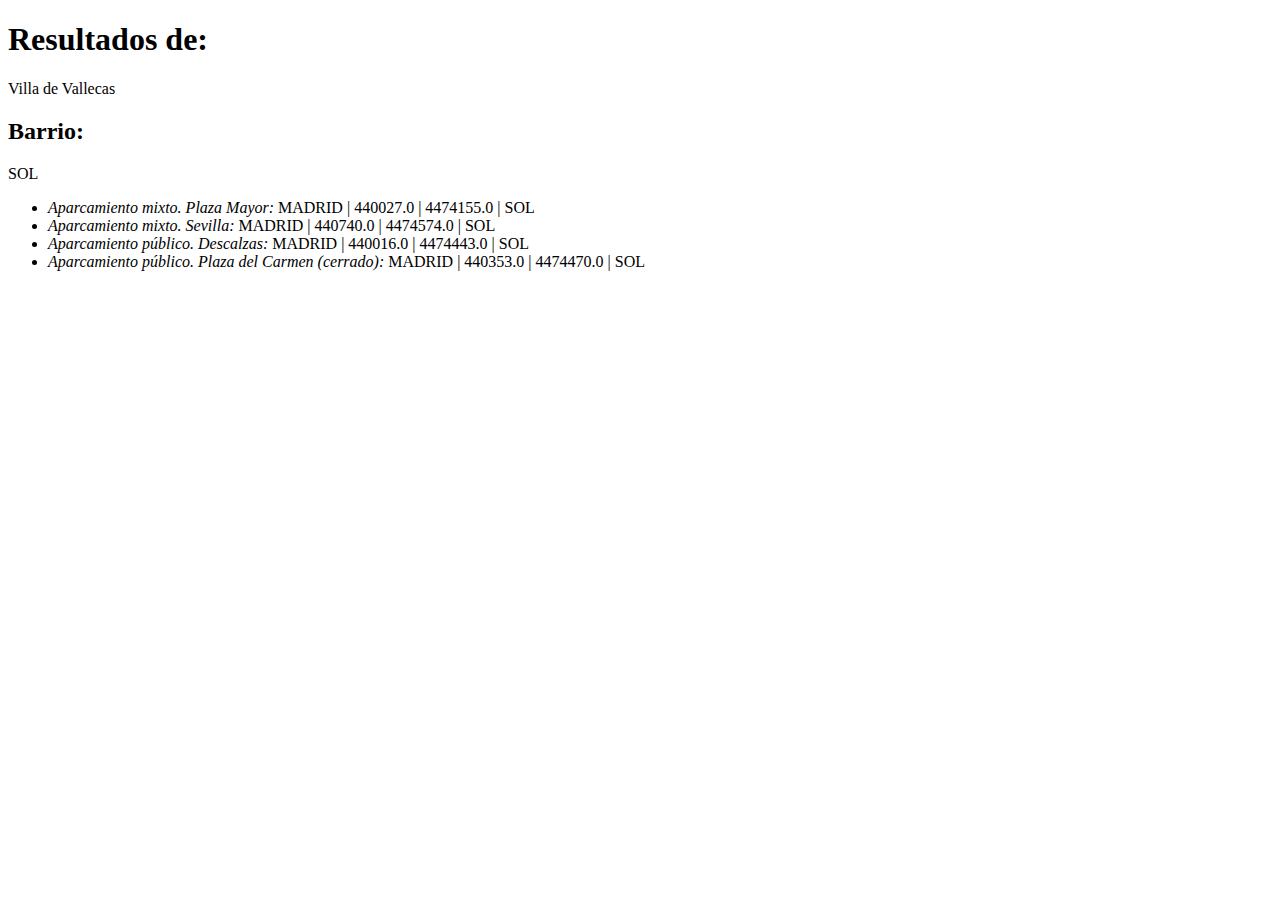
==== resultado.html @ 436b0865 "Cambio de nombre plantilla.html" ====
<!DOCTYPE html>
<html lang="en">
<head>
  <meta charset="utf-8">
  <title>Informacion</title>
  <!-- bootsrap link -->
  <!-- https://getbootstrap.com/docs/5.0/components/accordion/ -->
</head>

<body>
  <h1>Resultados de: </h1> Villa de Vallecas  
  <h2>Barrio: </h2> SOL 
  <ul>
  
    <li>
      <em>Aparcamiento mixto. Plaza Mayor:</em> MADRID | 440027.0 | 4474155.0 | SOL
    </li>
  
    <li>
      <em>Aparcamiento mixto. Sevilla:</em> MADRID | 440740.0 | 4474574.0 | SOL
    </li>
  
    <li>
      <em>Aparcamiento público. Descalzas:</em> MADRID | 440016.0 | 4474443.0 | SOL
    </li>
  
    <li>
      <em>Aparcamiento público. Plaza del Carmen (cerrado):</em> MADRID | 440353.0 | 4474470.0 | SOL
    </li>
  
  </ul>
</body>
</html>
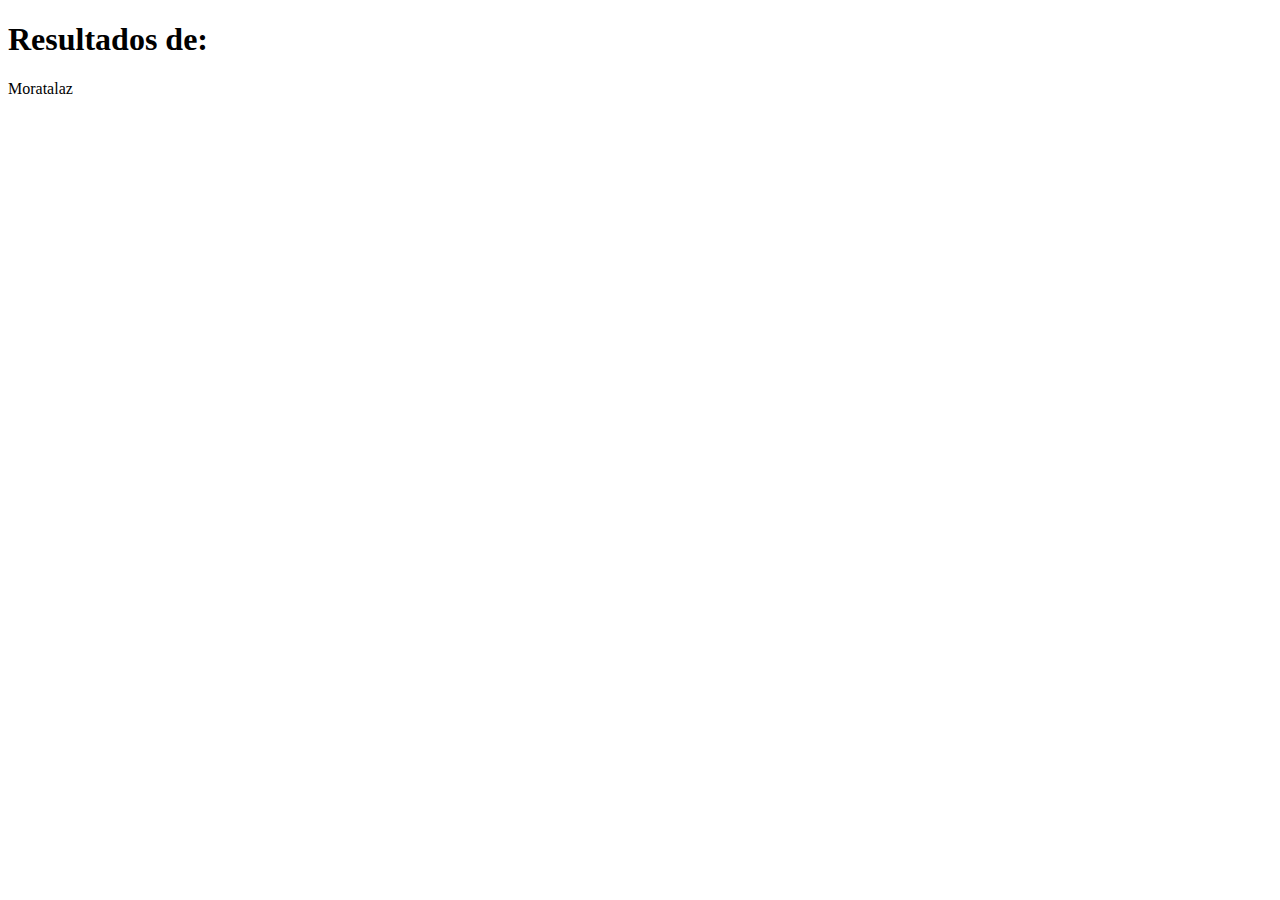
==== commit b78f3aff: "Modificacion consola.py para que html2 coga datos historicos, aparcamiento y clima" ====
--- a/resultado.html
+++ b/resultado.html
@@ -8,26 +8,7 @@
 </head>
 
 <body>
-  <h1>Resultados de: </h1> Villa de Vallecas  
-  <h2>Barrio: </h2> SOL 
-  <ul>
+  <h1>Resultados de: </h1> Moratalaz 
   
-    <li>
-      <em>Aparcamiento mixto. Plaza Mayor:</em> MADRID | 440027.0 | 4474155.0 | SOL
-    </li>
-  
-    <li>
-      <em>Aparcamiento mixto. Sevilla:</em> MADRID | 440740.0 | 4474574.0 | SOL
-    </li>
-  
-    <li>
-      <em>Aparcamiento público. Descalzas:</em> MADRID | 440016.0 | 4474443.0 | SOL
-    </li>
-  
-    <li>
-      <em>Aparcamiento público. Plaza del Carmen (cerrado):</em> MADRID | 440353.0 | 4474470.0 | SOL
-    </li>
-  
-  </ul>
 </body>
 </html>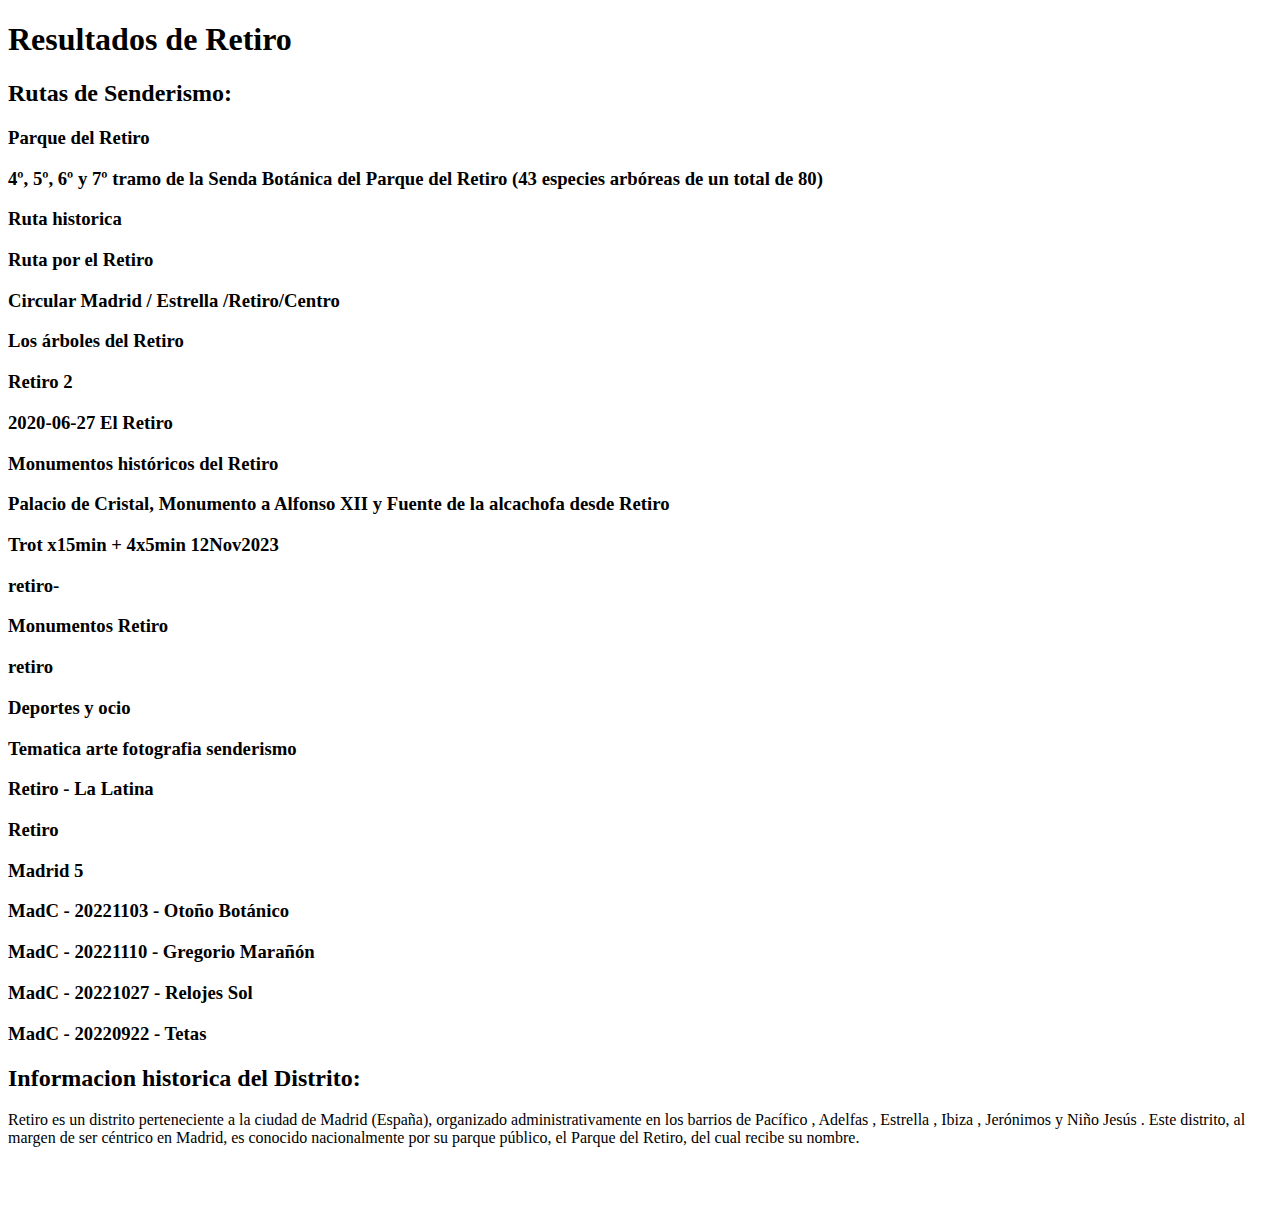
==== commit 01fd4ff2: "Despliegue de informacion de rutas" ====
--- a/resultado.html
+++ b/resultado.html
@@ -1,14 +1,428 @@
-<!DOCTYPE html>
-<html lang="en">
-<head>
-  <meta charset="utf-8">
-  <title>Informacion</title>
-  <!-- bootsrap link -->
-  <!-- https://getbootstrap.com/docs/5.0/components/accordion/ -->
-</head>
-
-<body>
-  <h1>Resultados de: </h1> Moratalaz 
-  
-</body>
+<!DOCTYPE html>
+<html lang="en">
+<head>
+  <meta charset="utf-8">
+  <title>Informacion de Retiro</title>
+  <link rel="stylesheet" href="style.css">
+  <!-- bootsrap link -->
+  <!-- https://getbootstrap.com/docs/5.0/components/accordion/ -->
+</head>
+
+<body>
+  <h1>Resultados de Retiro </h1>  
+
+  <h2>Rutas de Senderismo:</h2>
+
+  <div>
+  
+    <div class="read-more-btn">
+      <h3>Parque del Retiro</h3>
+    </div>
+
+    <div class="hideText" id="detalles-">
+        <p>Distancia: 6,54 km</p>
+        <p>Tiempo: una hora 32 minutos</p>
+        <p>Dificultad: Fácil</p>
+        <p>Tipo de Ruta: Solo ida</p>
+        <p>Descripcion: Ruta por el parque del Retiro  Esta ruta trata de ver los lugares mas destacables del Retiro  En este enlace se puede encontrar un mapa detallado con todos los puntos importantes del parque.  Ruta Partimos del Estanque, y cogemos la senda que lleva al Palacio de Velazquez. De ahi vamos hacia el Palacio de Cristal y la cascada situada frente a el. A continuacion, cogemos el Paseo de Fernan Nuñez, el cual seguimos hacia la Puerta del Angel Caido pasando por el camino por la Rosaleda y la estatua del Angel Caido.  Al llegar a la puerta del Angel Caido retornamos de nuevo hacia el parque, pasando por el Centro Deportivo de La Chopera y llegando al Paseo de Paraguay. Desde este paseo podemos disfrutar de monumento a Jacinto Benavente y del parterre que da a la Puerta de la Calle Alfonso XII  Desde el Paseo de Paraguay volvemos al Estanque y tomando el Paseo de Venezuela volvemos a conectar con el Paseo de Fernan Nuñez, el cual cogemos ahora en direccion contraria hacia la Puerta de la calle O'Donnell, viendo a su paso el Monumento a Martinez Campos.  Desde la Puerta de la calle O'Donnell cogemos un sendero hacia la Puerta de la calle de Alcala, girando antes de llegar a esta para rodear el Teatro de la Casa de Vacas y llegando a la fuente de los Galapagos.  Desde este punto podemos ver el parterre que da a la Puerta de la calle de Alcala.  Cogemos el Paseo del Estanque y rodeamos el estanque, para acceder al monumento a Alfonso XII y desde alli volvemos al Paseo de Venezuela para volver a coger el Paseo de Fernan Nuñez en direccion a la Puerta del Angel Caido.  Al llegar a la Rosaleda tomamos el desvio hacia la Puerta que da a la Calle Menendez Pelayo saliendo por ella del Retiro.</p>
+        <p>Calidad de la ruta: 38</p>
+        <p>Desnivel positivo: 30 m</p>
+        <p>Desnivel negativo: 79 m</p>
+        <p>Altitud maxima: 671 m</p>
+        <p>Altitud minima: 616 m</p>
+    </div>
+  
+    <div class="read-more-btn">
+      <h3>4º, 5º, 6º y 7º tramo de la Senda Botánica del Parque del Retiro (43 especies arbóreas de un total de 80)</h3>
+    </div>
+
+    <div class="hideText" id="detalles-">
+        <p>Distancia: 3,63 km</p>
+        <p>Tiempo: 2 horas 24 minutos</p>
+        <p>Dificultad: Fácil</p>
+        <p>Tipo de Ruta: Solo ida</p>
+        <p>Descripcion: Esta es una ruta ilustrativa que nos deleita con un paseo muy agradable, por este Parque de inigualable belleza que tenemos en mi querido “pueblo” de Madrid.  La Senda consta de siete tramos que he tenido que repartir en dos porque mi programa de PC no admite.  Por ello para ver y utilizar toda ella hay que bajarse también la de los tramos que faltan aquí, es decir, la primera parte: 1º, 2º, y 3er. tramo de la Senda Botánica del Parque del Retiro (37 especies arbóreas de un total de 80).  En esta segunda parte de la ruta, partimos del “Waypoint” 37 de la primera parte de la Senda, cerca de La Rosaleda. Desde ahí ya enlazamos con el 38 y así hasta el 80 y final en el mismo punto de inicio de la Senda.  Con poca exageración, se puede decir que esta Senda circular abarca casi todo el perímetro del Parque.  Prácticamente en cada uno de los 80 “Waypoints” de la ruta se encuentra un cartel indicativo con las características y leyendas del árbol que se trate. Sólo en los número 6, 27, 34, 45, 56 y 71 no hemos sido capaces de localizarlos, pero los he puesto en el lugar que me indicaba un plano oficial de la Senda y que he pensado se correspondían con los árboles en cuestión.  Algún cartel se encuentra un tanto sucio y deteriorado, por lo que sería bueno que las autoridades locales se plantearan su arreglo. También sería bueno que para su correcta localización pusieran otro más pequeño y solamente con el número, al pie justo del árbol para que su identificación fuese fácil. Hay muchos en los que, debido a la cantidad de árboles juntos y a su separación del cartel indicativo, no se puede saber con exactitud a cual se refiere.  Esta ruta nosotros la hemos efectuado en dos días distintos para aprovechar nuestra visita al Parque y disfrutarlo en toda su extensión.  El tiempo que te puede llevar hacerla en su totalidad depende exclusivamente de ti y los deseos que tengas de “empollarte” en lo que se expone en dichos carteles.  Recreándonos y fotografiando los diversos ejemplares localizados, nosotros invertimos 4 horas y 36 minutos en hacerla en su totalidad.  Fecha de realización: 26 y 30 de Junio 2016 Kilómetros podómetro: 6,800 Nivel de esfuerzo: bajo</p>
+        <p>Calidad de la ruta: 33</p>
+        <p>Desnivel positivo: 306 m</p>
+        <p>Desnivel negativo: 313 m</p>
+        <p>Altitud maxima: 683 m</p>
+        <p>Altitud minima: 644 m</p>
+    </div>
+  
+    <div class="read-more-btn">
+      <h3>Ruta historica</h3>
+    </div>
+
+    <div class="hideText" id="detalles-">
+        <p>Distancia: 3 km</p>
+        <p>Tiempo: 62</p>
+        <p>Dificultad: Fácil</p>
+        <p>Tipo de Ruta: Circular</p>
+        <p>Descripcion: En esta ruta vamos visitar estos puntos de interés: -Fuente del Ángel caído. -Monumento a Santiago Ramón y Cajal. -Monumento a Alfonso XII de España. -Monumento al general Martinez Campos. -Casa de Vacas. -Templete. -Fuente de los Galápagos. -Fuente de la alcachofa. -Palacio de Velazquez. -Palacio de cristal.</p>
+        <p>Calidad de la ruta: 32</p>
+        <p>Desnivel positivo: 1 m</p>
+        <p>Desnivel negativo: 1 m</p>
+        <p>Altitud maxima: 670 m</p>
+        <p>Altitud minima: 660 m</p>
+    </div>
+  
+    <div class="read-more-btn">
+      <h3>Ruta por el Retiro</h3>
+    </div>
+
+    <div class="hideText" id="detalles-">
+        <p>Distancia: 3,3 km</p>
+        <p>Tiempo: 41</p>
+        <p>Dificultad: Fácil</p>
+        <p>Tipo de Ruta: Circular</p>
+        <p>Descripcion: Es una ruta temática por el parque del Retiro que incluyen varios puntos de interés culturales e históricos en los que comentamos un poco el nacimiento de estas obras y como se desarrollaron etc... Esta ruta dura aproximadamente una hora.</p>
+        <p>Calidad de la ruta: 31</p>
+        <p>Desnivel positivo: 16 m</p>
+        <p>Desnivel negativo: 16 m</p>
+        <p>Altitud maxima: 671 m</p>
+        <p>Altitud minima: 653 m</p>
+    </div>
+  
+    <div class="read-more-btn">
+      <h3>Circular Madrid / Estrella /Retiro/Centro</h3>
+    </div>
+
+    <div class="hideText" id="detalles-">
+        <p>Distancia: 11,27 km</p>
+        <p>Tiempo: 3 horas 38 minutos</p>
+        <p>Dificultad: Fácil</p>
+        <p>Tipo de Ruta: Circular</p>
+        <p>Descripcion: Ruta o paseo circular en Madrid. Desde Barrio de la Estrella nos dirigimos hacia el Parque del Retiro por la C/ Sainz de Baranda, atravesamos el parque hasta la C/ Alfonso XXII, Puerta de Alcala, Cibeles . Tomamos Gran Via hasta Callao, Preciados, Sol, Arenal, Palacio Real, Mercado San Miguel, Plaza Mayor, Sol, Congreso de los Diputados, El Prado, Retiro y de nuevo Estrella.+Precioso paseo por calles y lugares que nos son tan familiares.</p>
+        <p>Calidad de la ruta: 29</p>
+        <p>Desnivel positivo: 146 m</p>
+        <p>Desnivel negativo: 146 m</p>
+        <p>Altitud maxima: 696 m</p>
+        <p>Altitud minima: 642 m</p>
+    </div>
+  
+    <div class="read-more-btn">
+      <h3>Los árboles del Retiro</h3>
+    </div>
+
+    <div class="hideText" id="detalles-">
+        <p>Distancia: 3,56 km</p>
+        <p>Tiempo: 81</p>
+        <p>Dificultad: Fácil</p>
+        <p>Tipo de Ruta: Circular</p>
+        <p>Descripcion: Ruta temática circular para conocer jardines importantes en el Retiro explicando los diferentes waypones que se proponen. Las paradas se harán en los puntos de interés. El inicio y el final será en la fuente del Ángel Caído.</p>
+        <p>Calidad de la ruta: 26</p>
+        <p>Desnivel positivo: 16 m</p>
+        <p>Desnivel negativo: 16 m</p>
+        <p>Altitud maxima: 670 m</p>
+        <p>Altitud minima: 647 m</p>
+    </div>
+  
+    <div class="read-more-btn">
+      <h3>Retiro 2</h3>
+    </div>
+
+    <div class="hideText" id="detalles-">
+        <p>Distancia: 3,11 km</p>
+        <p>Tiempo: 34 minutos</p>
+        <p>Dificultad: Fácil</p>
+        <p>Tipo de Ruta: Circular</p>
+        <p>Descripcion: ruta sencilla,divertida y cultural para un grupo de personas dispuetas a conocer el retiro de madrid de una forma nueva</p>
+        <p>Calidad de la ruta: 24</p>
+        <p>Desnivel positivo: 7 m</p>
+        <p>Desnivel negativo: 7 m</p>
+        <p>Altitud maxima: 670 m</p>
+        <p>Altitud minima: 656 m</p>
+    </div>
+  
+    <div class="read-more-btn">
+      <h3>2020-06-27 El Retiro</h3>
+    </div>
+
+    <div class="hideText" id="detalles-">
+        <p>Distancia: 6,67 km</p>
+        <p>Tiempo: 2 horas 13 minutos</p>
+        <p>Dificultad: Fácil</p>
+        <p>Tipo de Ruta: Circular</p>
+        <p>Descripcion: Parque de El Retiro, Madrid. Tipo de recorrido: CIRCULAR (comienza y finaliza en el mismo punto). Calificación de la dificultad con condiciones meteorológicas óptimas. Correspondencia entre la calificación de la dificultad en el CAM y en Wikiloc (pinchar en "Ver más").</p>
+        <p>Calidad de la ruta: 22</p>
+        <p>Desnivel positivo: 22 m</p>
+        <p>Desnivel negativo: 22 m</p>
+        <p>Altitud maxima: 687 m</p>
+        <p>Altitud minima: 651 m</p>
+    </div>
+  
+    <div class="read-more-btn">
+      <h3>Monumentos históricos del Retiro</h3>
+    </div>
+
+    <div class="hideText" id="detalles-">
+        <p>Distancia: 3,35 km</p>
+        <p>Tiempo: 45 minutos</p>
+        <p>Dificultad: Fácil</p>
+        <p>Tipo de Ruta: Circular</p>
+        <p>Descripcion: Es una ruta temática que incluyen varios puntos de interés culturales e históricos en los que comentamos un poco el nacimiento de estas obras y como se desarrollaron etc... Esta ruta dura aproximadamente una hora.</p>
+        <p>Calidad de la ruta: 14</p>
+        <p>Desnivel positivo: 21 m</p>
+        <p>Desnivel negativo: 21 m</p>
+        <p>Altitud maxima: 671 m</p>
+        <p>Altitud minima: 652 m</p>
+    </div>
+  
+    <div class="read-more-btn">
+      <h3>Palacio de Cristal, Monumento a Alfonso XII y Fuente de la alcachofa desde Retiro</h3>
+    </div>
+
+    <div class="hideText" id="detalles-">
+        <p>Distancia: 4,17 km</p>
+        <p>Tiempo: 34</p>
+        <p>Dificultad: Moderado</p>
+        <p>Tipo de Ruta: Circular</p>
+        <p>Descripcion: Ruta circular desde Retiro pasando por: - Palacio de Cristal - Cedro Del Atlas - Fuente del Ángel Caído - Jardines de Cecilio Rodríguez - Fuente de las gaviotas - Monumento a Santiago Ramón y Cajal - Monumento a Alfonso XII - Árbol del amor - Arizónica - Fuente de los Galapagos - Monumento a Jacinto Benavente - Fuente de la alcachofa</p>
+        <p>Calidad de la ruta: 12</p>
+        <p>Desnivel positivo: 23 m</p>
+        <p>Desnivel negativo: 23 m</p>
+        <p>Altitud maxima: 670 m</p>
+        <p>Altitud minima: 647 m</p>
+    </div>
+  
+    <div class="read-more-btn">
+      <h3>Trot x15min + 4x5min 12Nov2023</h3>
+    </div>
+
+    <div class="hideText" id="detalles-">
+        <p>Distancia: 1,33 km</p>
+        <p>Tiempo: 11 minutos</p>
+        <p>Dificultad: Moderado</p>
+        <p>Tipo de Ruta: Solo ida</p>
+        <p>Descripcion: La primera ronda extra me ha molestado la rodilla derecha. La molestia ha ido bajando progresivamente, pero seguía un poco cuando he terminado</p>
+        <p>Calidad de la ruta: 9</p>
+        <p>Desnivel positivo: 7 m</p>
+        <p>Desnivel negativo: 0 m</p>
+        <p>Altitud maxima: 669 m</p>
+        <p>Altitud minima: 652 m</p>
+    </div>
+  
+    <div class="read-more-btn">
+      <h3>retiro-</h3>
+    </div>
+
+    <div class="hideText" id="detalles-">
+        <p>Distancia: 2,99 km</p>
+        <p>Tiempo: 87</p>
+        <p>Dificultad: Fácil</p>
+        <p>Tipo de Ruta: Circular</p>
+        <p>Descripcion: Ruta de chill para disfrutar del retiro ideal para gente sin experiencia o de tercera edad.</p>
+        <p>Calidad de la ruta: 6</p>
+        <p>Desnivel positivo: 8 m</p>
+        <p>Desnivel negativo: 8 m</p>
+        <p>Altitud maxima: 670 m</p>
+        <p>Altitud minima: 656 m</p>
+    </div>
+  
+    <div class="read-more-btn">
+      <h3>Monumentos Retiro</h3>
+    </div>
+
+    <div class="hideText" id="detalles-">
+        <p>Distancia: 7,43 km</p>
+        <p>Tiempo: 54 minutos</p>
+        <p>Dificultad: Moderado</p>
+        <p>Tipo de Ruta: Solo ida</p>
+        <p>Descripcion: Monumentos Retiro</p>
+        <p>Calidad de la ruta: 38</p>
+        <p>Desnivel positivo: 61 m</p>
+        <p>Desnivel negativo: 57 m</p>
+        <p>Altitud maxima: 668 m</p>
+        <p>Altitud minima: 655 m</p>
+    </div>
+  
+    <div class="read-more-btn">
+      <h3>retiro</h3>
+    </div>
+
+    <div class="hideText" id="detalles-">
+        <p>Distancia: 3,7 km</p>
+        <p>Tiempo: 114</p>
+        <p>Dificultad: Moderado</p>
+        <p>Tipo de Ruta: Circular</p>
+        <p>Descripcion: No hay descripcion para esta ruta</p>
+        <p>Calidad de la ruta: 1</p>
+        <p>Desnivel positivo: 23 m</p>
+        <p>Desnivel negativo: 23 m</p>
+        <p>Altitud maxima: 670 m</p>
+        <p>Altitud minima: 652 m</p>
+    </div>
+  
+    <div class="read-more-btn">
+      <h3>Deportes y ocio</h3>
+    </div>
+
+    <div class="hideText" id="detalles-">
+        <p>Distancia: 3,97 km</p>
+        <p>Tiempo: 43 minutos</p>
+        <p>Dificultad: Moderado</p>
+        <p>Tipo de Ruta: Circular</p>
+        <p>Descripcion: Deportes y ocio</p>
+        <p>Calidad de la ruta: 31</p>
+        <p>Desnivel positivo: 8 m</p>
+        <p>Desnivel negativo: 8 m</p>
+        <p>Altitud maxima: 730 m</p>
+        <p>Altitud minima: 660 m</p>
+    </div>
+  
+    <div class="read-more-btn">
+      <h3>Tematica arte fotografia senderismo</h3>
+    </div>
+
+    <div class="hideText" id="detalles-">
+        <p>Distancia: 7,03 km</p>
+        <p>Tiempo: 56 minutos</p>
+        <p>Dificultad: Moderado</p>
+        <p>Tipo de Ruta: Circular</p>
+        <p>Descripcion: Tematica arte fotografia senderismo</p>
+        <p>Calidad de la ruta: 28</p>
+        <p>Desnivel positivo: 64 m</p>
+        <p>Desnivel negativo: 64 m</p>
+        <p>Altitud maxima: 676 m</p>
+        <p>Altitud minima: 653 m</p>
+    </div>
+  
+    <div class="read-more-btn">
+      <h3>Retiro - La Latina</h3>
+    </div>
+
+    <div class="hideText" id="detalles-">
+        <p>Distancia: 6,85 km</p>
+        <p>Tiempo: una hora 48 minutos</p>
+        <p>Dificultad: Moderado</p>
+        <p>Tipo de Ruta: Solo ida</p>
+        <p>Descripcion: Retiro - La Latina</p>
+        <p>Calidad de la ruta: 23</p>
+        <p>Desnivel positivo: 1 m</p>
+        <p>Desnivel negativo: 78 m</p>
+        <p>Altitud maxima: 661 m</p>
+        <p>Altitud minima: 580 m</p>
+    </div>
+  
+    <div class="read-more-btn">
+      <h3>Retiro</h3>
+    </div>
+
+    <div class="hideText" id="detalles-">
+        <p>Distancia: 22,05 km</p>
+        <p>Tiempo: 7 horas 34 minutos</p>
+        <p>Dificultad: Moderado</p>
+        <p>Tipo de Ruta: Circular</p>
+        <p>Descripcion: Retiro </p>
+        <p>Calidad de la ruta: 21</p>
+        <p>Desnivel positivo: 2.359 m</p>
+        <p>Desnivel negativo: 2.380 m</p>
+        <p>Altitud maxima: 747 m</p>
+        <p>Altitud minima: 551 m</p>
+    </div>
+  
+    <div class="read-more-btn">
+      <h3>Madrid 5</h3>
+    </div>
+
+    <div class="hideText" id="detalles-">
+        <p>Distancia: 1,82 km</p>
+        <p>Tiempo: 27 minutos</p>
+        <p>Dificultad: Moderado</p>
+        <p>Tipo de Ruta: Solo ida</p>
+        <p>Descripcion: MADRID 5</p>
+        <p>Calidad de la ruta: 21</p>
+        <p>Desnivel positivo: 0 m</p>
+        <p>Desnivel negativo: 29 m</p>
+        <p>Altitud maxima: 664 m</p>
+        <p>Altitud minima: 580 m</p>
+    </div>
+  
+    <div class="read-more-btn">
+      <h3>MadC - 20221103 - Otoño Botánico</h3>
+    </div>
+
+    <div class="hideText" id="detalles-">
+        <p>Distancia: 19,31 km</p>
+        <p>Tiempo: 696</p>
+        <p>Dificultad: Moderado</p>
+        <p>Tipo de Ruta: Solo ida</p>
+        <p>Descripcion: MadC - 20221103 - Otoño Botánico</p>
+        <p>Calidad de la ruta: 21</p>
+        <p>Desnivel positivo: 117 m</p>
+        <p>Desnivel negativo: 134 m</p>
+        <p>Altitud maxima: 676 m</p>
+        <p>Altitud minima: 566 m</p>
+    </div>
+  
+    <div class="read-more-btn">
+      <h3>MadC - 20221110 - Gregorio Marañón</h3>
+    </div>
+
+    <div class="hideText" id="detalles-">
+        <p>Distancia: 16,83 km</p>
+        <p>Tiempo: 562</p>
+        <p>Dificultad: Moderado</p>
+        <p>Tipo de Ruta: Solo ida</p>
+        <p>Descripcion: MadC - 20221110 - Gregorio Marañón</p>
+        <p>Calidad de la ruta: 21</p>
+        <p>Desnivel positivo: 147 m</p>
+        <p>Desnivel negativo: 160 m</p>
+        <p>Altitud maxima: 700 m</p>
+        <p>Altitud minima: 583 m</p>
+    </div>
+  
+    <div class="read-more-btn">
+      <h3>MadC - 20221027 - Relojes Sol</h3>
+    </div>
+
+    <div class="hideText" id="detalles-">
+        <p>Distancia: 18,58 km</p>
+        <p>Tiempo: 639</p>
+        <p>Dificultad: Moderado</p>
+        <p>Tipo de Ruta: Solo ida</p>
+        <p>Descripcion: MadC - 20221027 - Relojes Sol</p>
+        <p>Calidad de la ruta: 19</p>
+        <p>Desnivel positivo: 158 m</p>
+        <p>Desnivel negativo: 171 m</p>
+        <p>Altitud maxima: 698 m</p>
+        <p>Altitud minima: 576 m</p>
+    </div>
+  
+    <div class="read-more-btn">
+      <h3>MadC - 20220922 - Tetas</h3>
+    </div>
+
+    <div class="hideText" id="detalles-">
+        <p>Distancia: 15,62 km</p>
+        <p>Tiempo: 443</p>
+        <p>Dificultad: Moderado</p>
+        <p>Tipo de Ruta: Solo ida</p>
+        <p>Descripcion: MadC - 20220922 - Tetas</p>
+        <p>Calidad de la ruta: 19</p>
+        <p>Desnivel positivo: 160 m</p>
+        <p>Desnivel negativo: 182 m</p>
+        <p>Altitud maxima: 692 m</p>
+        <p>Altitud minima: 608 m</p>
+    </div>
+  
+  </div>
+
+  <h2>Informacion historica del Distrito: </h2>
+  <p>Retiro es un distrito perteneciente a la ciudad de Madrid (España), organizado administrativamente en los barrios de Pacífico , Adelfas , Estrella , Ibiza , Jerónimos  y Niño Jesús . Este distrito, al margen de ser céntrico en Madrid, es conocido nacionalmente por su parque público, el Parque del Retiro, del cual recibe su nombre.
+</p>
+
+  <!-- Tiempo meteorologico -->
+  <pre>
+    
+  </pre>
+
+  <ul>
+  
+  </ul>
+  
+  <script src="masinfo.js"></script>
+
+</body>
 </html>--- a/style.css
+++ b/style.css
@@ -0,0 +1,7 @@
+.hideText {
+  display: none;
+}
+
+.showText {
+  display: block;
+}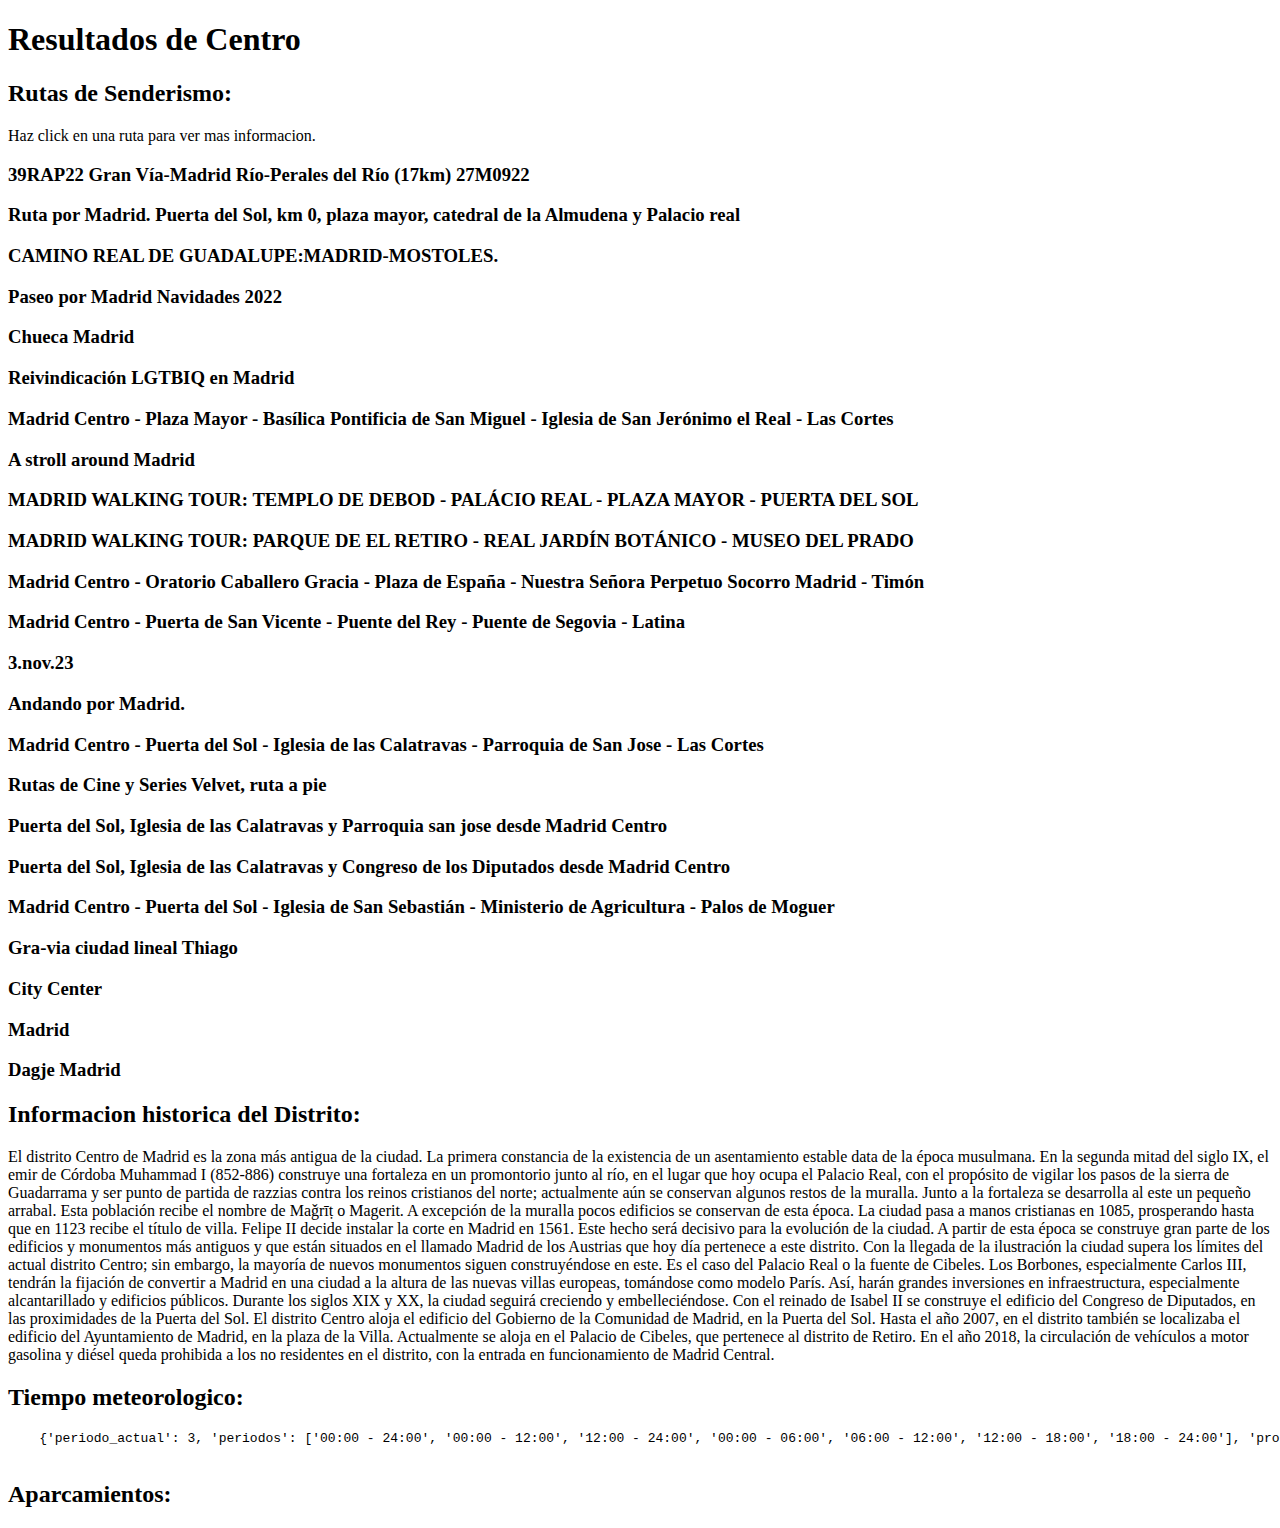
==== commit 0bcff77d: "Aemet en html" ====
--- a/resultado.html
+++ b/resultado.html
@@ -2,422 +2,431 @@
 <html lang="en">
 <head>
   <meta charset="utf-8">
-  <title>Informacion de Retiro</title>
+  <title>Informacion de Centro</title>
   <link rel="stylesheet" href="style.css">
   <!-- bootsrap link -->
   <!-- https://getbootstrap.com/docs/5.0/components/accordion/ -->
 </head>
 
 <body>
-  <h1>Resultados de Retiro </h1>  
+  <h1>Resultados de Centro </h1>  
 
   <h2>Rutas de Senderismo:</h2>
+  <p>Haz click en una ruta para ver mas informacion.</p>
 
   <div>
   
     <div class="read-more-btn">
-      <h3>Parque del Retiro</h3>
-    </div>
-
-    <div class="hideText" id="detalles-">
-        <p>Distancia: 6,54 km</p>
-        <p>Tiempo: una hora 32 minutos</p>
-        <p>Dificultad: Fácil</p>
-        <p>Tipo de Ruta: Solo ida</p>
-        <p>Descripcion: Ruta por el parque del Retiro  Esta ruta trata de ver los lugares mas destacables del Retiro  En este enlace se puede encontrar un mapa detallado con todos los puntos importantes del parque.  Ruta Partimos del Estanque, y cogemos la senda que lleva al Palacio de Velazquez. De ahi vamos hacia el Palacio de Cristal y la cascada situada frente a el. A continuacion, cogemos el Paseo de Fernan Nuñez, el cual seguimos hacia la Puerta del Angel Caido pasando por el camino por la Rosaleda y la estatua del Angel Caido.  Al llegar a la puerta del Angel Caido retornamos de nuevo hacia el parque, pasando por el Centro Deportivo de La Chopera y llegando al Paseo de Paraguay. Desde este paseo podemos disfrutar de monumento a Jacinto Benavente y del parterre que da a la Puerta de la Calle Alfonso XII  Desde el Paseo de Paraguay volvemos al Estanque y tomando el Paseo de Venezuela volvemos a conectar con el Paseo de Fernan Nuñez, el cual cogemos ahora en direccion contraria hacia la Puerta de la calle O'Donnell, viendo a su paso el Monumento a Martinez Campos.  Desde la Puerta de la calle O'Donnell cogemos un sendero hacia la Puerta de la calle de Alcala, girando antes de llegar a esta para rodear el Teatro de la Casa de Vacas y llegando a la fuente de los Galapagos.  Desde este punto podemos ver el parterre que da a la Puerta de la calle de Alcala.  Cogemos el Paseo del Estanque y rodeamos el estanque, para acceder al monumento a Alfonso XII y desde alli volvemos al Paseo de Venezuela para volver a coger el Paseo de Fernan Nuñez en direccion a la Puerta del Angel Caido.  Al llegar a la Rosaleda tomamos el desvio hacia la Puerta que da a la Calle Menendez Pelayo saliendo por ella del Retiro.</p>
-        <p>Calidad de la ruta: 38</p>
-        <p>Desnivel positivo: 30 m</p>
+      <h3>39RAP22 Gran Vía-Madrid Río-Perales del Río (17km) 27M0922</h3>
+    </div>
+
+    <div class="hideText" id="detalles-">
+        <p>Distancia: 16,55 km</p>
+        <p>Tiempo: 791</p>
+        <p>Dificultad: Moderado</p>
+        <p>Tipo de Ruta: Solo ida</p>
+        <p>Descripcion: 39RAP22 Gran Vía-Madrid Río-Perales del Río (17km) 27M0922</p>
+        <p>Calidad de la ruta: 43</p>
+        <p>Desnivel positivo: 31 m</p>
+        <p>Desnivel negativo: 130 m</p>
+        <p>Altitud maxima: 716 m</p>
+        <p>Altitud minima: 552 m</p>
+    </div>
+  
+    <div class="read-more-btn">
+      <h3>Ruta por Madrid. Puerta del Sol, km 0, plaza mayor, catedral de la Almudena y Palacio real</h3>
+    </div>
+
+    <div class="hideText" id="detalles-">
+        <p>Distancia: 9,38 km</p>
+        <p>Tiempo: 2 horas 15 minutos</p>
+        <p>Dificultad: Fácil</p>
+        <p>Tipo de Ruta: Circular</p>
+        <p>Descripcion: Ruta entretenida. Con muchas cositas para ver, los tiempos no corresponden con la ruta real. Puesto que hemos parado bastante en todos los sitios, para hacer fotos. todo se puede hacer en una hora y media o dos tranquilamente</p>
+        <p>Calidad de la ruta: 37</p>
+        <p>Desnivel positivo: 32 m</p>
+        <p>Desnivel negativo: 32 m</p>
+        <p>Altitud maxima: 720 m</p>
+        <p>Altitud minima: 676 m</p>
+    </div>
+  
+    <div class="read-more-btn">
+      <h3>CAMINO REAL DE GUADALUPE:MADRID-MOSTOLES.</h3>
+    </div>
+
+    <div class="hideText" id="detalles-">
+        <p>Distancia: 28,18 km</p>
+        <p>Tiempo: 8 horas un minuto</p>
+        <p>Dificultad: Moderado</p>
+        <p>Tipo de Ruta: Solo ida</p>
+        <p>Descripcion: 15-ENERO-2013.+CAMINO REAL DE GUADALUPE: 1ªetapa:MADRID-MOSTOLES. Salgo del metro Sevilla me dirijo a la iglesia de los Jerónimos junto al Museo del prado, para iniciar la ruta, al salir de la casa de campo y hasta Alcorcón me pierdo e improviso.+Despues hacia Móstoles y termino en la estación de El soto para volver a Madrid.</p>
+        <p>Calidad de la ruta: 32</p>
+        <p>Desnivel positivo: 353 m</p>
+        <p>Desnivel negativo: 518 m</p>
+        <p>Altitud maxima: 722 m</p>
+        <p>Altitud minima: 570 m</p>
+    </div>
+  
+    <div class="read-more-btn">
+      <h3>Paseo por Madrid Navidades 2022</h3>
+    </div>
+
+    <div class="hideText" id="detalles-">
+        <p>Distancia: 6,92 km</p>
+        <p>Tiempo: una hora 29 minutos</p>
+        <p>Dificultad: Moderado</p>
+        <p>Tipo de Ruta: Solo ida</p>
+        <p>Descripcion: Plaza de España. Campo del Moro. Ermita Virgen del puerto. Cripta de la Almudena. Museo de la Imprenta.</p>
+        <p>Calidad de la ruta: 31</p>
+        <p>Desnivel positivo: 68 m</p>
         <p>Desnivel negativo: 79 m</p>
-        <p>Altitud maxima: 671 m</p>
-        <p>Altitud minima: 616 m</p>
-    </div>
-  
-    <div class="read-more-btn">
-      <h3>4º, 5º, 6º y 7º tramo de la Senda Botánica del Parque del Retiro (43 especies arbóreas de un total de 80)</h3>
-    </div>
-
-    <div class="hideText" id="detalles-">
-        <p>Distancia: 3,63 km</p>
-        <p>Tiempo: 2 horas 24 minutos</p>
-        <p>Dificultad: Fácil</p>
-        <p>Tipo de Ruta: Solo ida</p>
-        <p>Descripcion: Esta es una ruta ilustrativa que nos deleita con un paseo muy agradable, por este Parque de inigualable belleza que tenemos en mi querido “pueblo” de Madrid.  La Senda consta de siete tramos que he tenido que repartir en dos porque mi programa de PC no admite.  Por ello para ver y utilizar toda ella hay que bajarse también la de los tramos que faltan aquí, es decir, la primera parte: 1º, 2º, y 3er. tramo de la Senda Botánica del Parque del Retiro (37 especies arbóreas de un total de 80).  En esta segunda parte de la ruta, partimos del “Waypoint” 37 de la primera parte de la Senda, cerca de La Rosaleda. Desde ahí ya enlazamos con el 38 y así hasta el 80 y final en el mismo punto de inicio de la Senda.  Con poca exageración, se puede decir que esta Senda circular abarca casi todo el perímetro del Parque.  Prácticamente en cada uno de los 80 “Waypoints” de la ruta se encuentra un cartel indicativo con las características y leyendas del árbol que se trate. Sólo en los número 6, 27, 34, 45, 56 y 71 no hemos sido capaces de localizarlos, pero los he puesto en el lugar que me indicaba un plano oficial de la Senda y que he pensado se correspondían con los árboles en cuestión.  Algún cartel se encuentra un tanto sucio y deteriorado, por lo que sería bueno que las autoridades locales se plantearan su arreglo. También sería bueno que para su correcta localización pusieran otro más pequeño y solamente con el número, al pie justo del árbol para que su identificación fuese fácil. Hay muchos en los que, debido a la cantidad de árboles juntos y a su separación del cartel indicativo, no se puede saber con exactitud a cual se refiere.  Esta ruta nosotros la hemos efectuado en dos días distintos para aprovechar nuestra visita al Parque y disfrutarlo en toda su extensión.  El tiempo que te puede llevar hacerla en su totalidad depende exclusivamente de ti y los deseos que tengas de “empollarte” en lo que se expone en dichos carteles.  Recreándonos y fotografiando los diversos ejemplares localizados, nosotros invertimos 4 horas y 36 minutos en hacerla en su totalidad.  Fecha de realización: 26 y 30 de Junio 2016 Kilómetros podómetro: 6,800 Nivel de esfuerzo: bajo</p>
-        <p>Calidad de la ruta: 33</p>
-        <p>Desnivel positivo: 306 m</p>
-        <p>Desnivel negativo: 313 m</p>
-        <p>Altitud maxima: 683 m</p>
+        <p>Altitud maxima: 788 m</p>
+        <p>Altitud minima: 629 m</p>
+    </div>
+  
+    <div class="read-more-btn">
+      <h3>Chueca Madrid</h3>
+    </div>
+
+    <div class="hideText" id="detalles-">
+        <p>Distancia: 3,14 km</p>
+        <p>Tiempo: 19</p>
+        <p>Dificultad: Moderado</p>
+        <p>Tipo de Ruta: Circular</p>
+        <p>Descripcion: Ruta circular desde Madrid Centro pasando por: - Oratorio Caballero Gracia (0.1 km) - Parroquia de San Jose (0.5 km) - Plaza de Cibeles (0.8 km) - Monasterio Inmaculada y San Pascual Madrid (1.0 km) - Plaza de Colon (1.5 km) - Parroquia san ildefonso (2.7 km)  Madrid Map Visit the most important monuments in Madrid.  Plaza de España Plaza de La Villa Puerta del Sol Plaza Mayor Campo del Moro Puente de Segovia Hermita de la Virgen del Puerto Puente del Rey Catedral de la Almudena Palacio Real Plaza de Oriente Opera Caba Baja Basílica de San Andrés Plaza de la Paja Jardín de Anglona Basílica de San Miguel Cuchilleros Mercado de San Miguel Iglesia de San Nicolás Plaza de Santa Ana Jardín del Ángel Congreso de los Diputados Convento de las Trinitarias Palacio de la Equitativa Convento de las Descalzas Reales Templo de Debod Fuente de Cibeles Banco de España Palacio de Liria Palacio de Comunicaciones Edificio Metrópolis Edificio Telefonica Plaza de Callao Círculo de Bellas Artes Museo del Prado Real Jardín Botánico Estación de Atocha Palacio de Cristal Estanque Parterre Puerta de Alcalá Plaza de Colón Biblioteca Nacional Museo Arqueológico Nacional Palacio de Buenavista Jardines de Sabatini Casa de Lope de Vega Museo Reina Sofía Corrala Escuelas Pías San Francisco el Grande Las Vistillas Ruinas de La Almudena Ruinas de la Muralla Árabe Fuente de Neptuno Iglesia de los Jerónimos Casón del Retiro Ángel Caído Museo Thyssen Gran Vía Madrid Rio Plaza de Oriente Prado Boulevard Vistillas & Cuesta de la Vega Retiro Park Royal Botanical Garden Plaza de España Campo del Moro Madrid Rio West Park 13th century Barrio de las Letras Chueca Pasadizo de San Ginés Convento de las Salesas Calle Fuencarral Mercado de San Antón Palacio de Longoria</p>
+        <p>Calidad de la ruta: 25</p>
+        <p>Desnivel positivo: 21 m</p>
+        <p>Desnivel negativo: 21 m</p>
+        <p>Altitud maxima: 672 m</p>
+        <p>Altitud minima: 648 m</p>
+    </div>
+  
+    <div class="read-more-btn">
+      <h3>Reivindicación LGTBIQ en Madrid</h3>
+    </div>
+
+    <div class="hideText" id="detalles-">
+        <p>Distancia: 3,92 km</p>
+        <p>Tiempo: una hora 5 minutos</p>
+        <p>Dificultad: Fácil</p>
+        <p>Tipo de Ruta: Solo ida</p>
+        <p>Descripcion: Pequeña ruta que repasa los lugares más emblemáticos de la reivindicación LGTBIQ en Madrid. No están todos los que son, pero si son todos los que están.</p>
+        <p>Calidad de la ruta: 23</p>
+        <p>Desnivel positivo: 3 m</p>
+        <p>Desnivel negativo: 20 m</p>
+        <p>Altitud maxima: 668 m</p>
         <p>Altitud minima: 644 m</p>
     </div>
   
     <div class="read-more-btn">
-      <h3>Ruta historica</h3>
-    </div>
-
-    <div class="hideText" id="detalles-">
-        <p>Distancia: 3 km</p>
-        <p>Tiempo: 62</p>
-        <p>Dificultad: Fácil</p>
-        <p>Tipo de Ruta: Circular</p>
-        <p>Descripcion: En esta ruta vamos visitar estos puntos de interés: -Fuente del Ángel caído. -Monumento a Santiago Ramón y Cajal. -Monumento a Alfonso XII de España. -Monumento al general Martinez Campos. -Casa de Vacas. -Templete. -Fuente de los Galápagos. -Fuente de la alcachofa. -Palacio de Velazquez. -Palacio de cristal.</p>
-        <p>Calidad de la ruta: 32</p>
+      <h3>Madrid Centro - Plaza Mayor - Basílica Pontificia de San Miguel - Iglesia de San Jerónimo el Real - Las Cortes</h3>
+    </div>
+
+    <div class="hideText" id="detalles-">
+        <p>Distancia: 8,54 km</p>
+        <p>Tiempo: 2 horas 52 minutos</p>
+        <p>Dificultad: Moderado</p>
+        <p>Tipo de Ruta: Solo ida</p>
+        <p>Descripcion: Ruta de Madrid Centro a Las Cortes pasando por:- Parroquia de Nuestra Señora del Carmen y San Luis Obispo (0.5 km)- Parroquia de San Ginés (1.1 km)- Plaza Mayor (1.3 km)- Basílica Pontificia de San Miguel (1.7 km)- Iglesia de San Andrés (2.1 km)- Santuario María Auxiliadora (4.7 km)- Iglesia de San Jerónimo el Real (6.2 km)</p>
+        <p>Calidad de la ruta: 19</p>
+        <p>Desnivel positivo: 28 m</p>
+        <p>Desnivel negativo: 42 m</p>
+        <p>Altitud maxima: 684 m</p>
+        <p>Altitud minima: 619 m</p>
+    </div>
+  
+    <div class="read-more-btn">
+      <h3>A stroll around Madrid</h3>
+    </div>
+
+    <div class="hideText" id="detalles-">
+        <p>Distancia: 18,57 km</p>
+        <p>Tiempo: 4 horas 40 minutos</p>
+        <p>Dificultad: Fácil</p>
+        <p>Tipo de Ruta: Solo ida</p>
+        <p>Descripcion: In reality, my walk was about 5km shorter, as my GPS kept jumping all over the place at the start.Still, a very pleasant stroll!</p>
+        <p>Calidad de la ruta: 49</p>
+        <p>Desnivel positivo: 129 m</p>
+        <p>Desnivel negativo: 130 m</p>
+        <p>Altitud maxima: 691 m</p>
+        <p>Altitud minima: 592 m</p>
+    </div>
+  
+    <div class="read-more-btn">
+      <h3>MADRID WALKING TOUR: TEMPLO DE DEBOD - PALÁCIO REAL - PLAZA MAYOR - PUERTA DEL SOL</h3>
+    </div>
+
+    <div class="hideText" id="detalles-">
+        <p>Distancia: 12,8 km</p>
+        <p>Tiempo: 5 horas 37 minutos</p>
+        <p>Dificultad: Fácil</p>
+        <p>Tipo de Ruta: Circular</p>
+        <p>Descripcion:   FOTOS DESTA E DE OUTRAS TRILHAS EM ”CAMINHANTES"  Visitar Madrid, a capital de Espanha, é visitar uma cidade vibrante e repleta de coisas para ver e fazer. Madrid é uma cidade que apaixona assim que se chega. Um dos maiores centros financeiros da Europa, com uma arquitetura riquíssima, preservada e repleta de opções. Palácios Reais, museus de arte, parques verdes, edifícios históricos que remetem à Espanha imperial, mercados gastronómicos e tapas inesquecíveis...  A proposta “Madrid Walking Tours” consiste em percorrer a cidade a pé à descoberta dos seus encantos, proporcionando uma excelente oportunidade para sentir a atmosfera desta cidade com os seus inúmeros e fantásticos museus, eventos culturais e vibrante vida noturna.  O percurso aqui apresentado pretende mostrar o que se pode visitar em Madrid numa curta estadia, como foi o caso, de dois dias. Optamos por guardar o terceiro dia para visitar Segovia.  1º Dia Gran Vía - Templo de Debod - La Rosaleda - Jardines do Campo do Mouro - Palácio Real - Catedral de Santa Maria A Real de Almudena - Mercado de La Cebada - Barrio das Letras - Plaza Mayor - Mercado de San Miguel - Puerta del Sol  2º Dia Gran Vía - Fuente de La Diosa Cibeles - Puerta de Alcalá - Parque de El Retiro - Museo Reina Sofía - Real Jardín Botánico - Museo Nacional del Prado - Museo Nacional Thyssen-Bornemisza - Congreso de Los Diputados  1º DIA  GRAN VÍA - BROADWAY MADRILENHA A Gran Vía é uma das principais ruas da cidade de Madrid. Começa na rua de Alcalá e termina na praça da Espanha. É uma importante área comercial, turística e de lazer, com os seus muitos cinemas, teatros e musicais. Por isso, o troço da Gran Vía compreendido entre a praça do Callao e a praça da Espanha é conhecido como a Broadway Madrilenha. A Deusa da Vitória vigia a rua a partir do topo do icónico Edifício Metrópolis.  TEMPLO DE DEBOD O Templo de Debod constitui um dos poucos testemunhos arquitectónicos núbio-egípcios completos que podem ser contemplados fora do Egito e o único destas caraterísticas existentes em Espanha. Construído no século IV a.C. pelo Rei Cuchita Adijalamani para reverenciar o Deus Amun, até há apenas algumas décadas situava-se 15 km ao sul de Assuão, no Egito, muito próximo da primeira catarata do Nilo e do grande centro religioso da deusa Ísis, em Filé. Em 1961, devido à construção da nova represa de Assuão, as suas pedras foram desmontadas e depositadas na ilha Elefantinaaté o seu posterior traslado ao porto de Alexandria. Em 1968, o templo foi doado a Espanha pelo Estado egípcio em agradecimento pela ajuda prestada ao salvamento dos templos de Abu Simbel. Uma vez transferido a Espanha, pedra por pedra, o templo foi exposto a um complicado trabalho de reconstrução e restauração. Estes trabalhos incluíram a instalação no seu interior de ar condicionado quente para criar uma atmosfera seca que se aproximasse do clima de Núbia. Para representar o rio que teve o templo nas suas proximidades, construiu-se um tanque de pouca profundidade que se estende ao longo dos três portais de acesso ao templo. Os trabalhos de reconstrução do monumento tardaram dois anos. O templo foi inaugurado a 20 de Julho de 1972.  LA ROSALEDA DEL PARQUE DEL OESTE A Rosaleda del Parque del Oeste também denominada como Jardín de Ramón Ortíz, Rosaleda de Madrid é um jardim de diversas variedades de rosas numa extensão de 32.000m² que se encontra no Parque del Oeste da cidade de Madrid. Foi desenhada e construída pelo jardineiro mayor del ayuntamiento de Madrid Ramón Ortíz en 1956.  JARDINES DO CAMPO DO MOURO Estes Jardins devem o seu nome ao facto de este lugar ter sido usado pelos muçulmanos para acampar as tropas que sitiavam a cidade na Idade Média. As primeiras obras para acondicionar os jardins devem-se a Filipe IV, o qual transformou o lugar construindo fontes e plantando diferentes tipos de vegetação, mas ainda assim estava bastante descuidado. Durante a reconstrução do Palácio Real, no século XVIII, realizaram-se diversos projectos de ajardinamento baseados nos jardins do Palácio Real de La Granja de San Ildefonso, os quais não se chegaram a realizar por falta de fundos. Só no reinado de Isabel II se começou o ajardinamento a sério do Campo do Mouro. Nesta época desenhou-se um grande parque e instalaram-se fontes trazidas do Palácio de Aranjuez. Infelizmente, com a queda de Isabel II houve um período de abandono e descuido, durante o qual se perdeu uma parte do desenho do jardim, o qual era de tipo romântico. Durante a regência de Maria Cristina iniciaram-se uma série de obras de recuperação, ortigando-lhe um desenho actual, de acordo com o traçado dos parques ingleses do século XIX.  PALÁCIO REAL DE MADRID O Palácio Real de Madrid, também denominado de Palácio de Oriente e, durante a Segunda República Espanhola, de Palácio Nacional, é a residência oficial do Rei de Espanha, situado em Madrid, a capital espanhola. Com uma área de 135 000 m² e 4318 quartos, é o maior palácio real na Europa. Foi construído no mesmo local onde se encontrava um outro palácio, denominado de Real Alcázar de Madrid, destruído por um incêndio que durou três dias, no ano de 1734. As obras começaram a 6 de Abril de 1738, quando se lançou a primeira pedra. O seu arquitecto foi Giovanni Battista Sacchetti. O Palácio Real de Madrid continua a ser, oficialmente, a residência do Rei de Espanha, apesar de, na actualidade, o Rei o utiliza somente para ocasiões de gala, almoços, recepções oficiais, entregas de prémios e audiências, já que a Família Real optou por viver num palácio mais modesto, o Palácio da Zarzuela. Os reis consideram que na sua residência do Monte de El Pardo podem preservar a sua intimidade mais facilmente que num palácio com as dimensões do Palácio Real de Madrid. Afonso XIII foi o último monarca a residir permanentemente no palácio, e Manuel Azaña o último chefe de estado a habitá-lo. Os aposentos privados utilizados por Afonso XIII estiveram em estado de semi-abandono durante muito tempo, estando em processo de restauro. Estes encontram-se na denominada Ala de San Gil. Também se projecta a construção de um Museu de Colecções Reais nas proximidades, entre a Plaza de la Armería e la Almudena. Este edifício, em parte subterrâneo, albergará diversas colecções que permanecem armazenadas. Actualmente, o Palácio Real de Madrid é administrado pelo Património Nacional de Espanha, dependente do Ministério da Presidência.  CATEDRAL DE SANTA MARIA A REAL DE ALMUDENA A Catedral de Santa Maria a Real de Almudena é a sede episcopal da diocese de Madrid, em Espanha. Tem 102 metros de comprimento e 73 de altura; a sua arquitectura é uma mistura de vários estilos: neoclássico no exterior, neogótico no interior e neorromânico na cripta. Foi consagrada pelo papa João Paulo II na sua quarta visita a Espanha, a 15 de Junho de 1993. É a primeira catedral espanhola consagrada por um Papa e a primeira consagrada por João Paulo II fora de Roma. Situa-se no centro da cidade. A fachada principal dá para a plaza de Armería, em frente ao Palácio do Oriente. A porta lateral é acessível através da calle de Bailén e, a cripta, através da calle Mayor. A diferença desta catedral em relação às demais, é a sua orientação norte-sul, sendo que o habitual é este-oeste; isso foi fruto de sua construção em conjunto com o Palácio Real de Madrid. É feita em pedra de Novelda (Alicante) e granito proveniente de Colmenar Viejo (Madrid).  MERCADO DE LA CEBADA O Mercado de la Cebada, situado no centro do distrito, é um dos mercados de abastecimento maiores de Madrid. O edifício tem dois pisos com uma superfície superior a 6000m2, repartidos por 91 bancas de talhos, charcutarias, frutarias, peixarias entre outros estabelecimentos especializados como perfumaria, óptica, florista, etc…  BARRIO DAS LETRAS O seu nome, Bairro das Letras, deve-se a ter sido o lugar onde residiram durante os seus anos em Madrid alguns dos escritores mais ilustres do Século de Ouro das Letras Espanholas (século XVII). Miguel de Cervantes, Lope de Vega, Francisco de Quevedo, Tirso de Molina ou Góngora, entre outros, escolheram este bairro para nele estabelecerem a sua residência na capital. Estes escritores deram nome a muitas das ruas da zona, como tributo da cidade a uma das páginas mais brilhantes da sua cultura e da sua história. Históricamente o Barrio de Las Letras foi o lugar preferido de escritores e artistas, junto com amantes da literatura que frequentavam os “corrales”, ou pátios de comédia, de Príncipe de la Pacheca ou De la Cruz para desfrutar das grandes obras que ali se representavam. No cenário do corral de comedias del Príncipe, actual Teatro Espanhol, estrearam-se as melhores comédias dos autores do Século de Ouro da literatura espanhola. O Teatro de la Cruz teve a honra de albergar as estreias de El sí de las niñas, do ilustrado Leandro Fernández de Moratín, a ópera O barbeiro de Sevilha, de Rossini, ou o Don Juan Tenorio, de Zorrilla.  PLAZA MAYOR É uma praça retangular, rodeada de todos os lados de edifícios de três pisos, sendo a sua entrada apenas possível através dos nove pórticos. Tem 129 metros de comprimento e 94 de largura. Existem ao todo 237 varandas ao longo de toda a praça. O pórtico mais conhecido é o Arco de Cuchilleros, na esquina sudoeste da praça. Ao centro, no lado norte, ergue-se a Casa de la Panadería e à sua frente, no lado sul, a Casa de la Carnicería. Debaixo dos pórticos, nas suas arcadas, estão estabelecidas lojas tradicionais, constituindo um dos pontos turísticos de maior relevo na cidade. As origens da praça remontam ao século XV, quando na confluência dos caminhos que ligavam Toledo a Atocha, fora da cidade medieval, estava a Plaza del Arrabal, o mercado principal da vila, tendo sido construída um primeiro edifício portificado para regular o comércio da zona. Em 1580, depois de ter transferido as cortes para Madrid em 1561, Filipe II encarregou Juan de Herrera de remodelar a praça. A Casa de la Panadería, que estava ao cargo de Diego Sillero, foi o primeiro edifício a surgir na nova praça em 1590. Em 1617, Filipe III, encarregou Juan Gómez de Mora de finalizar as obras, tendo sido terminadas as obras em 1619. A Plaza Mayor sofreu três grandes incêndios durante a sua história. O primeiro foi em 1631, e as obras de reconstrução foram entregues ao mesmo arquitecto que a tinha terminado, Juan Gómez de Mora. O segundo ocorreu em 1670; Tomás Román foi o arquitecto encarregado da sua reconstrução. O último e terceiro incêndio na praça foi em 1790; os trabalhos de reconstrução foram comandados por Juan de Villanueva, que reduziu a altura dos edifícios da praça, de cinco pisos a três. As obras prosseguiram até 1854, tendo os discíplos de Villanueva terminado a obra, Antonio López Aguado e Custodio Moreno. Em 1848 foi colocada no centro a estátua equestre de Filipe III.  MERCADO DE SAN MIGUEL Desde a Idade Média, já existia um mercado popular a céu aberto nas proximidades de igreja de São Miguel dos Octoes. O mercado vendia produtos das corporações de ofício. Em 1790, a igreja foi grandemente afetada com o incêndio da Praça Maior, anexa à igreja, vindo a ser, finalmente, derrubada em 28 de novembro de 1809 durante a reforma urbanística promovida por José I Bonaparte, que promoveu a criação de espaços abertos na cidade. Em seu lugar, foi criada a praça de São Miguel. O mercado a céu aberto, especializado em peixes, passou então a operar na praça. Duranta a segunda metade do século XIX, as ideias de higienismo começaram a influenciar os urbanistas. Nesse contexto, começaram a ser construídos mercados cobertos na cidade, não só por questões de higiene, mas também para melhorar o trânsito de veículos, pois os vendedores dos mercados a céu aberto costumavam ocupar as ruas, prejudicando o trânsito. No período 1913-1916, foi construída a atual estrutura de ferro para abrigar o mercado. A estrutura foi projetada pelo arquiteto espanhol Alfonso Dubé y Díaz, inspirado em outros mercados de ferro europeus da época como o Les Halles de Paris. Atualmente, o mercado é o último exemplo da arquitetura do ferro que continua de pé na cidade, pois todas as outras construções do gênero que haviam sido erguidas no último terço do século XIX na cidade já foram derrubadas e, em geral, substituídas por novas construções, como é o caso dos mercados de Mostenses (1875), la Cebada (1875), Chamberí (1876) e la Paz (1882).  PUERTA DEL SOL A Puerta del Sol é um dos locais mais famosos e concorridos da cidade espanhola de Madrid. É neste local que se encontra desde 1950, o quilómetro zero das estradas espanholas. O edifício mais antigo da Puerta del Sol é a Real Casa de Correos e nele destaca-se o relógio da torre que foi construído e doado no séc. XIX por José Rodriguez de Losada, e que faz tradicionalmente a contagem decrescente para a entrada do novo ano todos os 31 de Dezembro, assim como o tradicional comer das passas. A Puerta del Sol foi nas suas origens, um dos acessos do muro que rodeava Madrid no século XV. Este muro incluía no seu perímetro os arredores medievais que tinham crescido extramuros, à volta da muralha cristã do século XII. O nome da porta provém de um sol que adornava a entrada, colocado ali pelo facto de a porta estar orientada a levante (Este). Entre os edifícios que a tornavam uma zona de prestígio nos seus primórdios encontram-se a Iglesia del Buen Suceso e o Convento de São Felipe. Ainda que desde o século XVII ao século XIX a porta tinha importância como local de encontro (aqui podíamos encontrar um dos locais mais importantes para as pessoas se reunirem e falarem da “villa” desde o Século de Ouro Espanhol, as famosas escadarias de São Felipe), não era uma praça bem definida, como a Plaza Maior, e ocupava metade do atual espaço. A Real Casa de Correos foi construída pelo arquiteto francês Jaime Marquet entre 1766 e 1768; a mesma foi posteriormente Ministerio de la Gobernación (Interior) e a Direción General de Securidad do estado espanhol durante a ditadura franquista e, atualmente, é a sede da Presidência da Comunidade Autónoma de Madrid. Será esta Real Casa de Correos que iniciará as bases urbanísticas daquilo que é hoje a Puerta del Sol e da sua crescente importância como ponto central de Madrid. Depois da conversão da Real Casa de Correos em sede do Ministerio de la Gobernación (1847), decide-se derrubar algumas casas da zona para realçar o edifício e torná-lo mais seguro. O resultado seria a criação de uma grande praça.  Fonte: wikipedia</p>
+        <p>Calidad de la ruta: 75</p>
+        <p>Desnivel positivo: 105 m</p>
+        <p>Desnivel negativo: 105 m</p>
+        <p>Altitud maxima: 818 m</p>
+        <p>Altitud minima: 532 m</p>
+    </div>
+  
+    <div class="read-more-btn">
+      <h3>MADRID WALKING TOUR: PARQUE DE EL RETIRO - REAL JARDÍN BOTÁNICO - MUSEO DEL PRADO</h3>
+    </div>
+
+    <div class="hideText" id="detalles-">
+        <p>Distancia: 7,55 km</p>
+        <p>Tiempo: 8 horas 45 minutos</p>
+        <p>Dificultad: Moderado</p>
+        <p>Tipo de Ruta: Circular</p>
+        <p>Descripcion:   FOTOS DESTA E DE OUTRAS TRILHAS EM ”CAMINHANTES"  Visitar Madrid, a capital de Espanha, é visitar uma cidade vibrante e repleta de coisas para ver e fazer. Madrid é uma cidade que apaixona assim que se chega. Um dos maiores centros financeiros da Europa, com uma arquitetura riquíssima, preservada e repleta de opções. Palácios Reais, museus de arte, parques verdes, edifícios históricos que remetem à Espanha imperial, mercados gastronómicos e tapas inesquecíveis...  A proposta “Madrid Walking Tours” consiste em percorrer a cidade a pé à descoberta dos seus encantos, proporcionando uma excelente oportunidade para sentir a atmosfera desta cidade com os seus inúmeros e fantásticos museus, eventos culturais e vibrante vida noturna.  O percurso aqui apresentado pretende mostrar o que se pode visitar em Madrid numa curta estadia, como foi o caso, de dois dias. Optamos por guardar o terceiro dia para visitar Segovia.  1º Dia Gran Vía - Templo de Debod - La Rosaleda - Jardines do Campo do Mouro - Palácio Real - Catedral de Santa Maria A Real de Almudena - Mercado de La Cebada - Barrio das Letras - Plaza Mayor - Mercado de San Miguel - Puerta del Sol  2º Dia Gran Vía - Fuente de La Diosa Cibeles - Puerta de Alcalá - Parque de El Retiro - Museo Reina Sofía - Real Jardín Botánico - Museo Nacional del Prado - Museo Nacional Thyssen-Bornemisza - Congreso de Los Diputados  2º DIA  GRAN VÍA - BROADWAY MADRILENHA A Gran Vía é uma das principais ruas da cidade de Madrid. Começa na rua de Alcalá e termina na praça da Espanha. É uma importante área comercial, turística e de lazer, com os seus muitos cinemas, teatros e musicais. Por isso, o troço da Gran Vía compreendido entre a praça do Callao e a praça da Espanha é conhecido como a Broadway Madrilenha. A Deusa da Vitória vigia a rua a partir do topo do icónico Edifício Metrópolis.  FUENTE DE LA DIOSA CIBELES A Plaza de Cibeles é um dos sítios mais simbólicos da capital, divide os limites dos bairros Centro, Retiro e Salamanca. No centro do recinto, situa-se a famosa Fonte de Cibeles, esculpida no ano de 1782, a partir de um desenho de Ventura Rodríguez. Em cada uma das quatro esquinas da praça estão edifícios emblemáticos, construídos entre o final do século XVIII e o início do século XX. O Palacio de Buenavista ou Cuartel General del Ejército, que data de 1777, é o mais antigo de todos eles. Situa-se no ângulo noroeste, em frente ao Palácio de Linares ou Casa de América, que se localiza na parte nordeste. Por sua vez, o Palácio de Comunicaciones, sede da Prefeitura de Madri desde 2007, estende-se sobre o extremo sudeste e o Banco de Espanha sobre o sudoeste.  PUERTA DE ALCALÁ A Porta de Alcalá é um monumento situado na Praça da Independência, constituído por duas portas retangulares que ladeiam três arcos. Foi construído em 1778 pelo Rei Carlos III para servir como porta de entrada da cidade. O projetista da obra foi Francisco Sabatini e as esculturas nela existentes são de autoria de Roberto Michel e Francisco Gutiérrez.  PARQUE DE EL RETIRO O Parque do Retiro de Madrid ou os Jardins do Bom Retiro é o parque da cidade, criado entre 1630 e 1640, quando o Conde-Duque de Olivares, vassalo atencioso do rei Filipe IV (r. 1621–1665), ofereceu ao monarca alguns terrenos para o lazer da Corte em redor do Convento de San Jerónimo el Real. Quando se começou a adaptar esse complexo, conhecido Palácio do Bom Retiro, a área de 145 hectares que o envolvia foi toda ajardinada. Esses jardins foram concebidos pelo cenógrafo italiano Cosme Lotti. Ao longo dos anos foram feitas muitas modificações, nem sempre planeadas, que alteraram os jardins, como por exemplo a Real Fábrica de Porcelana do Bom Retiro, durante o reinado de Carlos III (r. 1759–1788), ou o Observatório Astronómico, durante o reinado de Carlos IV (r. 1788–1808). O Rei D. Carlos III foi o primeiro monarca a permitir que os cidadãos tivessem acesso ao recinto, desde que estivessem "bem vestidos e lavados". Durante a invasão francesa, em 1808, os jardins ficaram parcialmente destruídos devido ao facto do complexo ter sido utilizado como quartel das tropas de Napoleão; o palácio foi igualmente destruído. Depois da Guerra Peninsular, Fernando VII (r. 1814–1833) iniciou a reconstrução do jardim e abriu-o ao público. O monarca reservou uma zona onde construiu uma série de edifícios para fins lúdicos característicos da época. No reinado de Isabel II de Espanha (r. 1833–1868) parte dos jardins foi vendido para aí se construíram habitações particulares. Após a revolução de 1868, a Gloriosa, os jardins passaram a propriedade municipal e as suas portas abriram-se para todos os cidadãos. Foram feitas as fontes das Galápagos, da Alcachofra e ainda a Fonte do Anjo Caído, obra de Ricardo Bellver. No Campo Grande foram construídos o Palácio de Cristal e o Palácio de Velázquez, obra de Ricardo Velázquez Bosco.  MUSEO REINA SOFÍA O Museu Nacional Centro de Arte Reina Sofia é um dos mais importantes museus de arte moderna espanhóis. Colegialmente denominado por Centro de Arte Moderna Reina Sofia, foi inaugurado oficialmente a 10 de Setembro de 1992 e o seu nome presta homenagem à Rainha Sofia, rainha consorte de Espanha. Actualmente, o museu alberga excelentes coleções de arte do século XX, sendo considerado um dos melhores e mais importantes museus de arte moderna de toda a Europa. Destacam-se das colecções, as obras dos geniais Pablo Picasso, Salvador Dalí, Juan Miró e Eduardo Chillida. Para além destes, o museu conta com obras de Juan Gris, Eusebio Sempere, Julio González, Pablo Palazuelo, Antoni Tàpies, Lucio Muñoz, Jorge Oteiza, José Luis Gutiérrez Solana, Pablo Gargallo e Pierre Bonnard, Kandinsky, Georges Braque, Jacques Lipchitz, Joseph Beuys, Yves Klein, Wolf Vostell, Nam June Paik, Mark Rothko, Roy Lichtenstein, Francis Bacon, entre outros. As obras de maior destaque no museu são, sem dúvida, Guernica e Mãe com menino morto, dois dos mais conhecidos quadros do espanhol Pablo Picasso, Forma, uma excepcional escultura de Mateo Inurria, Sem Título, uma bonita obra surrealista concebida por Eusebio Sempere, Espírito dos pássaros, uma enigmática e contraditória escultura de Eduardo Chillida, O Grande Masturbador, uma das melhores pinturas de Salvador Dalí, e Dançarina Espanhola e Caracol, mulher, flor e toalha, duas conhecidas obras do surrealista Juan Miró. Para além de tudo isto, o museu conta com uma excelsa biblioteca especializada em arte, que alberga mais de 100 000 livros e documentos, 3 500 gravações sonoras e cerca de mil vídeos.  REAL JARDÍN BOTÁNICO O Real Jardim Botânico de Madrid é um centro de pesquisas e jardim botânico localizado no Paseo del Prado, um importante logradouro da cidade. Foi fundado em 17 de outubro de 1755 por decreto real de Fernando VI nas proximidades do rio Manzanares, tendo sido transferido para a localização atual por Carlos III em 1781 como instituição adjacente ao Museu do Prado. Uma das mais referenciadas instituições de pesquisa botânica na Espanha, o Real Jardim Botânico abriga três terraços e espécies nativas das Américas e do Pacífico, além das nativas europeias. É também considerado uma atração turística da cidade. Desde 1939, é administrado pelo Conselho Superior de Investigações Científicas.  MUSEO NACIONAL DEL PRADO O Museu do Prado é o mais importante museu da Espanha e um dos mais importantes do mundo. Apresentando belas e preciosas obras de arte e foi mandado construir por Carlos III. As obras de construção prolongaram-se por muitos anos, tendo sido inaugurado somente no reinado de Fernando VII. Quando o Rei Carlos III regressou de Nápoles à sua cidade natal, apercebeu-se de que Madrid não havia melhorado em nada desde que de lá tinha saído: Madrid continuava aquele lugar que, convertido repentinamente em capital por obra e graça de Filipe II, cresceu precipitada e desordenadamente e de um modo pouco consistente. Decidiu assim encarregar Juan de Villanueva, o arquitecto real, de projectar um edifício destinado às Ciências e que pudesse albergar o Gabinete de História Natural. Tal foi o culminar da carreira artística de Juan de Villanueva, sendo esta a maior e mais ambiciosa obra do neoclassicismo espanhol. Com a construção deste edifício, concebido como uma operação urbanística de elevados custos, o Rei Carlos III pretendia dotar a capital do seu reino com um espaço urbano e monumental, como os que abundavam nas restantes capitais europeias. As obras de construção do museu prolongaram-se por muitos anos, ao largo de todo o reinado de Carlos IV. Porém, a chegada dos franceses a Espanha e a Guerra da Independência, interromperam-nas. Foi então utilizado para fins militares, tendo-se aqui estabelecido um quartel militar. Neste momento começou a deterioração do edifício, que se notava cada vez mais, à medida que os anos avançavam. Aborrecidos, Fernando VII e a sua esposa, Maria Isabel de Bragança, puseram fim a tal situação, impedindo que o museu chegasse à ruína total e recuperando-o. Este importante museu alberga numerosas e valiosíssimas colecções, entre elas, a de pintura e escultura. A colecção de pintura é bastante completa e complexa, existindo neste museu colecções de pintura espanhola, francesa, flamenga, alemã e italiana: Bela e interessante, a colecção de pintura francesa deriva das relações hispano-francesas no século XVII e das aquisições de alguns reis e nobres espanhóis, como Filipe IV e Filipe V. Esta reúne obras de pintores como Georges de La Tour, Valentin de Boulogne, Nicolas Poussin, Simon Vouet, Sébastien Bourdon e Claude Lorrain, bem como de Hyacinthe Rigaud, Louis-Michel van Loo, Jean Ranc, Antoine Watteau e de François Boucher. A colecção de pintura espanhola é a mais importante do museu, sendo a que lhe concede o renome internacional que actualmente tem. Obedecendo a um critério cronológico, o Prado expõe desde os murais românicos do século XII à produção de Francisco Goya. Esta colecção alberga obras de pintores espanhóis de fama internacional, como El Greco, Luis de Morales, Velázquez, Zurbarán, José de Ribera, Esteban Murillo, Luis Paret, Luis Meléndez, Vicente López, Eduardo Rosales, Mariano Fortuny, Joaquín Sorolla, José de Madrazo e o filho deste, Federico de Madrazo y Kuntz. O facto de os Países Baixos terem integrado o grande império espanhol, durante o chamado El siglo de oro, explica a riqueza da colecção da escola flamenga no Museu do Prado. A colecção alberga pintura de pintores como Hieronymus Bosch, Rogier van der Weyden, Petrus Christus, Dirck Bouts, Jan Gossaert, Pieter Coecke, Hans Memling, Pieter Bruegel o velho e Adriaan Isenbrant, tal como de Rubens, Anthony van Dyck, Jacob Jordaens, Rembrandt, Gabriel Metsu, Adriaen van Ostade... Reduzida em número, mas de grande qualidade, a colecção de pintura alemã alberga obras desde o século XVI ao século XVIII, dedicando diversas salas a pinturas capitais de Albrecht Dürer, Lucas Cranach, Hans Baldung e Anton Raphael Mengs. Com dezesseis salas dedicadas à sua exposição, a secção da colecção de pintura italiana alberga obras desde a Baixa Renascença até ao século XVIII, reunindo pinturas de artistas muito famosos como Fra Angelico, Antonello da Messina, Andrea Mantegna, Giambattista Pittoni, Botticelli, Raffaello Sanzio, Andrea del Sarto, Antonio da Correggio, Parmigianino, Sebastiano del Piombo, Federico Barocci, Annibale Carracci, Caravaggio, Orazio Gentileschi, Pietro da Cortona, Luca Giordano, Giambattista Tiepolo, Pompeo Batoni, Giovanni Pannini e Corrado Giaquinto. Para além destes, podem aqui observar-se excelsas obras de Ticiano, Tintoretto, Veronèse, Jacopo Bassano... Já a colecção de escultura é composta por mais de duzentas e vinte esculturas da Antiguidade Clássica, trazidas de Itália entre os séculos XVI e XIX. A colecção alberga esculturas do período greco-arcaico ao período helenístico, tal como do Renascimento. A colecção de desenhos e estampas, conta com cerca de 4 mil desenhos, destacando os cerca de quinhentos desenhos de Francisco Goya, a mais importante do mundo. Duas salas, instaladas no segundo andar do museu, mostram rotativamente, por razões de conservação, esta importante e rica colecção. Por último, a colecção de artes decorativas é das mais bonitas e ricas do Prado, albergando até o famoso Tesouro do Delfim.  MUSEO NACIONAL THYSSEN-BORNEMISZA O Museu Thyssen-Bornemisza foi organizado quando da aquisição, pelo governo da Espanha, em julho de 1993, da maior parte (a mais abundante e valiosa) da coleção de arte da família Thyssen-Bornemisza. Está situado no Palácio de Villahermosa, que foi construído entre o final do século XVIII e o início do século XIX em estilo neoclássico; foi desenhado por Antonio López de Aguado para María Pignatelli y Gonzaga. A reabilitação do espaço, para aí acolher o museu, e a posterior ampliação ficou a cargo de Rafael Moneo. Foi inaugurado a 8 de Outubro de 1992. Em 2004 foi ampliado; há que notar que apenas foi mantida a fachada do edifício, todo o interior foi modificado. O museu mostra as coleções cronologicamente, começando no Renascimento e terminando no século XX. Estão expostas no terceiro andar obras de mestres italianos, alemães e holandeses do século XVI como Jan Van Eyck, Robert Campin, Hans Memling, Duccio, Vittore Carpaccio, Alberto Durero e Hans Holbein. Existe ainda uma galería dedicada a Tiziano, Tintoretto, Bassano, Sebastiano del Piombo, El Greco, Bernini e Caravaggio, entre outros. No segundo andar está a coleção de pintura holandesa, desde Frans Hals e Rembrandt, do século XVII, a Max Beckmann, do século XX. Conta ainda com algumas obras do Realismo, Rococó, Neoclassicismo, Romantismo e Impressionismo: Giambattista Tiepolo, Giambattista Pittoni, Canaletto, Fragonard, Thomas Gainsborough, Francisco de Goya, Gustave Courbet, Renoir, Van Gogh, Paul Gauguin, Cézanne... O primeiro andar reúne obras do século XX, desde o cubismo e as primeiras vanguardas, até a Pop Art. Destacam-se algumas obras primas contemporâneas de Kandinsky, Picasso, Georges Braque, Piet Mondrian, Marc Chagall, Edward Hopper, Salvador Dalí, Jackson Pollock, entre outros.  CONGRESO DE LOS DIPUTADOS O Congresso dos Deputados é a Câmara Baixa das Cortes Gerais de Espanha, o órgão constitucional que representa o povo espanhol. Reúne-se para sessões no Palácio das Cortes, situado na praça das Cortes de Madrid. A Constituição Espanhola estabelece no artigo 68.1 que o Congresso dos Deputados deve ser composto por um mínimo de 300 e um máximo de 400 deputados. O número atual é de 350 deputados por determinação da Lei Orgânica do Regime Eleitoral Geral, aprovada em 1985.  Fonte: Wikipedia</p>
+        <p>Calidad de la ruta: 74</p>
+        <p>Desnivel positivo: 35 m</p>
+        <p>Desnivel negativo: 35 m</p>
+        <p>Altitud maxima: 703 m</p>
+        <p>Altitud minima: 621 m</p>
+    </div>
+  
+    <div class="read-more-btn">
+      <h3>Madrid Centro - Oratorio Caballero Gracia - Plaza de España - Nuestra Señora Perpetuo Socorro Madrid - Timón</h3>
+    </div>
+
+    <div class="hideText" id="detalles-">
+        <p>Distancia: 17,99 km</p>
+        <p>Tiempo: 5 horas 32 minutos</p>
+        <p>Dificultad: Moderado</p>
+        <p>Tipo de Ruta: Solo ida</p>
+        <p>Descripcion: Itinéraire de Madrid Centro à Timón en passant par :- Oratorio Caballero Gracia (1.7 km)- Plaza de España (3.3 km)- Nuestra Señora Perpetuo Socorro Madrid (4.8 km)</p>
+        <p>Calidad de la ruta: 16</p>
+        <p>Desnivel positivo: 0 m</p>
+        <p>Desnivel negativo: 41 m</p>
+        <p>Altitud maxima: 705 m</p>
+        <p>Altitud minima: 620 m</p>
+    </div>
+  
+    <div class="read-more-btn">
+      <h3>Madrid Centro - Puerta de San Vicente - Puente del Rey - Puente de Segovia - Latina</h3>
+    </div>
+
+    <div class="hideText" id="detalles-">
+        <p>Distancia: 7,4 km</p>
+        <p>Tiempo: una hora 9 minutos</p>
+        <p>Dificultad: Moderado</p>
+        <p>Tipo de Ruta: Solo ida</p>
+        <p>Descripcion: Ruta de Madrid Centro a Latina pasando por:- Plaza de España- Fuente del Cielo- Puerta de San Vicente- Puente del Rey- Puente de Segovia- Puente del Principado de Andorra- Ascensión del Señor</p>
+        <p>Calidad de la ruta: 16</p>
+        <p>Desnivel positivo: 65 m</p>
+        <p>Desnivel negativo: 79 m</p>
+        <p>Altitud maxima: 731 m</p>
+        <p>Altitud minima: 577 m</p>
+    </div>
+  
+    <div class="read-more-btn">
+      <h3>3.nov.23</h3>
+    </div>
+
+    <div class="hideText" id="detalles-">
+        <p>Distancia: 5,13 km</p>
+        <p>Tiempo: 52 minutos</p>
+        <p>Dificultad: Moderado</p>
+        <p>Tipo de Ruta: Solo ida</p>
+        <p>Descripcion: Ruta de Madrid Centro a Moncloa-Aravaca pasando por:- Plaza de España (1.2 km)- Fuente del Cielo (1.4 km)- Puerta de San Vicente (2.0 km)- Ermita de San Antonio de la Florida (2.7 km)</p>
+        <p>Calidad de la ruta: 16</p>
+        <p>Desnivel positivo: 18 m</p>
+        <p>Desnivel negativo: 77 m</p>
+        <p>Altitud maxima: 661 m</p>
+        <p>Altitud minima: 583 m</p>
+    </div>
+  
+    <div class="read-more-btn">
+      <h3>Andando por Madrid.</h3>
+    </div>
+
+    <div class="hideText" id="detalles-">
+        <p>Distancia: 9,15 km</p>
+        <p>Tiempo: 3 horas 42 minutos</p>
+        <p>Dificultad: Fácil</p>
+        <p>Tipo de Ruta: Solo ida</p>
+        <p>Descripcion: Paseo un rato por Madrid.</p>
+        <p>Calidad de la ruta: 64</p>
+        <p>Desnivel positivo: 29 m</p>
+        <p>Desnivel negativo: 59 m</p>
+        <p>Altitud maxima: 676 m</p>
+        <p>Altitud minima: 618 m</p>
+    </div>
+  
+    <div class="read-more-btn">
+      <h3>Madrid Centro - Puerta del Sol - Iglesia de las Calatravas - Parroquia de San Jose - Las Cortes</h3>
+    </div>
+
+    <div class="hideText" id="detalles-">
+        <p>Distancia: 3,79 km</p>
+        <p>Tiempo: 30 minutos</p>
+        <p>Dificultad: Moderado</p>
+        <p>Tipo de Ruta: Solo ida</p>
+        <p>Descripcion: Ruta de Madrid Centro a Las Cortes pasando por:- Puerta del Sol (0.2 km)- Iglesia de las Calatravas (2.3 km)- Parroquia de San Jose (2.9 km)</p>
+        <p>Calidad de la ruta: 9</p>
+        <p>Desnivel positivo: 14 m</p>
+        <p>Desnivel negativo: 16 m</p>
+        <p>Altitud maxima: 646 m</p>
+        <p>Altitud minima: 613 m</p>
+    </div>
+  
+    <div class="read-more-btn">
+      <h3>Rutas de Cine y Series Velvet, ruta a pie</h3>
+    </div>
+
+    <div class="hideText" id="detalles-">
+        <p>Distancia: 1,59 km</p>
+        <p>Tiempo: 95</p>
+        <p>Dificultad: Moderado</p>
+        <p>Tipo de Ruta: Solo ida</p>
+        <p>Descripcion: Ruta de Madrid Centro a Las Cortes pasando por: - Parroquia de Nuestra Señora del Carmen y San Luis Obispo - Puerta del Sol - Iglesia de las Calatravas</p>
+        <p>Calidad de la ruta: 9</p>
         <p>Desnivel positivo: 1 m</p>
         <p>Desnivel negativo: 1 m</p>
-        <p>Altitud maxima: 670 m</p>
-        <p>Altitud minima: 660 m</p>
-    </div>
-  
-    <div class="read-more-btn">
-      <h3>Ruta por el Retiro</h3>
-    </div>
-
-    <div class="hideText" id="detalles-">
-        <p>Distancia: 3,3 km</p>
-        <p>Tiempo: 41</p>
-        <p>Dificultad: Fácil</p>
-        <p>Tipo de Ruta: Circular</p>
-        <p>Descripcion: Es una ruta temática por el parque del Retiro que incluyen varios puntos de interés culturales e históricos en los que comentamos un poco el nacimiento de estas obras y como se desarrollaron etc... Esta ruta dura aproximadamente una hora.</p>
-        <p>Calidad de la ruta: 31</p>
+        <p>Altitud maxima: 660 m</p>
+        <p>Altitud minima: 657 m</p>
+    </div>
+  
+    <div class="read-more-btn">
+      <h3>Puerta del Sol, Iglesia de las Calatravas y Parroquia san jose desde Madrid Centro</h3>
+    </div>
+
+    <div class="hideText" id="detalles-">
+        <p>Distancia: 4,05 km</p>
+        <p>Tiempo: 35 minutos</p>
+        <p>Dificultad: Moderado</p>
+        <p>Tipo de Ruta: Circular</p>
+        <p>Descripcion: Ruta circular desde Madrid Centro pasando por:- Puerta del Sol- Iglesia de las Calatravas- Parroquia san jose</p>
+        <p>Calidad de la ruta: 9</p>
         <p>Desnivel positivo: 16 m</p>
         <p>Desnivel negativo: 16 m</p>
-        <p>Altitud maxima: 671 m</p>
+        <p>Altitud maxima: 688 m</p>
         <p>Altitud minima: 653 m</p>
     </div>
   
     <div class="read-more-btn">
-      <h3>Circular Madrid / Estrella /Retiro/Centro</h3>
-    </div>
-
-    <div class="hideText" id="detalles-">
-        <p>Distancia: 11,27 km</p>
-        <p>Tiempo: 3 horas 38 minutos</p>
-        <p>Dificultad: Fácil</p>
-        <p>Tipo de Ruta: Circular</p>
-        <p>Descripcion: Ruta o paseo circular en Madrid. Desde Barrio de la Estrella nos dirigimos hacia el Parque del Retiro por la C/ Sainz de Baranda, atravesamos el parque hasta la C/ Alfonso XXII, Puerta de Alcala, Cibeles . Tomamos Gran Via hasta Callao, Preciados, Sol, Arenal, Palacio Real, Mercado San Miguel, Plaza Mayor, Sol, Congreso de los Diputados, El Prado, Retiro y de nuevo Estrella.-Precioso paseo por calles y lugares que nos son tan familiares.</p>
-        <p>Calidad de la ruta: 29</p>
-        <p>Desnivel positivo: 146 m</p>
-        <p>Desnivel negativo: 146 m</p>
-        <p>Altitud maxima: 696 m</p>
-        <p>Altitud minima: 642 m</p>
-    </div>
-  
-    <div class="read-more-btn">
-      <h3>Los árboles del Retiro</h3>
-    </div>
-
-    <div class="hideText" id="detalles-">
-        <p>Distancia: 3,56 km</p>
-        <p>Tiempo: 81</p>
-        <p>Dificultad: Fácil</p>
-        <p>Tipo de Ruta: Circular</p>
-        <p>Descripcion: Ruta temática circular para conocer jardines importantes en el Retiro explicando los diferentes waypones que se proponen. Las paradas se harán en los puntos de interés. El inicio y el final será en la fuente del Ángel Caído.</p>
-        <p>Calidad de la ruta: 26</p>
-        <p>Desnivel positivo: 16 m</p>
-        <p>Desnivel negativo: 16 m</p>
-        <p>Altitud maxima: 670 m</p>
-        <p>Altitud minima: 647 m</p>
-    </div>
-  
-    <div class="read-more-btn">
-      <h3>Retiro 2</h3>
-    </div>
-
-    <div class="hideText" id="detalles-">
-        <p>Distancia: 3,11 km</p>
-        <p>Tiempo: 34 minutos</p>
-        <p>Dificultad: Fácil</p>
-        <p>Tipo de Ruta: Circular</p>
-        <p>Descripcion: ruta sencilla,divertida y cultural para un grupo de personas dispuetas a conocer el retiro de madrid de una forma nueva</p>
-        <p>Calidad de la ruta: 24</p>
-        <p>Desnivel positivo: 7 m</p>
-        <p>Desnivel negativo: 7 m</p>
-        <p>Altitud maxima: 670 m</p>
-        <p>Altitud minima: 656 m</p>
-    </div>
-  
-    <div class="read-more-btn">
-      <h3>2020-06-27 El Retiro</h3>
-    </div>
-
-    <div class="hideText" id="detalles-">
-        <p>Distancia: 6,67 km</p>
-        <p>Tiempo: 2 horas 13 minutos</p>
-        <p>Dificultad: Fácil</p>
-        <p>Tipo de Ruta: Circular</p>
-        <p>Descripcion: Parque de El Retiro, Madrid. Tipo de recorrido: CIRCULAR (comienza y finaliza en el mismo punto). Calificación de la dificultad con condiciones meteorológicas óptimas. Correspondencia entre la calificación de la dificultad en el CAM y en Wikiloc (pinchar en "Ver más").</p>
-        <p>Calidad de la ruta: 22</p>
-        <p>Desnivel positivo: 22 m</p>
-        <p>Desnivel negativo: 22 m</p>
-        <p>Altitud maxima: 687 m</p>
-        <p>Altitud minima: 651 m</p>
-    </div>
-  
-    <div class="read-more-btn">
-      <h3>Monumentos históricos del Retiro</h3>
-    </div>
-
-    <div class="hideText" id="detalles-">
-        <p>Distancia: 3,35 km</p>
-        <p>Tiempo: 45 minutos</p>
-        <p>Dificultad: Fácil</p>
-        <p>Tipo de Ruta: Circular</p>
-        <p>Descripcion: Es una ruta temática que incluyen varios puntos de interés culturales e históricos en los que comentamos un poco el nacimiento de estas obras y como se desarrollaron etc... Esta ruta dura aproximadamente una hora.</p>
-        <p>Calidad de la ruta: 14</p>
-        <p>Desnivel positivo: 21 m</p>
-        <p>Desnivel negativo: 21 m</p>
-        <p>Altitud maxima: 671 m</p>
-        <p>Altitud minima: 652 m</p>
-    </div>
-  
-    <div class="read-more-btn">
-      <h3>Palacio de Cristal, Monumento a Alfonso XII y Fuente de la alcachofa desde Retiro</h3>
-    </div>
-
-    <div class="hideText" id="detalles-">
-        <p>Distancia: 4,17 km</p>
-        <p>Tiempo: 34</p>
-        <p>Dificultad: Moderado</p>
-        <p>Tipo de Ruta: Circular</p>
-        <p>Descripcion: Ruta circular desde Retiro pasando por: - Palacio de Cristal - Cedro Del Atlas - Fuente del Ángel Caído - Jardines de Cecilio Rodríguez - Fuente de las gaviotas - Monumento a Santiago Ramón y Cajal - Monumento a Alfonso XII - Árbol del amor - Arizónica - Fuente de los Galapagos - Monumento a Jacinto Benavente - Fuente de la alcachofa</p>
-        <p>Calidad de la ruta: 12</p>
-        <p>Desnivel positivo: 23 m</p>
-        <p>Desnivel negativo: 23 m</p>
-        <p>Altitud maxima: 670 m</p>
-        <p>Altitud minima: 647 m</p>
-    </div>
-  
-    <div class="read-more-btn">
-      <h3>Trot x15min + 4x5min 12Nov2023</h3>
-    </div>
-
-    <div class="hideText" id="detalles-">
-        <p>Distancia: 1,33 km</p>
-        <p>Tiempo: 11 minutos</p>
-        <p>Dificultad: Moderado</p>
-        <p>Tipo de Ruta: Solo ida</p>
-        <p>Descripcion: La primera ronda extra me ha molestado la rodilla derecha. La molestia ha ido bajando progresivamente, pero seguía un poco cuando he terminado</p>
+      <h3>Puerta del Sol, Iglesia de las Calatravas y Congreso de los Diputados desde Madrid Centro</h3>
+    </div>
+
+    <div class="hideText" id="detalles-">
+        <p>Distancia: 3,22 km</p>
+        <p>Tiempo: 41 minutos</p>
+        <p>Dificultad: Moderado</p>
+        <p>Tipo de Ruta: Circular</p>
+        <p>Descripcion: Ruta circular desde Madrid Centro pasando por:- Puerta del Sol (0.2 km)- Iglesia de las Calatravas (1.2 km)- Parroquia de San Jose (1.7 km)- Congreso de los Diputados (2.2 km)</p>
+        <p>Calidad de la ruta: 9</p>
+        <p>Desnivel positivo: 15 m</p>
+        <p>Desnivel negativo: 15 m</p>
+        <p>Altitud maxima: 665 m</p>
+        <p>Altitud minima: 634 m</p>
+    </div>
+  
+    <div class="read-more-btn">
+      <h3>Madrid Centro - Puerta del Sol - Iglesia de San Sebastián - Ministerio de Agricultura - Palos de Moguer</h3>
+    </div>
+
+    <div class="hideText" id="detalles-">
+        <p>Distancia: 4,24 km</p>
+        <p>Tiempo: 52 minutos</p>
+        <p>Dificultad: Moderado</p>
+        <p>Tipo de Ruta: Solo ida</p>
+        <p>Descripcion: Ruta de Madrid Centro a Palos de Moguer pasando por:- Puerta del Sol- Capilla Ave María Madrid- Iglesia de San Sebastián- Ministerio de Agricultura</p>
         <p>Calidad de la ruta: 9</p>
         <p>Desnivel positivo: 7 m</p>
-        <p>Desnivel negativo: 0 m</p>
-        <p>Altitud maxima: 669 m</p>
-        <p>Altitud minima: 652 m</p>
-    </div>
-  
-    <div class="read-more-btn">
-      <h3>retiro-</h3>
-    </div>
-
-    <div class="hideText" id="detalles-">
-        <p>Distancia: 2,99 km</p>
-        <p>Tiempo: 87</p>
-        <p>Dificultad: Fácil</p>
-        <p>Tipo de Ruta: Circular</p>
-        <p>Descripcion: Ruta de chill para disfrutar del retiro ideal para gente sin experiencia o de tercera edad.</p>
-        <p>Calidad de la ruta: 6</p>
-        <p>Desnivel positivo: 8 m</p>
-        <p>Desnivel negativo: 8 m</p>
-        <p>Altitud maxima: 670 m</p>
-        <p>Altitud minima: 656 m</p>
-    </div>
-  
-    <div class="read-more-btn">
-      <h3>Monumentos Retiro</h3>
-    </div>
-
-    <div class="hideText" id="detalles-">
-        <p>Distancia: 7,43 km</p>
-        <p>Tiempo: 54 minutos</p>
-        <p>Dificultad: Moderado</p>
-        <p>Tipo de Ruta: Solo ida</p>
-        <p>Descripcion: Monumentos Retiro</p>
-        <p>Calidad de la ruta: 38</p>
-        <p>Desnivel positivo: 61 m</p>
-        <p>Desnivel negativo: 57 m</p>
-        <p>Altitud maxima: 668 m</p>
-        <p>Altitud minima: 655 m</p>
-    </div>
-  
-    <div class="read-more-btn">
-      <h3>retiro</h3>
-    </div>
-
-    <div class="hideText" id="detalles-">
-        <p>Distancia: 3,7 km</p>
-        <p>Tiempo: 114</p>
-        <p>Dificultad: Moderado</p>
-        <p>Tipo de Ruta: Circular</p>
-        <p>Descripcion: No hay descripcion para esta ruta</p>
-        <p>Calidad de la ruta: 1</p>
-        <p>Desnivel positivo: 23 m</p>
-        <p>Desnivel negativo: 23 m</p>
-        <p>Altitud maxima: 670 m</p>
-        <p>Altitud minima: 652 m</p>
-    </div>
-  
-    <div class="read-more-btn">
-      <h3>Deportes y ocio</h3>
-    </div>
-
-    <div class="hideText" id="detalles-">
-        <p>Distancia: 3,97 km</p>
-        <p>Tiempo: 43 minutos</p>
-        <p>Dificultad: Moderado</p>
-        <p>Tipo de Ruta: Circular</p>
-        <p>Descripcion: Deportes y ocio</p>
-        <p>Calidad de la ruta: 31</p>
-        <p>Desnivel positivo: 8 m</p>
-        <p>Desnivel negativo: 8 m</p>
-        <p>Altitud maxima: 730 m</p>
-        <p>Altitud minima: 660 m</p>
-    </div>
-  
-    <div class="read-more-btn">
-      <h3>Tematica arte fotografia senderismo</h3>
-    </div>
-
-    <div class="hideText" id="detalles-">
-        <p>Distancia: 7,03 km</p>
-        <p>Tiempo: 56 minutos</p>
-        <p>Dificultad: Moderado</p>
-        <p>Tipo de Ruta: Circular</p>
-        <p>Descripcion: Tematica arte fotografia senderismo</p>
-        <p>Calidad de la ruta: 28</p>
-        <p>Desnivel positivo: 64 m</p>
-        <p>Desnivel negativo: 64 m</p>
-        <p>Altitud maxima: 676 m</p>
-        <p>Altitud minima: 653 m</p>
-    </div>
-  
-    <div class="read-more-btn">
-      <h3>Retiro - La Latina</h3>
-    </div>
-
-    <div class="hideText" id="detalles-">
-        <p>Distancia: 6,85 km</p>
-        <p>Tiempo: una hora 48 minutos</p>
-        <p>Dificultad: Moderado</p>
-        <p>Tipo de Ruta: Solo ida</p>
-        <p>Descripcion: Retiro - La Latina</p>
-        <p>Calidad de la ruta: 23</p>
-        <p>Desnivel positivo: 1 m</p>
-        <p>Desnivel negativo: 78 m</p>
-        <p>Altitud maxima: 661 m</p>
-        <p>Altitud minima: 580 m</p>
-    </div>
-  
-    <div class="read-more-btn">
-      <h3>Retiro</h3>
-    </div>
-
-    <div class="hideText" id="detalles-">
-        <p>Distancia: 22,05 km</p>
-        <p>Tiempo: 7 horas 34 minutos</p>
-        <p>Dificultad: Moderado</p>
-        <p>Tipo de Ruta: Circular</p>
-        <p>Descripcion: Retiro </p>
-        <p>Calidad de la ruta: 21</p>
-        <p>Desnivel positivo: 2.359 m</p>
-        <p>Desnivel negativo: 2.380 m</p>
-        <p>Altitud maxima: 747 m</p>
-        <p>Altitud minima: 551 m</p>
-    </div>
-  
-    <div class="read-more-btn">
-      <h3>Madrid 5</h3>
-    </div>
-
-    <div class="hideText" id="detalles-">
-        <p>Distancia: 1,82 km</p>
-        <p>Tiempo: 27 minutos</p>
-        <p>Dificultad: Moderado</p>
-        <p>Tipo de Ruta: Solo ida</p>
-        <p>Descripcion: MADRID 5</p>
-        <p>Calidad de la ruta: 21</p>
-        <p>Desnivel positivo: 0 m</p>
-        <p>Desnivel negativo: 29 m</p>
-        <p>Altitud maxima: 664 m</p>
-        <p>Altitud minima: 580 m</p>
-    </div>
-  
-    <div class="read-more-btn">
-      <h3>MadC - 20221103 - Otoño Botánico</h3>
-    </div>
-
-    <div class="hideText" id="detalles-">
-        <p>Distancia: 19,31 km</p>
-        <p>Tiempo: 696</p>
-        <p>Dificultad: Moderado</p>
-        <p>Tipo de Ruta: Solo ida</p>
-        <p>Descripcion: MadC - 20221103 - Otoño Botánico</p>
-        <p>Calidad de la ruta: 21</p>
-        <p>Desnivel positivo: 117 m</p>
-        <p>Desnivel negativo: 134 m</p>
-        <p>Altitud maxima: 676 m</p>
-        <p>Altitud minima: 566 m</p>
-    </div>
-  
-    <div class="read-more-btn">
-      <h3>MadC - 20221110 - Gregorio Marañón</h3>
-    </div>
-
-    <div class="hideText" id="detalles-">
-        <p>Distancia: 16,83 km</p>
-        <p>Tiempo: 562</p>
-        <p>Dificultad: Moderado</p>
-        <p>Tipo de Ruta: Solo ida</p>
-        <p>Descripcion: MadC - 20221110 - Gregorio Marañón</p>
-        <p>Calidad de la ruta: 21</p>
-        <p>Desnivel positivo: 147 m</p>
-        <p>Desnivel negativo: 160 m</p>
+        <p>Desnivel negativo: 28 m</p>
+        <p>Altitud maxima: 658 m</p>
+        <p>Altitud minima: 630 m</p>
+    </div>
+  
+    <div class="read-more-btn">
+      <h3>Gra-via ciudad lineal Thiago</h3>
+    </div>
+
+    <div class="hideText" id="detalles-">
+        <p>Distancia: 12,01 km</p>
+        <p>Tiempo: 2 horas 53 minutos</p>
+        <p>Dificultad: Moderado</p>
+        <p>Tipo de Ruta: Solo ida</p>
+        <p>Descripcion: Gra-via ciudad lineal Thiago</p>
+        <p>Calidad de la ruta: 41</p>
+        <p>Desnivel positivo: 101 m</p>
+        <p>Desnivel negativo: 71 m</p>
+        <p>Altitud maxima: 690 m</p>
+        <p>Altitud minima: 630 m</p>
+    </div>
+  
+    <div class="read-more-btn">
+      <h3>City Center</h3>
+    </div>
+
+    <div class="hideText" id="detalles-">
+        <p>Distancia: 10,12 km</p>
+        <p>Tiempo: 7 horas 4 minutos</p>
+        <p>Dificultad: Fácil</p>
+        <p>Tipo de Ruta: Solo ida</p>
+        <p>Descripcion: City Center</p>
+        <p>Calidad de la ruta: 27</p>
+        <p>Desnivel positivo: 737 m</p>
+        <p>Desnivel negativo: 784 m</p>
+        <p>Altitud maxima: 807 m</p>
+        <p>Altitud minima: 674 m</p>
+    </div>
+  
+    <div class="read-more-btn">
+      <h3>Madrid</h3>
+    </div>
+
+    <div class="hideText" id="detalles-">
+        <p>Distancia: 15,11 km</p>
+        <p>Tiempo: 3 horas un minuto</p>
+        <p>Dificultad: Moderado</p>
+        <p>Tipo de Ruta: Solo ida</p>
+        <p>Descripcion: Madrid</p>
+        <p>Calidad de la ruta: 26</p>
+        <p>Desnivel positivo: 65 m</p>
+        <p>Desnivel negativo: 58 m</p>
+        <p>Altitud maxima: 721 m</p>
+        <p>Altitud minima: 645 m</p>
+    </div>
+  
+    <div class="read-more-btn">
+      <h3>Dagje Madrid</h3>
+    </div>
+
+    <div class="hideText" id="detalles-">
+        <p>Distancia: 24,88 km</p>
+        <p>Tiempo: 2 horas 47 minutos</p>
+        <p>Dificultad: Moderado</p>
+        <p>Tipo de Ruta: Circular</p>
+        <p>Descripcion: Met Noortje. Ontbijtje, Plaza Mayor, Mercato de San Miguel (overdekte doodmaakt), Palacio de Christal (glazen paleis), Plaza de Toro (stierenvechten arena), Bernabeú (stadion Real Madrid), Museo Chicote (cocktailbar), hotel 7Islas om te douchen, eten bij Bandida, hotel</p>
+        <p>Calidad de la ruta: 26</p>
+        <p>Desnivel positivo: 202 m</p>
+        <p>Desnivel negativo: 202 m</p>
         <p>Altitud maxima: 700 m</p>
-        <p>Altitud minima: 583 m</p>
-    </div>
-  
-    <div class="read-more-btn">
-      <h3>MadC - 20221027 - Relojes Sol</h3>
-    </div>
-
-    <div class="hideText" id="detalles-">
-        <p>Distancia: 18,58 km</p>
-        <p>Tiempo: 639</p>
-        <p>Dificultad: Moderado</p>
-        <p>Tipo de Ruta: Solo ida</p>
-        <p>Descripcion: MadC - 20221027 - Relojes Sol</p>
-        <p>Calidad de la ruta: 19</p>
-        <p>Desnivel positivo: 158 m</p>
-        <p>Desnivel negativo: 171 m</p>
-        <p>Altitud maxima: 698 m</p>
-        <p>Altitud minima: 576 m</p>
-    </div>
-  
-    <div class="read-more-btn">
-      <h3>MadC - 20220922 - Tetas</h3>
-    </div>
-
-    <div class="hideText" id="detalles-">
-        <p>Distancia: 15,62 km</p>
-        <p>Tiempo: 443</p>
-        <p>Dificultad: Moderado</p>
-        <p>Tipo de Ruta: Solo ida</p>
-        <p>Descripcion: MadC - 20220922 - Tetas</p>
-        <p>Calidad de la ruta: 19</p>
-        <p>Desnivel positivo: 160 m</p>
-        <p>Desnivel negativo: 182 m</p>
-        <p>Altitud maxima: 692 m</p>
-        <p>Altitud minima: 608 m</p>
+        <p>Altitud minima: 464 m</p>
     </div>
   
   </div>
 
   <h2>Informacion historica del Distrito: </h2>
-  <p>Retiro es un distrito perteneciente a la ciudad de Madrid (España), organizado administrativamente en los barrios de Pacífico , Adelfas , Estrella , Ibiza , Jerónimos  y Niño Jesús . Este distrito, al margen de ser céntrico en Madrid, es conocido nacionalmente por su parque público, el Parque del Retiro, del cual recibe su nombre.
+  <p>El distrito Centro de Madrid es la zona más antigua de la ciudad. La primera constancia de la existencia de un asentamiento estable data de la época musulmana. En la segunda mitad del siglo IX, el emir de Córdoba Muhammad I (852-886) construye una fortaleza en un promontorio junto al río, en el lugar que hoy ocupa el Palacio Real, con el propósito de vigilar los pasos de la sierra de Guadarrama y ser punto de partida de razzias contra los reinos cristianos del norte; actualmente aún se conservan algunos restos de la muralla. Junto a la fortaleza se desarrolla al este un pequeño arrabal. Esta población recibe el nombre de Maǧrīṭ o Magerit. A excepción de la muralla pocos edificios se conservan de esta época.
+ 
+La ciudad pasa a manos cristianas en 1085, prosperando hasta que en 1123 recibe el título de villa. Felipe II decide instalar la corte en Madrid en 1561. Este hecho será decisivo para la evolución de la ciudad. A partir de esta época se construye gran parte de los edificios y monumentos más antiguos y que están situados en el llamado Madrid de los Austrias que hoy día pertenece a este distrito.
+ 
+Con la llegada de la ilustración la ciudad supera los límites del actual distrito Centro; sin embargo, la mayoría de nuevos monumentos siguen construyéndose en este. Es el caso del Palacio Real o la fuente de Cibeles. Los Borbones, especialmente Carlos III, tendrán la fijación de convertir a Madrid en una ciudad a la altura de las nuevas villas europeas, tomándose como modelo París. Así, harán grandes inversiones en infraestructura, especialmente alcantarillado y edificios públicos.
+ 
+Durante los siglos XIX y XX, la ciudad seguirá creciendo y embelleciéndose. Con el reinado de Isabel II se construye el edificio del Congreso de Diputados, en las proximidades de la Puerta del Sol. El distrito Centro aloja el edificio del Gobierno de la Comunidad de Madrid, en la Puerta del Sol. Hasta el año 2007, en el distrito también se localizaba el edificio del Ayuntamiento de Madrid, en la plaza de la Villa. Actualmente se aloja en el Palacio de Cibeles, que pertenece al distrito de Retiro. En el año 2018, la circulación de vehículos a motor gasolina y diésel queda prohibida a los no residentes en el distrito, con la entrada en funcionamiento de Madrid Central.​
 </p>
-
-  <!-- Tiempo meteorologico -->
+  
+  <h2>Tiempo meteorologico:</h2>
   <pre>
-    
+    {'periodo_actual': 3, 'periodos': ['00:00 - 24:00', '00:00 - 12:00', '12:00 - 24:00', '00:00 - 06:00', '06:00 - 12:00', '12:00 - 18:00', '18:00 - 24:00'], 'probabilidad_precipitacion': ['0 %', '0 %', '0 %', '', '', '', ''], 'probabilidad_nieve': ['0 %', '0 %', '0 %', '', '', '', ''], 'nubosidad': ['Nubes altas', 'Nubes altas', 'Nubes altas', '', '', '', ''], 'viento': [{'direccion': 'No hay viento', 'velocidad': '0 Km/h'}, {'direccion': 'Norte', 'velocidad': '5 Km/h'}, {'direccion': 'Suroeste', 'velocidad': '10 Km/h'}, {}, {}, {}, {}], 'temperatura': {'maxima': 14, 'minima': 4, 'dato': []}, 'status': 200}
   </pre>
 
+  <h2>Aparcamientos: </h2>
   <ul>
   
   </ul>
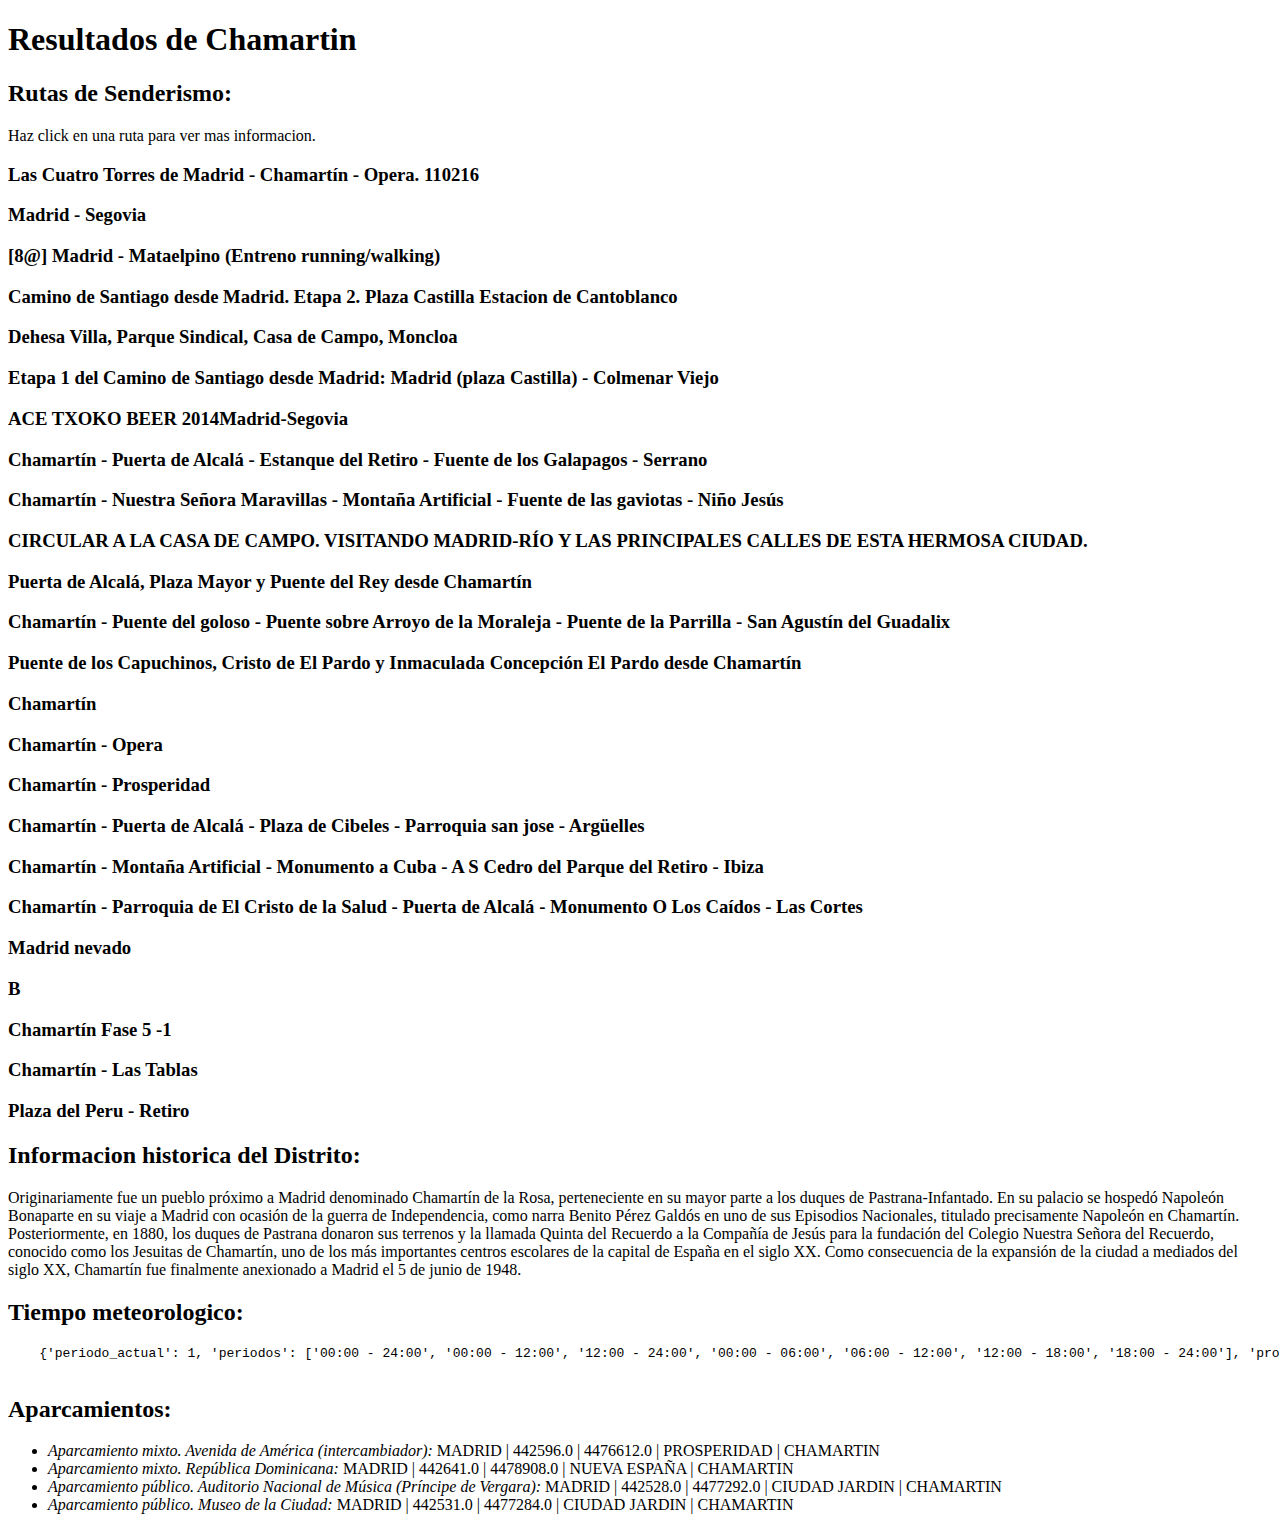
==== commit 9049bc3c: "Se muestra bien distritos" ====
--- a/resultado.html
+++ b/resultado.html
@@ -2,14 +2,14 @@
 <html lang="en">
 <head>
   <meta charset="utf-8">
-  <title>Informacion de Centro</title>
+  <title>Informacion de Chamartin</title>
   <link rel="stylesheet" href="style.css">
   <!-- bootsrap link -->
   <!-- https://getbootstrap.com/docs/5.0/components/accordion/ -->
 </head>
 
 <body>
-  <h1>Resultados de Centro </h1>  
+  <h1>Resultados de Chamartin </h1>  
 
   <h2>Rutas de Senderismo:</h2>
   <p>Haz click en una ruta para ver mas informacion.</p>
@@ -17,418 +17,448 @@
   <div>
   
     <div class="read-more-btn">
-      <h3>39RAP22 Gran Vía-Madrid Río-Perales del Río (17km) 27M0922</h3>
-    </div>
-
-    <div class="hideText" id="detalles-">
-        <p>Distancia: 16,55 km</p>
-        <p>Tiempo: 791</p>
-        <p>Dificultad: Moderado</p>
-        <p>Tipo de Ruta: Solo ida</p>
-        <p>Descripcion: 39RAP22 Gran Vía-Madrid Río-Perales del Río (17km) 27M0922</p>
-        <p>Calidad de la ruta: 43</p>
-        <p>Desnivel positivo: 31 m</p>
-        <p>Desnivel negativo: 130 m</p>
-        <p>Altitud maxima: 716 m</p>
-        <p>Altitud minima: 552 m</p>
-    </div>
-  
-    <div class="read-more-btn">
-      <h3>Ruta por Madrid. Puerta del Sol, km 0, plaza mayor, catedral de la Almudena y Palacio real</h3>
-    </div>
-
-    <div class="hideText" id="detalles-">
-        <p>Distancia: 9,38 km</p>
-        <p>Tiempo: 2 horas 15 minutos</p>
+      <h3 class="clickableTitle">Las Cuatro Torres de Madrid - Chamartín - Opera. 110216</h3>
+    </div>
+
+    <div class="hideText" id="detalles-">
+        <p>Distancia: 9,12 km</p>
+        <p>Tiempo: 2 horas 25 minutos</p>
+        <p>Dificultad: Moderado</p>
+        <p>Tipo de Ruta: Solo ida</p>
+        <p>Descripcion: Chamartín - Opera. 110216  Las Cuatro Torres de Madrid  Las Cuatro Torres representan la parte más moderna y futurista de Madrid. Su construcción comenzó en 2004 y fueron inauguradas entre finales de 2008 y principios de 2009. El nombre oficial del complejo es Cuatro Torres Business Area (CTBA)  Las torres se encuentran donde estaba localizada la antigua Ciudad Deportiva del Real Madrid. Actualmente la zona cuenta con espacios abiertos, jardines y fuentes.  Las Cuatro Torres son los cuatro rascacielos más altos de España en la actualidad. Uno por uno:  Torre Caja Madrid  La Torre Caja Madrid es el edificio más alto de España con 250 metros de altura. Además de ser el rascacielos más alto de los cuatro, la obra de Norman Foster es el edificio que posee una arquitectura más sorprendente.  Aunque en un principio iba a ser la nueva sede de Repsol, este impresionante rascacielos fue adquirido por Caja Madrid en 2007.  Torre PwC  La Torre PwC es la única de las cuatro torres construida por arquitectos españoles: Carlos Rubio Carvajal y Enrique Álvarez-Sala Walter. Tiene una altura de 236 metros.  En esta torre se encuentra uno de los hoteles más lujosos de Madrid, el Eurostars Madrid Tower. El hotel ocupa hasta la planta 31, teniendo en las dos últimas plantas un lujoso restaurante panorámico.  Torre de Cristal  Construida por el mismo arquitecto que las Torres Petronas de Kuala Lumpur, César Pelli, la Torre de Cristal es la segunda más alta de las cuatro torres con 249 metros de altura.  Torre Espacio  Con más de 230 metros de altura y 57 plantas la Torre Espacio es un edificio destinado a albergar oficinas de importantes empresas y diversas embajadas.   La Estación de Chamartín es la segunda estación de tren más importante de Madrid por detrás de Atocha. Es la estación encargada de comunicar Madrid con el noroeste de la península Ibérica.</p>
+        <p>Calidad de la ruta: 78</p>
+        <p>Desnivel positivo: 264 m</p>
+        <p>Desnivel negativo: 439 m</p>
+        <p>Altitud maxima: 863 m</p>
+        <p>Altitud minima: 619 m</p>
+    </div>
+  
+    <div class="read-more-btn">
+      <h3 class="clickableTitle">Madrid - Segovia</h3>
+    </div>
+
+    <div class="hideText" id="detalles-">
+        <p>Distancia: 100,81 km</p>
+        <p>Tiempo: 23 horas 6 minutos</p>
         <p>Dificultad: Fácil</p>
-        <p>Tipo de Ruta: Circular</p>
-        <p>Descripcion: Ruta entretenida. Con muchas cositas para ver, los tiempos no corresponden con la ruta real. Puesto que hemos parado bastante en todos los sitios, para hacer fotos. todo se puede hacer en una hora y media o dos tranquilamente</p>
+        <p>Tipo de Ruta: Solo ida</p>
+        <p>Descripcion: Marcha Ultrafondo Madrid - Segovia.  Hora Inicio: 09/20/2014 08:31 Hora Fin: 09/21/2014 07:38 Distancia recorrida: 100,8 km (23:06) Tiempo en movimiento: 19:32 Velocidad media: 4,4 km/h Vel. en Mov.: 5,2 km/h Ganancia Altitud: 2516 m Pérdida Altitud: -2256 m Tiempo Ascenso: 10:08 Tiempo Descenso: 08:43  Más información e imágenes en: Nuevas Sendas de Viaje</p>
+        <p>Calidad de la ruta: 38</p>
+        <p>Desnivel positivo: 2.354 m</p>
+        <p>Desnivel negativo: 2.105 m</p>
+        <p>Altitud maxima: 1.793 m</p>
+        <p>Altitud minima: 671 m</p>
+    </div>
+  
+    <div class="read-more-btn">
+      <h3 class="clickableTitle">[8@] Madrid - Mataelpino (Entreno running/walking)</h3>
+    </div>
+
+    <div class="hideText" id="detalles-">
+        <p>Distancia: 50,79 km</p>
+        <p>Tiempo: 7 horas 56 minutos</p>
+        <p>Dificultad: Moderado</p>
+        <p>Tipo de Ruta: Solo ida</p>
+        <p>Descripcion: Salida de noche (4:40am) desde Plaza Castilla corriendo, hasta la estación de cercanías de Colmenar Viejo. 27,6 kms en 2h46min. Ya con Helen, continuamos andando hasta Mataelpino. + El track sólo corriendo hasta Colmenar Viejo aqui: http://es.wikiloc.com/wikiloc/view.do?id=10719146</p>
         <p>Calidad de la ruta: 37</p>
-        <p>Desnivel positivo: 32 m</p>
-        <p>Desnivel negativo: 32 m</p>
-        <p>Altitud maxima: 720 m</p>
-        <p>Altitud minima: 676 m</p>
-    </div>
-  
-    <div class="read-more-btn">
-      <h3>CAMINO REAL DE GUADALUPE:MADRID-MOSTOLES.</h3>
-    </div>
-
-    <div class="hideText" id="detalles-">
-        <p>Distancia: 28,18 km</p>
-        <p>Tiempo: 8 horas un minuto</p>
-        <p>Dificultad: Moderado</p>
-        <p>Tipo de Ruta: Solo ida</p>
-        <p>Descripcion: 15-ENERO-2013.-CAMINO REAL DE GUADALUPE: 1ªetapa:MADRID-MOSTOLES. Salgo del metro Sevilla me dirijo a la iglesia de los Jerónimos junto al Museo del prado, para iniciar la ruta, al salir de la casa de campo y hasta Alcorcón me pierdo e improviso.-Despues hacia Móstoles y termino en la estación de El soto para volver a Madrid.</p>
+        <p>Desnivel positivo: 870 m</p>
+        <p>Desnivel negativo: 550 m</p>
+        <p>Altitud maxima: 1.079 m</p>
+        <p>Altitud minima: 660 m</p>
+    </div>
+  
+    <div class="read-more-btn">
+      <h3 class="clickableTitle">Camino de Santiago desde Madrid. Etapa 2. Plaza Castilla Estacion de Cantoblanco</h3>
+    </div>
+
+    <div class="hideText" id="detalles-">
+        <p>Distancia: 12,62 km</p>
+        <p>Tiempo: 13 días 22 horas 36 minutos</p>
+        <p>Dificultad: Moderado</p>
+        <p>Tipo de Ruta: Solo ida</p>
+        <p>Descripcion: Segunda etapa saliendo desde la Plaza de Castilla donde finalizó la etapa anterior. Al porquito de salir aparece la primera flecha amarilla en la base de una farola (gracias a los Amigos del Camino de Santiago de Madrid). Se pasa al lado de las torres del la antigua Ciudad Doportiva del Madrid hasta el hospital La Paz donde se gira a la izquierda, esta zona es la mas complicada, gracias al GPS y los trakcs subidos por los peregrinos que nos han precedido y las flechas amarillas se sigue adelante. Una vez que cruzas hacia el hospital Ramon y Cajal la señalización es mucho más frecuente, pero en toda la ciudad ni una sola del ayuntamiento, una pena... +Y llegas casi sin darte cuenta a Montecarmelo y al cementerio de Fuencarral donde comienza el campo libre y te despide de la ciudad un  precioso cruceiro. El dia está precioso, y el campo de primavera, verde, lleno de amapolas, higueras y almendros con los frutos a la vista. +En seguida se llega a la vía del tren, si quieres seguir hacia Tres Cantos y Colmenar no la cruces; si como yo, y como Serrat en una de sus canciones, te lo tomas "sin prisas peso sin pausas, como el calabobos..." cruzas el túnel y sigues hasta la estación de Cantoblanco donde termino la etapa y vuelvo en tren hasta Plaza de Castilla. Otro día más... </p>
         <p>Calidad de la ruta: 32</p>
-        <p>Desnivel positivo: 353 m</p>
-        <p>Desnivel negativo: 518 m</p>
-        <p>Altitud maxima: 722 m</p>
-        <p>Altitud minima: 570 m</p>
-    </div>
-  
-    <div class="read-more-btn">
-      <h3>Paseo por Madrid Navidades 2022</h3>
-    </div>
-
-    <div class="hideText" id="detalles-">
-        <p>Distancia: 6,92 km</p>
-        <p>Tiempo: una hora 29 minutos</p>
-        <p>Dificultad: Moderado</p>
-        <p>Tipo de Ruta: Solo ida</p>
-        <p>Descripcion: Plaza de España. Campo del Moro. Ermita Virgen del puerto. Cripta de la Almudena. Museo de la Imprenta.</p>
-        <p>Calidad de la ruta: 31</p>
-        <p>Desnivel positivo: 68 m</p>
-        <p>Desnivel negativo: 79 m</p>
-        <p>Altitud maxima: 788 m</p>
-        <p>Altitud minima: 629 m</p>
-    </div>
-  
-    <div class="read-more-btn">
-      <h3>Chueca Madrid</h3>
-    </div>
-
-    <div class="hideText" id="detalles-">
-        <p>Distancia: 3,14 km</p>
-        <p>Tiempo: 19</p>
-        <p>Dificultad: Moderado</p>
-        <p>Tipo de Ruta: Circular</p>
-        <p>Descripcion: Ruta circular desde Madrid Centro pasando por: - Oratorio Caballero Gracia (0.1 km) - Parroquia de San Jose (0.5 km) - Plaza de Cibeles (0.8 km) - Monasterio Inmaculada y San Pascual Madrid (1.0 km) - Plaza de Colon (1.5 km) - Parroquia san ildefonso (2.7 km)  Madrid Map Visit the most important monuments in Madrid.  Plaza de España Plaza de La Villa Puerta del Sol Plaza Mayor Campo del Moro Puente de Segovia Hermita de la Virgen del Puerto Puente del Rey Catedral de la Almudena Palacio Real Plaza de Oriente Opera Caba Baja Basílica de San Andrés Plaza de la Paja Jardín de Anglona Basílica de San Miguel Cuchilleros Mercado de San Miguel Iglesia de San Nicolás Plaza de Santa Ana Jardín del Ángel Congreso de los Diputados Convento de las Trinitarias Palacio de la Equitativa Convento de las Descalzas Reales Templo de Debod Fuente de Cibeles Banco de España Palacio de Liria Palacio de Comunicaciones Edificio Metrópolis Edificio Telefonica Plaza de Callao Círculo de Bellas Artes Museo del Prado Real Jardín Botánico Estación de Atocha Palacio de Cristal Estanque Parterre Puerta de Alcalá Plaza de Colón Biblioteca Nacional Museo Arqueológico Nacional Palacio de Buenavista Jardines de Sabatini Casa de Lope de Vega Museo Reina Sofía Corrala Escuelas Pías San Francisco el Grande Las Vistillas Ruinas de La Almudena Ruinas de la Muralla Árabe Fuente de Neptuno Iglesia de los Jerónimos Casón del Retiro Ángel Caído Museo Thyssen Gran Vía Madrid Rio Plaza de Oriente Prado Boulevard Vistillas & Cuesta de la Vega Retiro Park Royal Botanical Garden Plaza de España Campo del Moro Madrid Rio West Park 13th century Barrio de las Letras Chueca Pasadizo de San Ginés Convento de las Salesas Calle Fuencarral Mercado de San Antón Palacio de Longoria</p>
-        <p>Calidad de la ruta: 25</p>
-        <p>Desnivel positivo: 21 m</p>
-        <p>Desnivel negativo: 21 m</p>
-        <p>Altitud maxima: 672 m</p>
-        <p>Altitud minima: 648 m</p>
-    </div>
-  
-    <div class="read-more-btn">
-      <h3>Reivindicación LGTBIQ en Madrid</h3>
-    </div>
-
-    <div class="hideText" id="detalles-">
-        <p>Distancia: 3,92 km</p>
-        <p>Tiempo: una hora 5 minutos</p>
+        <p>Desnivel positivo: 183 m</p>
+        <p>Desnivel negativo: 181 m</p>
+        <p>Altitud maxima: 758 m</p>
+        <p>Altitud minima: 674 m</p>
+    </div>
+  
+    <div class="read-more-btn">
+      <h3 class="clickableTitle">Dehesa Villa, Parque Sindical, Casa de Campo, Moncloa</h3>
+    </div>
+
+    <div class="hideText" id="detalles-">
+        <p>Distancia: 14,41 km</p>
+        <p>Tiempo: 3 horas 30 minutos</p>
+        <p>Dificultad: Moderado</p>
+        <p>Tipo de Ruta: Solo ida</p>
+        <p>Descripcion: Paseo por Madrid, saliendo de 4 caminos a la Dehesa, bajando al Parque Sindical y a la casa de campo por el anillo ciclista, salgo del anillo en el Puente de los Franceses y vuelta a casa por Moncloa.</p>
+        <p>Calidad de la ruta: 26</p>
+        <p>Desnivel positivo: 639 m</p>
+        <p>Desnivel negativo: 790 m</p>
+        <p>Altitud maxima: 768 m</p>
+        <p>Altitud minima: 515 m</p>
+    </div>
+  
+    <div class="read-more-btn">
+      <h3 class="clickableTitle">Etapa 1 del Camino de Santiago desde Madrid: Madrid (plaza Castilla) - Colmenar Viejo</h3>
+    </div>
+
+    <div class="hideText" id="detalles-">
+        <p>Distancia: 30,7 km</p>
+        <p>Tiempo: 8 horas 36 minutos</p>
+        <p>Dificultad: Difícil</p>
+        <p>Tipo de Ruta: Solo ida</p>
+        <p>Descripcion: Etapa 1 del Camino de Santiago desde Madrid Etapa sencilla, salvo por el último tramo, el cual se hace un poco largo por los kilómetros acumulados y el final en pendiente para entrar en Colmenar Viejo.</p>
+        <p>Calidad de la ruta: 22</p>
+        <p>Desnivel positivo: 1.300 m</p>
+        <p>Desnivel negativo: 1.182 m</p>
+        <p>Altitud maxima: 986 m</p>
+        <p>Altitud minima: 635 m</p>
+    </div>
+  
+    <div class="read-more-btn">
+      <h3 class="clickableTitle">ACE TXOKO BEER 2014Madrid-Segovia</h3>
+    </div>
+
+    <div class="hideText" id="detalles-">
+        <p>Distancia: 104,42 km</p>
+        <p>Tiempo: 23 horas 31 minutos</p>
+        <p>Dificultad: Moderado</p>
+        <p>Tipo de Ruta: Solo ida</p>
+        <p>Descripcion: Madrid-Segovia por el camino de Santiago. Realizamos esta marcha el 20/09/2014, participando en la V edición de la carrera/marcha Madrid-Segovia. Participamos en la modalidad de marchadores por equipos formando uno de 4 miembros(Mariano, Antonio, Miguel y yo) Al entrar por la linea de meta junto al acueducto acreditamos un tiempo de 23 horas 16 mínutos(Olvide para el gps en ese momento, por eso marca algo más)</p>
+        <p>Calidad de la ruta: 22</p>
+        <p>Desnivel positivo: 1.901 m</p>
+        <p>Desnivel negativo: 1.636 m</p>
+        <p>Altitud maxima: 1.790 m</p>
+        <p>Altitud minima: 666 m</p>
+    </div>
+  
+    <div class="read-more-btn">
+      <h3 class="clickableTitle">Chamartín - Puerta de Alcalá - Estanque del Retiro - Fuente de los Galapagos - Serrano</h3>
+    </div>
+
+    <div class="hideText" id="detalles-">
+        <p>Distancia: 8,57 km</p>
+        <p>Tiempo: una hora 44 minutos</p>
+        <p>Dificultad: Moderado</p>
+        <p>Tipo de Ruta: Solo ida</p>
+        <p>Descripcion: Ruta de Chamartín a Serrano pasando por:- Parroquia de El Cristo de la Salud- Puerta de Alcalá- Boj- Estanque del Retiro- Fuente de los Galapagos- Casita del Pescador- Fuente Salud nueva- Iglesia San Manuel y San Benito</p>
+        <p>Calidad de la ruta: 16</p>
+        <p>Desnivel positivo: 14 m</p>
+        <p>Desnivel negativo: 57 m</p>
+        <p>Altitud maxima: 730 m</p>
+        <p>Altitud minima: 670 m</p>
+    </div>
+  
+    <div class="read-more-btn">
+      <h3 class="clickableTitle">Chamartín - Nuestra Señora Maravillas - Montaña Artificial - Fuente de las gaviotas - Niño Jesús</h3>
+    </div>
+
+    <div class="hideText" id="detalles-">
+        <p>Distancia: 7,3 km</p>
+        <p>Tiempo: una hora 22 minutos</p>
+        <p>Dificultad: Moderado</p>
+        <p>Tipo de Ruta: Solo ida</p>
+        <p>Descripcion: Ruta de Chamartín a Niño Jesús pasando por:- Nuestra Señora Maravillas (4.4 km)- Montaña Artificial (4.9 km)- Fuente de las gaviotas (5.8 km)</p>
+        <p>Calidad de la ruta: 16</p>
+        <p>Desnivel positivo: 0 m</p>
+        <p>Desnivel negativo: 92 m</p>
+        <p>Altitud maxima: 713 m</p>
+        <p>Altitud minima: 611 m</p>
+    </div>
+  
+    <div class="read-more-btn">
+      <h3 class="clickableTitle">CIRCULAR A LA CASA DE CAMPO. VISITANDO MADRID-RÍO Y LAS PRINCIPALES CALLES DE ESTA HERMOSA CIUDAD.</h3>
+    </div>
+
+    <div class="hideText" id="detalles-">
+        <p>Distancia: 46,81 km</p>
+        <p>Tiempo: 2182</p>
+        <p>Dificultad: Moderado</p>
+        <p>Tipo de Ruta: Circular</p>
+        <p>Descripcion: Largo recorrido por la capital del estado. Además de ser largo, la climatología no ayudó demasiado. La lluvia, la nieve y el frío me acompañaron durante toda la excursión. Es una buena manera de conocer Madrid.</p>
+        <p>Calidad de la ruta: 16</p>
+        <p>Desnivel positivo: 339 m</p>
+        <p>Desnivel negativo: 340 m</p>
+        <p>Altitud maxima: 710 m</p>
+        <p>Altitud minima: 569 m</p>
+    </div>
+  
+    <div class="read-more-btn">
+      <h3 class="clickableTitle">Puerta de Alcalá, Plaza Mayor y Puente del Rey desde Chamartín</h3>
+    </div>
+
+    <div class="hideText" id="detalles-">
+        <p>Distancia: 39,95 km</p>
+        <p>Tiempo: 2 horas 43 minutos</p>
+        <p>Dificultad: Moderado</p>
+        <p>Tipo de Ruta: Solo ida</p>
+        <p>Descripcion: Ruta desde Chamartín pasando por:- Nuestra Señora Maravillas (3.8 km)- Puerta de Alcalá (4.9 km)- Fuente de Neptuno (5.8 km)- Plaza Mayor (8.0 km)- Puente del Rey (9.8 km)- Fuente del Plátano Gordo (10.9 km)- Fuente de San Pedro (12.9 km)- Fuente Portillo de los Pinos (14.5 km)- Encina del Puente de Hierro (18.2 km)- Fuente de las Siete Hermanas (19.4 km)- Fuente de los Neveros (20.4 km)- Fuente del Pajarito (22.1 km)- Fuente Casa Campo (23.3 km)- Pasarela Puente de los Franceses (24.3 km)- Puente de San Fernando (27.4 km)- Capilla Santo Domingo de la Calzada (29.6 km)</p>
+        <p>Calidad de la ruta: 19</p>
+        <p>Desnivel positivo: 301 m</p>
+        <p>Desnivel negativo: 304 m</p>
+        <p>Altitud maxima: 730 m</p>
+        <p>Altitud minima: 578 m</p>
+    </div>
+  
+    <div class="read-more-btn">
+      <h3 class="clickableTitle">Chamartín - Puente del goloso - Puente sobre Arroyo de la Moraleja - Puente de la Parrilla - San Agustín del Guadalix</h3>
+    </div>
+
+    <div class="hideText" id="detalles-">
+        <p>Distancia: 34,09 km</p>
+        <p>Tiempo: una hora 45 minutos</p>
+        <p>Dificultad: Moderado</p>
+        <p>Tipo de Ruta: Solo ida</p>
+        <p>Descripcion: Ruta de Chamartín a San Agustín del Guadalix pasando por:- Parroquia Nuestra Señora de la Guia (3.1 km)- Parroquia San Juan Maria Vianney (4.3 km)- Puente del goloso (12.6 km)- Puente sobre Arroyo de la Moraleja (22.0 km)- Puente de la Parrilla (25.9 km)</p>
+        <p>Calidad de la ruta: 19</p>
+        <p>Desnivel positivo: 221 m</p>
+        <p>Desnivel negativo: 286 m</p>
+        <p>Altitud maxima: 760 m</p>
+        <p>Altitud minima: 635 m</p>
+    </div>
+  
+    <div class="read-more-btn">
+      <h3 class="clickableTitle">Puente de los Capuchinos, Cristo de El Pardo y Inmaculada Concepción El Pardo desde Chamartín</h3>
+    </div>
+
+    <div class="hideText" id="detalles-">
+        <p>Distancia: 36,44 km</p>
+        <p>Tiempo: una hora 45 minutos</p>
+        <p>Dificultad: Moderado</p>
+        <p>Tipo de Ruta: Circular</p>
+        <p>Descripcion: Ruta circular desde Chamartín pasando por:- Parroquia Nuestra Señora de la Guia- Parroquia San Juan Maria Vianney- Árbol singular de la Comunidad de Madrid Alcornoque- Puente de los Capuchinos- Cristo de El Pardo- Inmaculada Concepción El Pardo- Fuente Valpalomero El Pardo</p>
+        <p>Calidad de la ruta: 19</p>
+        <p>Desnivel positivo: 364 m</p>
+        <p>Desnivel negativo: 364 m</p>
+        <p>Altitud maxima: 739 m</p>
+        <p>Altitud minima: 601 m</p>
+    </div>
+  
+    <div class="read-more-btn">
+      <h3 class="clickableTitle">Chamartín</h3>
+    </div>
+
+    <div class="hideText" id="detalles-">
+        <p>Distancia: 7,79 km</p>
+        <p>Tiempo: una hora 20 minutos</p>
         <p>Dificultad: Fácil</p>
-        <p>Tipo de Ruta: Solo ida</p>
-        <p>Descripcion: Pequeña ruta que repasa los lugares más emblemáticos de la reivindicación LGTBIQ en Madrid. No están todos los que son, pero si son todos los que están.</p>
-        <p>Calidad de la ruta: 23</p>
-        <p>Desnivel positivo: 3 m</p>
-        <p>Desnivel negativo: 20 m</p>
-        <p>Altitud maxima: 668 m</p>
-        <p>Altitud minima: 644 m</p>
-    </div>
-  
-    <div class="read-more-btn">
-      <h3>Madrid Centro - Plaza Mayor - Basílica Pontificia de San Miguel - Iglesia de San Jerónimo el Real - Las Cortes</h3>
-    </div>
-
-    <div class="hideText" id="detalles-">
-        <p>Distancia: 8,54 km</p>
-        <p>Tiempo: 2 horas 52 minutos</p>
-        <p>Dificultad: Moderado</p>
-        <p>Tipo de Ruta: Solo ida</p>
-        <p>Descripcion: Ruta de Madrid Centro a Las Cortes pasando por:- Parroquia de Nuestra Señora del Carmen y San Luis Obispo (0.5 km)- Parroquia de San Ginés (1.1 km)- Plaza Mayor (1.3 km)- Basílica Pontificia de San Miguel (1.7 km)- Iglesia de San Andrés (2.1 km)- Santuario María Auxiliadora (4.7 km)- Iglesia de San Jerónimo el Real (6.2 km)</p>
+        <p>Tipo de Ruta: Circular</p>
+        <p>Descripcion: No hay descripcion para esta ruta</p>
         <p>Calidad de la ruta: 19</p>
-        <p>Desnivel positivo: 28 m</p>
-        <p>Desnivel negativo: 42 m</p>
-        <p>Altitud maxima: 684 m</p>
-        <p>Altitud minima: 619 m</p>
-    </div>
-  
-    <div class="read-more-btn">
-      <h3>A stroll around Madrid</h3>
-    </div>
-
-    <div class="hideText" id="detalles-">
-        <p>Distancia: 18,57 km</p>
-        <p>Tiempo: 4 horas 40 minutos</p>
-        <p>Dificultad: Fácil</p>
-        <p>Tipo de Ruta: Solo ida</p>
-        <p>Descripcion: In reality, my walk was about 5km shorter, as my GPS kept jumping all over the place at the start.Still, a very pleasant stroll!</p>
-        <p>Calidad de la ruta: 49</p>
-        <p>Desnivel positivo: 129 m</p>
-        <p>Desnivel negativo: 130 m</p>
-        <p>Altitud maxima: 691 m</p>
-        <p>Altitud minima: 592 m</p>
-    </div>
-  
-    <div class="read-more-btn">
-      <h3>MADRID WALKING TOUR: TEMPLO DE DEBOD - PALÁCIO REAL - PLAZA MAYOR - PUERTA DEL SOL</h3>
-    </div>
-
-    <div class="hideText" id="detalles-">
-        <p>Distancia: 12,8 km</p>
-        <p>Tiempo: 5 horas 37 minutos</p>
-        <p>Dificultad: Fácil</p>
-        <p>Tipo de Ruta: Circular</p>
-        <p>Descripcion:   FOTOS DESTA E DE OUTRAS TRILHAS EM ”CAMINHANTES"  Visitar Madrid, a capital de Espanha, é visitar uma cidade vibrante e repleta de coisas para ver e fazer. Madrid é uma cidade que apaixona assim que se chega. Um dos maiores centros financeiros da Europa, com uma arquitetura riquíssima, preservada e repleta de opções. Palácios Reais, museus de arte, parques verdes, edifícios históricos que remetem à Espanha imperial, mercados gastronómicos e tapas inesquecíveis...  A proposta “Madrid Walking Tours” consiste em percorrer a cidade a pé à descoberta dos seus encantos, proporcionando uma excelente oportunidade para sentir a atmosfera desta cidade com os seus inúmeros e fantásticos museus, eventos culturais e vibrante vida noturna.  O percurso aqui apresentado pretende mostrar o que se pode visitar em Madrid numa curta estadia, como foi o caso, de dois dias. Optamos por guardar o terceiro dia para visitar Segovia.  1º Dia Gran Vía - Templo de Debod - La Rosaleda - Jardines do Campo do Mouro - Palácio Real - Catedral de Santa Maria A Real de Almudena - Mercado de La Cebada - Barrio das Letras - Plaza Mayor - Mercado de San Miguel - Puerta del Sol  2º Dia Gran Vía - Fuente de La Diosa Cibeles - Puerta de Alcalá - Parque de El Retiro - Museo Reina Sofía - Real Jardín Botánico - Museo Nacional del Prado - Museo Nacional Thyssen-Bornemisza - Congreso de Los Diputados  1º DIA  GRAN VÍA - BROADWAY MADRILENHA A Gran Vía é uma das principais ruas da cidade de Madrid. Começa na rua de Alcalá e termina na praça da Espanha. É uma importante área comercial, turística e de lazer, com os seus muitos cinemas, teatros e musicais. Por isso, o troço da Gran Vía compreendido entre a praça do Callao e a praça da Espanha é conhecido como a Broadway Madrilenha. A Deusa da Vitória vigia a rua a partir do topo do icónico Edifício Metrópolis.  TEMPLO DE DEBOD O Templo de Debod constitui um dos poucos testemunhos arquitectónicos núbio-egípcios completos que podem ser contemplados fora do Egito e o único destas caraterísticas existentes em Espanha. Construído no século IV a.C. pelo Rei Cuchita Adijalamani para reverenciar o Deus Amun, até há apenas algumas décadas situava-se 15 km ao sul de Assuão, no Egito, muito próximo da primeira catarata do Nilo e do grande centro religioso da deusa Ísis, em Filé. Em 1961, devido à construção da nova represa de Assuão, as suas pedras foram desmontadas e depositadas na ilha Elefantinaaté o seu posterior traslado ao porto de Alexandria. Em 1968, o templo foi doado a Espanha pelo Estado egípcio em agradecimento pela ajuda prestada ao salvamento dos templos de Abu Simbel. Uma vez transferido a Espanha, pedra por pedra, o templo foi exposto a um complicado trabalho de reconstrução e restauração. Estes trabalhos incluíram a instalação no seu interior de ar condicionado quente para criar uma atmosfera seca que se aproximasse do clima de Núbia. Para representar o rio que teve o templo nas suas proximidades, construiu-se um tanque de pouca profundidade que se estende ao longo dos três portais de acesso ao templo. Os trabalhos de reconstrução do monumento tardaram dois anos. O templo foi inaugurado a 20 de Julho de 1972.  LA ROSALEDA DEL PARQUE DEL OESTE A Rosaleda del Parque del Oeste também denominada como Jardín de Ramón Ortíz, Rosaleda de Madrid é um jardim de diversas variedades de rosas numa extensão de 32.000m² que se encontra no Parque del Oeste da cidade de Madrid. Foi desenhada e construída pelo jardineiro mayor del ayuntamiento de Madrid Ramón Ortíz en 1956.  JARDINES DO CAMPO DO MOURO Estes Jardins devem o seu nome ao facto de este lugar ter sido usado pelos muçulmanos para acampar as tropas que sitiavam a cidade na Idade Média. As primeiras obras para acondicionar os jardins devem-se a Filipe IV, o qual transformou o lugar construindo fontes e plantando diferentes tipos de vegetação, mas ainda assim estava bastante descuidado. Durante a reconstrução do Palácio Real, no século XVIII, realizaram-se diversos projectos de ajardinamento baseados nos jardins do Palácio Real de La Granja de San Ildefonso, os quais não se chegaram a realizar por falta de fundos. Só no reinado de Isabel II se começou o ajardinamento a sério do Campo do Mouro. Nesta época desenhou-se um grande parque e instalaram-se fontes trazidas do Palácio de Aranjuez. Infelizmente, com a queda de Isabel II houve um período de abandono e descuido, durante o qual se perdeu uma parte do desenho do jardim, o qual era de tipo romântico. Durante a regência de Maria Cristina iniciaram-se uma série de obras de recuperação, ortigando-lhe um desenho actual, de acordo com o traçado dos parques ingleses do século XIX.  PALÁCIO REAL DE MADRID O Palácio Real de Madrid, também denominado de Palácio de Oriente e, durante a Segunda República Espanhola, de Palácio Nacional, é a residência oficial do Rei de Espanha, situado em Madrid, a capital espanhola. Com uma área de 135 000 m² e 4318 quartos, é o maior palácio real na Europa. Foi construído no mesmo local onde se encontrava um outro palácio, denominado de Real Alcázar de Madrid, destruído por um incêndio que durou três dias, no ano de 1734. As obras começaram a 6 de Abril de 1738, quando se lançou a primeira pedra. O seu arquitecto foi Giovanni Battista Sacchetti. O Palácio Real de Madrid continua a ser, oficialmente, a residência do Rei de Espanha, apesar de, na actualidade, o Rei o utiliza somente para ocasiões de gala, almoços, recepções oficiais, entregas de prémios e audiências, já que a Família Real optou por viver num palácio mais modesto, o Palácio da Zarzuela. Os reis consideram que na sua residência do Monte de El Pardo podem preservar a sua intimidade mais facilmente que num palácio com as dimensões do Palácio Real de Madrid. Afonso XIII foi o último monarca a residir permanentemente no palácio, e Manuel Azaña o último chefe de estado a habitá-lo. Os aposentos privados utilizados por Afonso XIII estiveram em estado de semi-abandono durante muito tempo, estando em processo de restauro. Estes encontram-se na denominada Ala de San Gil. Também se projecta a construção de um Museu de Colecções Reais nas proximidades, entre a Plaza de la Armería e la Almudena. Este edifício, em parte subterrâneo, albergará diversas colecções que permanecem armazenadas. Actualmente, o Palácio Real de Madrid é administrado pelo Património Nacional de Espanha, dependente do Ministério da Presidência.  CATEDRAL DE SANTA MARIA A REAL DE ALMUDENA A Catedral de Santa Maria a Real de Almudena é a sede episcopal da diocese de Madrid, em Espanha. Tem 102 metros de comprimento e 73 de altura; a sua arquitectura é uma mistura de vários estilos: neoclássico no exterior, neogótico no interior e neorromânico na cripta. Foi consagrada pelo papa João Paulo II na sua quarta visita a Espanha, a 15 de Junho de 1993. É a primeira catedral espanhola consagrada por um Papa e a primeira consagrada por João Paulo II fora de Roma. Situa-se no centro da cidade. A fachada principal dá para a plaza de Armería, em frente ao Palácio do Oriente. A porta lateral é acessível através da calle de Bailén e, a cripta, através da calle Mayor. A diferença desta catedral em relação às demais, é a sua orientação norte-sul, sendo que o habitual é este-oeste; isso foi fruto de sua construção em conjunto com o Palácio Real de Madrid. É feita em pedra de Novelda (Alicante) e granito proveniente de Colmenar Viejo (Madrid).  MERCADO DE LA CEBADA O Mercado de la Cebada, situado no centro do distrito, é um dos mercados de abastecimento maiores de Madrid. O edifício tem dois pisos com uma superfície superior a 6000m2, repartidos por 91 bancas de talhos, charcutarias, frutarias, peixarias entre outros estabelecimentos especializados como perfumaria, óptica, florista, etc…  BARRIO DAS LETRAS O seu nome, Bairro das Letras, deve-se a ter sido o lugar onde residiram durante os seus anos em Madrid alguns dos escritores mais ilustres do Século de Ouro das Letras Espanholas (século XVII). Miguel de Cervantes, Lope de Vega, Francisco de Quevedo, Tirso de Molina ou Góngora, entre outros, escolheram este bairro para nele estabelecerem a sua residência na capital. Estes escritores deram nome a muitas das ruas da zona, como tributo da cidade a uma das páginas mais brilhantes da sua cultura e da sua história. Históricamente o Barrio de Las Letras foi o lugar preferido de escritores e artistas, junto com amantes da literatura que frequentavam os “corrales”, ou pátios de comédia, de Príncipe de la Pacheca ou De la Cruz para desfrutar das grandes obras que ali se representavam. No cenário do corral de comedias del Príncipe, actual Teatro Espanhol, estrearam-se as melhores comédias dos autores do Século de Ouro da literatura espanhola. O Teatro de la Cruz teve a honra de albergar as estreias de El sí de las niñas, do ilustrado Leandro Fernández de Moratín, a ópera O barbeiro de Sevilha, de Rossini, ou o Don Juan Tenorio, de Zorrilla.  PLAZA MAYOR É uma praça retangular, rodeada de todos os lados de edifícios de três pisos, sendo a sua entrada apenas possível através dos nove pórticos. Tem 129 metros de comprimento e 94 de largura. Existem ao todo 237 varandas ao longo de toda a praça. O pórtico mais conhecido é o Arco de Cuchilleros, na esquina sudoeste da praça. Ao centro, no lado norte, ergue-se a Casa de la Panadería e à sua frente, no lado sul, a Casa de la Carnicería. Debaixo dos pórticos, nas suas arcadas, estão estabelecidas lojas tradicionais, constituindo um dos pontos turísticos de maior relevo na cidade. As origens da praça remontam ao século XV, quando na confluência dos caminhos que ligavam Toledo a Atocha, fora da cidade medieval, estava a Plaza del Arrabal, o mercado principal da vila, tendo sido construída um primeiro edifício portificado para regular o comércio da zona. Em 1580, depois de ter transferido as cortes para Madrid em 1561, Filipe II encarregou Juan de Herrera de remodelar a praça. A Casa de la Panadería, que estava ao cargo de Diego Sillero, foi o primeiro edifício a surgir na nova praça em 1590. Em 1617, Filipe III, encarregou Juan Gómez de Mora de finalizar as obras, tendo sido terminadas as obras em 1619. A Plaza Mayor sofreu três grandes incêndios durante a sua história. O primeiro foi em 1631, e as obras de reconstrução foram entregues ao mesmo arquitecto que a tinha terminado, Juan Gómez de Mora. O segundo ocorreu em 1670; Tomás Román foi o arquitecto encarregado da sua reconstrução. O último e terceiro incêndio na praça foi em 1790; os trabalhos de reconstrução foram comandados por Juan de Villanueva, que reduziu a altura dos edifícios da praça, de cinco pisos a três. As obras prosseguiram até 1854, tendo os discíplos de Villanueva terminado a obra, Antonio López Aguado e Custodio Moreno. Em 1848 foi colocada no centro a estátua equestre de Filipe III.  MERCADO DE SAN MIGUEL Desde a Idade Média, já existia um mercado popular a céu aberto nas proximidades de igreja de São Miguel dos Octoes. O mercado vendia produtos das corporações de ofício. Em 1790, a igreja foi grandemente afetada com o incêndio da Praça Maior, anexa à igreja, vindo a ser, finalmente, derrubada em 28 de novembro de 1809 durante a reforma urbanística promovida por José I Bonaparte, que promoveu a criação de espaços abertos na cidade. Em seu lugar, foi criada a praça de São Miguel. O mercado a céu aberto, especializado em peixes, passou então a operar na praça. Duranta a segunda metade do século XIX, as ideias de higienismo começaram a influenciar os urbanistas. Nesse contexto, começaram a ser construídos mercados cobertos na cidade, não só por questões de higiene, mas também para melhorar o trânsito de veículos, pois os vendedores dos mercados a céu aberto costumavam ocupar as ruas, prejudicando o trânsito. No período 1913-1916, foi construída a atual estrutura de ferro para abrigar o mercado. A estrutura foi projetada pelo arquiteto espanhol Alfonso Dubé y Díaz, inspirado em outros mercados de ferro europeus da época como o Les Halles de Paris. Atualmente, o mercado é o último exemplo da arquitetura do ferro que continua de pé na cidade, pois todas as outras construções do gênero que haviam sido erguidas no último terço do século XIX na cidade já foram derrubadas e, em geral, substituídas por novas construções, como é o caso dos mercados de Mostenses (1875), la Cebada (1875), Chamberí (1876) e la Paz (1882).  PUERTA DEL SOL A Puerta del Sol é um dos locais mais famosos e concorridos da cidade espanhola de Madrid. É neste local que se encontra desde 1950, o quilómetro zero das estradas espanholas. O edifício mais antigo da Puerta del Sol é a Real Casa de Correos e nele destaca-se o relógio da torre que foi construído e doado no séc. XIX por José Rodriguez de Losada, e que faz tradicionalmente a contagem decrescente para a entrada do novo ano todos os 31 de Dezembro, assim como o tradicional comer das passas. A Puerta del Sol foi nas suas origens, um dos acessos do muro que rodeava Madrid no século XV. Este muro incluía no seu perímetro os arredores medievais que tinham crescido extramuros, à volta da muralha cristã do século XII. O nome da porta provém de um sol que adornava a entrada, colocado ali pelo facto de a porta estar orientada a levante (Este). Entre os edifícios que a tornavam uma zona de prestígio nos seus primórdios encontram-se a Iglesia del Buen Suceso e o Convento de São Felipe. Ainda que desde o século XVII ao século XIX a porta tinha importância como local de encontro (aqui podíamos encontrar um dos locais mais importantes para as pessoas se reunirem e falarem da “villa” desde o Século de Ouro Espanhol, as famosas escadarias de São Felipe), não era uma praça bem definida, como a Plaza Maior, e ocupava metade do atual espaço. A Real Casa de Correos foi construída pelo arquiteto francês Jaime Marquet entre 1766 e 1768; a mesma foi posteriormente Ministerio de la Gobernación (Interior) e a Direción General de Securidad do estado espanhol durante a ditadura franquista e, atualmente, é a sede da Presidência da Comunidade Autónoma de Madrid. Será esta Real Casa de Correos que iniciará as bases urbanísticas daquilo que é hoje a Puerta del Sol e da sua crescente importância como ponto central de Madrid. Depois da conversão da Real Casa de Correos em sede do Ministerio de la Gobernación (1847), decide-se derrubar algumas casas da zona para realçar o edifício e torná-lo mais seguro. O resultado seria a criação de uma grande praça.  Fonte: wikipedia</p>
-        <p>Calidad de la ruta: 75</p>
-        <p>Desnivel positivo: 105 m</p>
-        <p>Desnivel negativo: 105 m</p>
-        <p>Altitud maxima: 818 m</p>
-        <p>Altitud minima: 532 m</p>
-    </div>
-  
-    <div class="read-more-btn">
-      <h3>MADRID WALKING TOUR: PARQUE DE EL RETIRO - REAL JARDÍN BOTÁNICO - MUSEO DEL PRADO</h3>
-    </div>
-
-    <div class="hideText" id="detalles-">
-        <p>Distancia: 7,55 km</p>
-        <p>Tiempo: 8 horas 45 minutos</p>
-        <p>Dificultad: Moderado</p>
-        <p>Tipo de Ruta: Circular</p>
-        <p>Descripcion:   FOTOS DESTA E DE OUTRAS TRILHAS EM ”CAMINHANTES"  Visitar Madrid, a capital de Espanha, é visitar uma cidade vibrante e repleta de coisas para ver e fazer. Madrid é uma cidade que apaixona assim que se chega. Um dos maiores centros financeiros da Europa, com uma arquitetura riquíssima, preservada e repleta de opções. Palácios Reais, museus de arte, parques verdes, edifícios históricos que remetem à Espanha imperial, mercados gastronómicos e tapas inesquecíveis...  A proposta “Madrid Walking Tours” consiste em percorrer a cidade a pé à descoberta dos seus encantos, proporcionando uma excelente oportunidade para sentir a atmosfera desta cidade com os seus inúmeros e fantásticos museus, eventos culturais e vibrante vida noturna.  O percurso aqui apresentado pretende mostrar o que se pode visitar em Madrid numa curta estadia, como foi o caso, de dois dias. Optamos por guardar o terceiro dia para visitar Segovia.  1º Dia Gran Vía - Templo de Debod - La Rosaleda - Jardines do Campo do Mouro - Palácio Real - Catedral de Santa Maria A Real de Almudena - Mercado de La Cebada - Barrio das Letras - Plaza Mayor - Mercado de San Miguel - Puerta del Sol  2º Dia Gran Vía - Fuente de La Diosa Cibeles - Puerta de Alcalá - Parque de El Retiro - Museo Reina Sofía - Real Jardín Botánico - Museo Nacional del Prado - Museo Nacional Thyssen-Bornemisza - Congreso de Los Diputados  2º DIA  GRAN VÍA - BROADWAY MADRILENHA A Gran Vía é uma das principais ruas da cidade de Madrid. Começa na rua de Alcalá e termina na praça da Espanha. É uma importante área comercial, turística e de lazer, com os seus muitos cinemas, teatros e musicais. Por isso, o troço da Gran Vía compreendido entre a praça do Callao e a praça da Espanha é conhecido como a Broadway Madrilenha. A Deusa da Vitória vigia a rua a partir do topo do icónico Edifício Metrópolis.  FUENTE DE LA DIOSA CIBELES A Plaza de Cibeles é um dos sítios mais simbólicos da capital, divide os limites dos bairros Centro, Retiro e Salamanca. No centro do recinto, situa-se a famosa Fonte de Cibeles, esculpida no ano de 1782, a partir de um desenho de Ventura Rodríguez. Em cada uma das quatro esquinas da praça estão edifícios emblemáticos, construídos entre o final do século XVIII e o início do século XX. O Palacio de Buenavista ou Cuartel General del Ejército, que data de 1777, é o mais antigo de todos eles. Situa-se no ângulo noroeste, em frente ao Palácio de Linares ou Casa de América, que se localiza na parte nordeste. Por sua vez, o Palácio de Comunicaciones, sede da Prefeitura de Madri desde 2007, estende-se sobre o extremo sudeste e o Banco de Espanha sobre o sudoeste.  PUERTA DE ALCALÁ A Porta de Alcalá é um monumento situado na Praça da Independência, constituído por duas portas retangulares que ladeiam três arcos. Foi construído em 1778 pelo Rei Carlos III para servir como porta de entrada da cidade. O projetista da obra foi Francisco Sabatini e as esculturas nela existentes são de autoria de Roberto Michel e Francisco Gutiérrez.  PARQUE DE EL RETIRO O Parque do Retiro de Madrid ou os Jardins do Bom Retiro é o parque da cidade, criado entre 1630 e 1640, quando o Conde-Duque de Olivares, vassalo atencioso do rei Filipe IV (r. 1621–1665), ofereceu ao monarca alguns terrenos para o lazer da Corte em redor do Convento de San Jerónimo el Real. Quando se começou a adaptar esse complexo, conhecido Palácio do Bom Retiro, a área de 145 hectares que o envolvia foi toda ajardinada. Esses jardins foram concebidos pelo cenógrafo italiano Cosme Lotti. Ao longo dos anos foram feitas muitas modificações, nem sempre planeadas, que alteraram os jardins, como por exemplo a Real Fábrica de Porcelana do Bom Retiro, durante o reinado de Carlos III (r. 1759–1788), ou o Observatório Astronómico, durante o reinado de Carlos IV (r. 1788–1808). O Rei D. Carlos III foi o primeiro monarca a permitir que os cidadãos tivessem acesso ao recinto, desde que estivessem "bem vestidos e lavados". Durante a invasão francesa, em 1808, os jardins ficaram parcialmente destruídos devido ao facto do complexo ter sido utilizado como quartel das tropas de Napoleão; o palácio foi igualmente destruído. Depois da Guerra Peninsular, Fernando VII (r. 1814–1833) iniciou a reconstrução do jardim e abriu-o ao público. O monarca reservou uma zona onde construiu uma série de edifícios para fins lúdicos característicos da época. No reinado de Isabel II de Espanha (r. 1833–1868) parte dos jardins foi vendido para aí se construíram habitações particulares. Após a revolução de 1868, a Gloriosa, os jardins passaram a propriedade municipal e as suas portas abriram-se para todos os cidadãos. Foram feitas as fontes das Galápagos, da Alcachofra e ainda a Fonte do Anjo Caído, obra de Ricardo Bellver. No Campo Grande foram construídos o Palácio de Cristal e o Palácio de Velázquez, obra de Ricardo Velázquez Bosco.  MUSEO REINA SOFÍA O Museu Nacional Centro de Arte Reina Sofia é um dos mais importantes museus de arte moderna espanhóis. Colegialmente denominado por Centro de Arte Moderna Reina Sofia, foi inaugurado oficialmente a 10 de Setembro de 1992 e o seu nome presta homenagem à Rainha Sofia, rainha consorte de Espanha. Actualmente, o museu alberga excelentes coleções de arte do século XX, sendo considerado um dos melhores e mais importantes museus de arte moderna de toda a Europa. Destacam-se das colecções, as obras dos geniais Pablo Picasso, Salvador Dalí, Juan Miró e Eduardo Chillida. Para além destes, o museu conta com obras de Juan Gris, Eusebio Sempere, Julio González, Pablo Palazuelo, Antoni Tàpies, Lucio Muñoz, Jorge Oteiza, José Luis Gutiérrez Solana, Pablo Gargallo e Pierre Bonnard, Kandinsky, Georges Braque, Jacques Lipchitz, Joseph Beuys, Yves Klein, Wolf Vostell, Nam June Paik, Mark Rothko, Roy Lichtenstein, Francis Bacon, entre outros. As obras de maior destaque no museu são, sem dúvida, Guernica e Mãe com menino morto, dois dos mais conhecidos quadros do espanhol Pablo Picasso, Forma, uma excepcional escultura de Mateo Inurria, Sem Título, uma bonita obra surrealista concebida por Eusebio Sempere, Espírito dos pássaros, uma enigmática e contraditória escultura de Eduardo Chillida, O Grande Masturbador, uma das melhores pinturas de Salvador Dalí, e Dançarina Espanhola e Caracol, mulher, flor e toalha, duas conhecidas obras do surrealista Juan Miró. Para além de tudo isto, o museu conta com uma excelsa biblioteca especializada em arte, que alberga mais de 100 000 livros e documentos, 3 500 gravações sonoras e cerca de mil vídeos.  REAL JARDÍN BOTÁNICO O Real Jardim Botânico de Madrid é um centro de pesquisas e jardim botânico localizado no Paseo del Prado, um importante logradouro da cidade. Foi fundado em 17 de outubro de 1755 por decreto real de Fernando VI nas proximidades do rio Manzanares, tendo sido transferido para a localização atual por Carlos III em 1781 como instituição adjacente ao Museu do Prado. Uma das mais referenciadas instituições de pesquisa botânica na Espanha, o Real Jardim Botânico abriga três terraços e espécies nativas das Américas e do Pacífico, além das nativas europeias. É também considerado uma atração turística da cidade. Desde 1939, é administrado pelo Conselho Superior de Investigações Científicas.  MUSEO NACIONAL DEL PRADO O Museu do Prado é o mais importante museu da Espanha e um dos mais importantes do mundo. Apresentando belas e preciosas obras de arte e foi mandado construir por Carlos III. As obras de construção prolongaram-se por muitos anos, tendo sido inaugurado somente no reinado de Fernando VII. Quando o Rei Carlos III regressou de Nápoles à sua cidade natal, apercebeu-se de que Madrid não havia melhorado em nada desde que de lá tinha saído: Madrid continuava aquele lugar que, convertido repentinamente em capital por obra e graça de Filipe II, cresceu precipitada e desordenadamente e de um modo pouco consistente. Decidiu assim encarregar Juan de Villanueva, o arquitecto real, de projectar um edifício destinado às Ciências e que pudesse albergar o Gabinete de História Natural. Tal foi o culminar da carreira artística de Juan de Villanueva, sendo esta a maior e mais ambiciosa obra do neoclassicismo espanhol. Com a construção deste edifício, concebido como uma operação urbanística de elevados custos, o Rei Carlos III pretendia dotar a capital do seu reino com um espaço urbano e monumental, como os que abundavam nas restantes capitais europeias. As obras de construção do museu prolongaram-se por muitos anos, ao largo de todo o reinado de Carlos IV. Porém, a chegada dos franceses a Espanha e a Guerra da Independência, interromperam-nas. Foi então utilizado para fins militares, tendo-se aqui estabelecido um quartel militar. Neste momento começou a deterioração do edifício, que se notava cada vez mais, à medida que os anos avançavam. Aborrecidos, Fernando VII e a sua esposa, Maria Isabel de Bragança, puseram fim a tal situação, impedindo que o museu chegasse à ruína total e recuperando-o. Este importante museu alberga numerosas e valiosíssimas colecções, entre elas, a de pintura e escultura. A colecção de pintura é bastante completa e complexa, existindo neste museu colecções de pintura espanhola, francesa, flamenga, alemã e italiana: Bela e interessante, a colecção de pintura francesa deriva das relações hispano-francesas no século XVII e das aquisições de alguns reis e nobres espanhóis, como Filipe IV e Filipe V. Esta reúne obras de pintores como Georges de La Tour, Valentin de Boulogne, Nicolas Poussin, Simon Vouet, Sébastien Bourdon e Claude Lorrain, bem como de Hyacinthe Rigaud, Louis-Michel van Loo, Jean Ranc, Antoine Watteau e de François Boucher. A colecção de pintura espanhola é a mais importante do museu, sendo a que lhe concede o renome internacional que actualmente tem. Obedecendo a um critério cronológico, o Prado expõe desde os murais românicos do século XII à produção de Francisco Goya. Esta colecção alberga obras de pintores espanhóis de fama internacional, como El Greco, Luis de Morales, Velázquez, Zurbarán, José de Ribera, Esteban Murillo, Luis Paret, Luis Meléndez, Vicente López, Eduardo Rosales, Mariano Fortuny, Joaquín Sorolla, José de Madrazo e o filho deste, Federico de Madrazo y Kuntz. O facto de os Países Baixos terem integrado o grande império espanhol, durante o chamado El siglo de oro, explica a riqueza da colecção da escola flamenga no Museu do Prado. A colecção alberga pintura de pintores como Hieronymus Bosch, Rogier van der Weyden, Petrus Christus, Dirck Bouts, Jan Gossaert, Pieter Coecke, Hans Memling, Pieter Bruegel o velho e Adriaan Isenbrant, tal como de Rubens, Anthony van Dyck, Jacob Jordaens, Rembrandt, Gabriel Metsu, Adriaen van Ostade... Reduzida em número, mas de grande qualidade, a colecção de pintura alemã alberga obras desde o século XVI ao século XVIII, dedicando diversas salas a pinturas capitais de Albrecht Dürer, Lucas Cranach, Hans Baldung e Anton Raphael Mengs. Com dezesseis salas dedicadas à sua exposição, a secção da colecção de pintura italiana alberga obras desde a Baixa Renascença até ao século XVIII, reunindo pinturas de artistas muito famosos como Fra Angelico, Antonello da Messina, Andrea Mantegna, Giambattista Pittoni, Botticelli, Raffaello Sanzio, Andrea del Sarto, Antonio da Correggio, Parmigianino, Sebastiano del Piombo, Federico Barocci, Annibale Carracci, Caravaggio, Orazio Gentileschi, Pietro da Cortona, Luca Giordano, Giambattista Tiepolo, Pompeo Batoni, Giovanni Pannini e Corrado Giaquinto. Para além destes, podem aqui observar-se excelsas obras de Ticiano, Tintoretto, Veronèse, Jacopo Bassano... Já a colecção de escultura é composta por mais de duzentas e vinte esculturas da Antiguidade Clássica, trazidas de Itália entre os séculos XVI e XIX. A colecção alberga esculturas do período greco-arcaico ao período helenístico, tal como do Renascimento. A colecção de desenhos e estampas, conta com cerca de 4 mil desenhos, destacando os cerca de quinhentos desenhos de Francisco Goya, a mais importante do mundo. Duas salas, instaladas no segundo andar do museu, mostram rotativamente, por razões de conservação, esta importante e rica colecção. Por último, a colecção de artes decorativas é das mais bonitas e ricas do Prado, albergando até o famoso Tesouro do Delfim.  MUSEO NACIONAL THYSSEN-BORNEMISZA O Museu Thyssen-Bornemisza foi organizado quando da aquisição, pelo governo da Espanha, em julho de 1993, da maior parte (a mais abundante e valiosa) da coleção de arte da família Thyssen-Bornemisza. Está situado no Palácio de Villahermosa, que foi construído entre o final do século XVIII e o início do século XIX em estilo neoclássico; foi desenhado por Antonio López de Aguado para María Pignatelli y Gonzaga. A reabilitação do espaço, para aí acolher o museu, e a posterior ampliação ficou a cargo de Rafael Moneo. Foi inaugurado a 8 de Outubro de 1992. Em 2004 foi ampliado; há que notar que apenas foi mantida a fachada do edifício, todo o interior foi modificado. O museu mostra as coleções cronologicamente, começando no Renascimento e terminando no século XX. Estão expostas no terceiro andar obras de mestres italianos, alemães e holandeses do século XVI como Jan Van Eyck, Robert Campin, Hans Memling, Duccio, Vittore Carpaccio, Alberto Durero e Hans Holbein. Existe ainda uma galería dedicada a Tiziano, Tintoretto, Bassano, Sebastiano del Piombo, El Greco, Bernini e Caravaggio, entre outros. No segundo andar está a coleção de pintura holandesa, desde Frans Hals e Rembrandt, do século XVII, a Max Beckmann, do século XX. Conta ainda com algumas obras do Realismo, Rococó, Neoclassicismo, Romantismo e Impressionismo: Giambattista Tiepolo, Giambattista Pittoni, Canaletto, Fragonard, Thomas Gainsborough, Francisco de Goya, Gustave Courbet, Renoir, Van Gogh, Paul Gauguin, Cézanne... O primeiro andar reúne obras do século XX, desde o cubismo e as primeiras vanguardas, até a Pop Art. Destacam-se algumas obras primas contemporâneas de Kandinsky, Picasso, Georges Braque, Piet Mondrian, Marc Chagall, Edward Hopper, Salvador Dalí, Jackson Pollock, entre outros.  CONGRESO DE LOS DIPUTADOS O Congresso dos Deputados é a Câmara Baixa das Cortes Gerais de Espanha, o órgão constitucional que representa o povo espanhol. Reúne-se para sessões no Palácio das Cortes, situado na praça das Cortes de Madrid. A Constituição Espanhola estabelece no artigo 68.1 que o Congresso dos Deputados deve ser composto por um mínimo de 300 e um máximo de 400 deputados. O número atual é de 350 deputados por determinação da Lei Orgânica do Regime Eleitoral Geral, aprovada em 1985.  Fonte: Wikipedia</p>
-        <p>Calidad de la ruta: 74</p>
         <p>Desnivel positivo: 35 m</p>
         <p>Desnivel negativo: 35 m</p>
-        <p>Altitud maxima: 703 m</p>
-        <p>Altitud minima: 621 m</p>
-    </div>
-  
-    <div class="read-more-btn">
-      <h3>Madrid Centro - Oratorio Caballero Gracia - Plaza de España - Nuestra Señora Perpetuo Socorro Madrid - Timón</h3>
-    </div>
-
-    <div class="hideText" id="detalles-">
-        <p>Distancia: 17,99 km</p>
-        <p>Tiempo: 5 horas 32 minutos</p>
-        <p>Dificultad: Moderado</p>
-        <p>Tipo de Ruta: Solo ida</p>
-        <p>Descripcion: Itinéraire de Madrid Centro à Timón en passant par :- Oratorio Caballero Gracia (1.7 km)- Plaza de España (3.3 km)- Nuestra Señora Perpetuo Socorro Madrid (4.8 km)</p>
+        <p>Altitud maxima: 730 m</p>
+        <p>Altitud minima: 698 m</p>
+    </div>
+  
+    <div class="read-more-btn">
+      <h3 class="clickableTitle">Chamartín - Opera</h3>
+    </div>
+
+    <div class="hideText" id="detalles-">
+        <p>Distancia: 13,02 km</p>
+        <p>Tiempo: 2 horas 45 minutos</p>
+        <p>Dificultad: Moderado</p>
+        <p>Tipo de Ruta: Solo ida</p>
+        <p>Descripcion: Chamartín - Opera</p>
+        <p>Calidad de la ruta: 19</p>
+        <p>Desnivel positivo: 189 m</p>
+        <p>Desnivel negativo: 337 m</p>
+        <p>Altitud maxima: 812 m</p>
+        <p>Altitud minima: 649 m</p>
+    </div>
+  
+    <div class="read-more-btn">
+      <h3 class="clickableTitle">Chamartín - Prosperidad</h3>
+    </div>
+
+    <div class="hideText" id="detalles-">
+        <p>Distancia: 32,79 km</p>
+        <p>Tiempo: 14 horas 23 minutos</p>
+        <p>Dificultad: Moderado</p>
+        <p>Tipo de Ruta: Solo ida</p>
+        <p>Descripcion: Chamartín - Prosperidad</p>
+        <p>Calidad de la ruta: 16</p>
+        <p>Desnivel positivo: 2.016 m</p>
+        <p>Desnivel negativo: 1.948 m</p>
+        <p>Altitud maxima: 867 m</p>
+        <p>Altitud minima: 619 m</p>
+    </div>
+  
+    <div class="read-more-btn">
+      <h3 class="clickableTitle">Chamartín - Puerta de Alcalá - Plaza de Cibeles - Parroquia san jose - Argüelles</h3>
+    </div>
+
+    <div class="hideText" id="detalles-">
+        <p>Distancia: 8,67 km</p>
+        <p>Tiempo: una hora 42 minutos</p>
+        <p>Dificultad: Moderado</p>
+        <p>Tipo de Ruta: Solo ida</p>
+        <p>Descripcion: Ruta de Chamartín a Argüelles pasando por:- Fuente de loss delfines- Parroquia de El Cristo de la Salud- Puerta de Alcalá- Plaza de Cibeles- Parroquia san jose- Real Oratorio Caballero Gracia Madrid- Iglesia San Marcos</p>
+        <p>Calidad de la ruta: 16</p>
+        <p>Desnivel positivo: 21 m</p>
+        <p>Desnivel negativo: 79 m</p>
+        <p>Altitud maxima: 728 m</p>
+        <p>Altitud minima: 654 m</p>
+    </div>
+  
+    <div class="read-more-btn">
+      <h3 class="clickableTitle">Chamartín - Montaña Artificial - Monumento a Cuba - A S Cedro del Parque del Retiro - Ibiza</h3>
+    </div>
+
+    <div class="hideText" id="detalles-">
+        <p>Distancia: 6,26 km</p>
+        <p>Tiempo: una hora 23 minutos</p>
+        <p>Dificultad: Moderado</p>
+        <p>Tipo de Ruta: Solo ida</p>
+        <p>Descripcion: Ruta de Chamartín a Ibiza pasando por:- Nuestra Señora Maravillas (4.4 km)- Montaña Artificial (5.0 km)- Monumento a Cuba (5.2 km)- A S Cedro del Parque del Retiro (5.4 km)- Sófora de Japón (5.6 km)</p>
+        <p>Calidad de la ruta: 16</p>
+        <p>Desnivel positivo: 7 m</p>
+        <p>Desnivel negativo: 43 m</p>
+        <p>Altitud maxima: 729 m</p>
+        <p>Altitud minima: 676 m</p>
+    </div>
+  
+    <div class="read-more-btn">
+      <h3 class="clickableTitle">Chamartín - Parroquia de El Cristo de la Salud - Puerta de Alcalá - Monumento O Los Caídos - Las Cortes</h3>
+    </div>
+
+    <div class="hideText" id="detalles-">
+        <p>Distancia: 7,28 km</p>
+        <p>Tiempo: una hora 24 minutos</p>
+        <p>Dificultad: Moderado</p>
+        <p>Tipo de Ruta: Solo ida</p>
+        <p>Descripcion: Ruta de Chamartín a Las Cortes pasando por:- Parroquia de El Cristo de la Salud- Puerta de Alcalá- Boj- Monumento O Los Caídos</p>
         <p>Calidad de la ruta: 16</p>
         <p>Desnivel positivo: 0 m</p>
-        <p>Desnivel negativo: 41 m</p>
-        <p>Altitud maxima: 705 m</p>
-        <p>Altitud minima: 620 m</p>
-    </div>
-  
-    <div class="read-more-btn">
-      <h3>Madrid Centro - Puerta de San Vicente - Puente del Rey - Puente de Segovia - Latina</h3>
-    </div>
-
-    <div class="hideText" id="detalles-">
-        <p>Distancia: 7,4 km</p>
-        <p>Tiempo: una hora 9 minutos</p>
-        <p>Dificultad: Moderado</p>
-        <p>Tipo de Ruta: Solo ida</p>
-        <p>Descripcion: Ruta de Madrid Centro a Latina pasando por:- Plaza de España- Fuente del Cielo- Puerta de San Vicente- Puente del Rey- Puente de Segovia- Puente del Principado de Andorra- Ascensión del Señor</p>
-        <p>Calidad de la ruta: 16</p>
-        <p>Desnivel positivo: 65 m</p>
-        <p>Desnivel negativo: 79 m</p>
-        <p>Altitud maxima: 731 m</p>
-        <p>Altitud minima: 577 m</p>
-    </div>
-  
-    <div class="read-more-btn">
-      <h3>3.nov.23</h3>
-    </div>
-
-    <div class="hideText" id="detalles-">
-        <p>Distancia: 5,13 km</p>
-        <p>Tiempo: 52 minutos</p>
-        <p>Dificultad: Moderado</p>
-        <p>Tipo de Ruta: Solo ida</p>
-        <p>Descripcion: Ruta de Madrid Centro a Moncloa-Aravaca pasando por:- Plaza de España (1.2 km)- Fuente del Cielo (1.4 km)- Puerta de San Vicente (2.0 km)- Ermita de San Antonio de la Florida (2.7 km)</p>
-        <p>Calidad de la ruta: 16</p>
-        <p>Desnivel positivo: 18 m</p>
-        <p>Desnivel negativo: 77 m</p>
-        <p>Altitud maxima: 661 m</p>
-        <p>Altitud minima: 583 m</p>
-    </div>
-  
-    <div class="read-more-btn">
-      <h3>Andando por Madrid.</h3>
-    </div>
-
-    <div class="hideText" id="detalles-">
-        <p>Distancia: 9,15 km</p>
-        <p>Tiempo: 3 horas 42 minutos</p>
+        <p>Desnivel negativo: 65 m</p>
+        <p>Altitud maxima: 730 m</p>
+        <p>Altitud minima: 654 m</p>
+    </div>
+  
+    <div class="read-more-btn">
+      <h3 class="clickableTitle">Madrid nevado</h3>
+    </div>
+
+    <div class="hideText" id="detalles-">
+        <p>Distancia: 8,78 km</p>
+        <p>Tiempo: una hora 43 minutos</p>
+        <p>Dificultad: Moderado</p>
+        <p>Tipo de Ruta: Circular</p>
+        <p>Descripcion: No hay descripcion para esta ruta</p>
+        <p>Calidad de la ruta: 15</p>
+        <p>Desnivel positivo: 35 m</p>
+        <p>Desnivel negativo: 35 m</p>
+        <p>Altitud maxima: 737 m</p>
+        <p>Altitud minima: 703 m</p>
+    </div>
+  
+    <div class="read-more-btn">
+      <h3 class="clickableTitle">B</h3>
+    </div>
+
+    <div class="hideText" id="detalles-">
+        <p>Distancia: 3,08 km</p>
+        <p>Tiempo: 36 minutos</p>
         <p>Dificultad: Fácil</p>
-        <p>Tipo de Ruta: Solo ida</p>
-        <p>Descripcion: Paseo un rato por Madrid.</p>
-        <p>Calidad de la ruta: 64</p>
-        <p>Desnivel positivo: 29 m</p>
-        <p>Desnivel negativo: 59 m</p>
-        <p>Altitud maxima: 676 m</p>
-        <p>Altitud minima: 618 m</p>
-    </div>
-  
-    <div class="read-more-btn">
-      <h3>Madrid Centro - Puerta del Sol - Iglesia de las Calatravas - Parroquia de San Jose - Las Cortes</h3>
-    </div>
-
-    <div class="hideText" id="detalles-">
-        <p>Distancia: 3,79 km</p>
-        <p>Tiempo: 30 minutos</p>
-        <p>Dificultad: Moderado</p>
-        <p>Tipo de Ruta: Solo ida</p>
-        <p>Descripcion: Ruta de Madrid Centro a Las Cortes pasando por:- Puerta del Sol (0.2 km)- Iglesia de las Calatravas (2.3 km)- Parroquia de San Jose (2.9 km)</p>
-        <p>Calidad de la ruta: 9</p>
-        <p>Desnivel positivo: 14 m</p>
-        <p>Desnivel negativo: 16 m</p>
-        <p>Altitud maxima: 646 m</p>
-        <p>Altitud minima: 613 m</p>
-    </div>
-  
-    <div class="read-more-btn">
-      <h3>Rutas de Cine y Series Velvet, ruta a pie</h3>
-    </div>
-
-    <div class="hideText" id="detalles-">
-        <p>Distancia: 1,59 km</p>
-        <p>Tiempo: 95</p>
-        <p>Dificultad: Moderado</p>
-        <p>Tipo de Ruta: Solo ida</p>
-        <p>Descripcion: Ruta de Madrid Centro a Las Cortes pasando por: - Parroquia de Nuestra Señora del Carmen y San Luis Obispo - Puerta del Sol - Iglesia de las Calatravas</p>
-        <p>Calidad de la ruta: 9</p>
-        <p>Desnivel positivo: 1 m</p>
-        <p>Desnivel negativo: 1 m</p>
-        <p>Altitud maxima: 660 m</p>
-        <p>Altitud minima: 657 m</p>
-    </div>
-  
-    <div class="read-more-btn">
-      <h3>Puerta del Sol, Iglesia de las Calatravas y Parroquia san jose desde Madrid Centro</h3>
-    </div>
-
-    <div class="hideText" id="detalles-">
-        <p>Distancia: 4,05 km</p>
-        <p>Tiempo: 35 minutos</p>
-        <p>Dificultad: Moderado</p>
-        <p>Tipo de Ruta: Circular</p>
-        <p>Descripcion: Ruta circular desde Madrid Centro pasando por:- Puerta del Sol- Iglesia de las Calatravas- Parroquia san jose</p>
-        <p>Calidad de la ruta: 9</p>
-        <p>Desnivel positivo: 16 m</p>
-        <p>Desnivel negativo: 16 m</p>
-        <p>Altitud maxima: 688 m</p>
-        <p>Altitud minima: 653 m</p>
-    </div>
-  
-    <div class="read-more-btn">
-      <h3>Puerta del Sol, Iglesia de las Calatravas y Congreso de los Diputados desde Madrid Centro</h3>
-    </div>
-
-    <div class="hideText" id="detalles-">
-        <p>Distancia: 3,22 km</p>
-        <p>Tiempo: 41 minutos</p>
-        <p>Dificultad: Moderado</p>
-        <p>Tipo de Ruta: Circular</p>
-        <p>Descripcion: Ruta circular desde Madrid Centro pasando por:- Puerta del Sol (0.2 km)- Iglesia de las Calatravas (1.2 km)- Parroquia de San Jose (1.7 km)- Congreso de los Diputados (2.2 km)</p>
-        <p>Calidad de la ruta: 9</p>
-        <p>Desnivel positivo: 15 m</p>
-        <p>Desnivel negativo: 15 m</p>
-        <p>Altitud maxima: 665 m</p>
-        <p>Altitud minima: 634 m</p>
-    </div>
-  
-    <div class="read-more-btn">
-      <h3>Madrid Centro - Puerta del Sol - Iglesia de San Sebastián - Ministerio de Agricultura - Palos de Moguer</h3>
-    </div>
-
-    <div class="hideText" id="detalles-">
-        <p>Distancia: 4,24 km</p>
-        <p>Tiempo: 52 minutos</p>
-        <p>Dificultad: Moderado</p>
-        <p>Tipo de Ruta: Solo ida</p>
-        <p>Descripcion: Ruta de Madrid Centro a Palos de Moguer pasando por:- Puerta del Sol- Capilla Ave María Madrid- Iglesia de San Sebastián- Ministerio de Agricultura</p>
-        <p>Calidad de la ruta: 9</p>
-        <p>Desnivel positivo: 7 m</p>
-        <p>Desnivel negativo: 28 m</p>
-        <p>Altitud maxima: 658 m</p>
-        <p>Altitud minima: 630 m</p>
-    </div>
-  
-    <div class="read-more-btn">
-      <h3>Gra-via ciudad lineal Thiago</h3>
-    </div>
-
-    <div class="hideText" id="detalles-">
-        <p>Distancia: 12,01 km</p>
-        <p>Tiempo: 2 horas 53 minutos</p>
-        <p>Dificultad: Moderado</p>
-        <p>Tipo de Ruta: Solo ida</p>
-        <p>Descripcion: Gra-via ciudad lineal Thiago</p>
-        <p>Calidad de la ruta: 41</p>
-        <p>Desnivel positivo: 101 m</p>
-        <p>Desnivel negativo: 71 m</p>
-        <p>Altitud maxima: 690 m</p>
-        <p>Altitud minima: 630 m</p>
-    </div>
-  
-    <div class="read-more-btn">
-      <h3>City Center</h3>
-    </div>
-
-    <div class="hideText" id="detalles-">
-        <p>Distancia: 10,12 km</p>
-        <p>Tiempo: 7 horas 4 minutos</p>
+        <p>Tipo de Ruta: Circular</p>
+        <p>Descripcion: Nombre: 2014-05-17 19:39Hora Inicio: 05/17/2014 19:39Hora Fin: 05/17/2014 20:16Distancia recorrida: 3,1 km (00:36)Tiempo en movimiento: 00:31Velocidad media: 5 km/hVel. en Mov.: 5,8 km/hVelocidad Máxima: 9 km/hAltura Mínima: 725 mAltura Máxima: 765 mVelocidad Ascenso: 588,2 m/hVelocidad Descenso: -515,7 m/hGanancia Altitud: 146 mPérdida Altitud: -149 mTiempo Ascenso: 00:14Tiempo Descenso: 00:17</p>
+        <p>Calidad de la ruta: 15</p>
+        <p>Desnivel positivo: 213 m</p>
+        <p>Desnivel negativo: 213 m</p>
+        <p>Altitud maxima: 765 m</p>
+        <p>Altitud minima: 725 m</p>
+    </div>
+  
+    <div class="read-more-btn">
+      <h3 class="clickableTitle">Chamartín Fase 5 -1</h3>
+    </div>
+
+    <div class="hideText" id="detalles-">
+        <p>Distancia: 10,39 km</p>
+        <p>Tiempo: una hora 7 minutos</p>
+        <p>Dificultad: Moderado</p>
+        <p>Tipo de Ruta: Circular</p>
+        <p>Descripcion: Chamartín Fase 5 -1</p>
+        <p>Calidad de la ruta: 14</p>
+        <p>Desnivel positivo: 68 m</p>
+        <p>Desnivel negativo: 68 m</p>
+        <p>Altitud maxima: 734 m</p>
+        <p>Altitud minima: 685 m</p>
+    </div>
+  
+    <div class="read-more-btn">
+      <h3 class="clickableTitle">Chamartín - Las Tablas</h3>
+    </div>
+
+    <div class="hideText" id="detalles-">
+        <p>Distancia: 9,51 km</p>
+        <p>Tiempo: 5 horas 59 minutos</p>
+        <p>Dificultad: Moderado</p>
+        <p>Tipo de Ruta: Solo ida</p>
+        <p>Descripcion: Chamartín - Las Tablas</p>
+        <p>Calidad de la ruta: 13</p>
+        <p>Desnivel positivo: 47 m</p>
+        <p>Desnivel negativo: 70 m</p>
+        <p>Altitud maxima: 742 m</p>
+        <p>Altitud minima: 680 m</p>
+    </div>
+  
+    <div class="read-more-btn">
+      <h3 class="clickableTitle">Plaza del Peru - Retiro</h3>
+    </div>
+
+    <div class="hideText" id="detalles-">
+        <p>Distancia: 6,83 km</p>
+        <p>Tiempo: una hora 16 minutos</p>
         <p>Dificultad: Fácil</p>
         <p>Tipo de Ruta: Solo ida</p>
-        <p>Descripcion: City Center</p>
-        <p>Calidad de la ruta: 27</p>
-        <p>Desnivel positivo: 737 m</p>
-        <p>Desnivel negativo: 784 m</p>
-        <p>Altitud maxima: 807 m</p>
-        <p>Altitud minima: 674 m</p>
-    </div>
-  
-    <div class="read-more-btn">
-      <h3>Madrid</h3>
-    </div>
-
-    <div class="hideText" id="detalles-">
-        <p>Distancia: 15,11 km</p>
-        <p>Tiempo: 3 horas un minuto</p>
-        <p>Dificultad: Moderado</p>
-        <p>Tipo de Ruta: Solo ida</p>
-        <p>Descripcion: Madrid</p>
-        <p>Calidad de la ruta: 26</p>
-        <p>Desnivel positivo: 65 m</p>
-        <p>Desnivel negativo: 58 m</p>
-        <p>Altitud maxima: 721 m</p>
-        <p>Altitud minima: 645 m</p>
-    </div>
-  
-    <div class="read-more-btn">
-      <h3>Dagje Madrid</h3>
-    </div>
-
-    <div class="hideText" id="detalles-">
-        <p>Distancia: 24,88 km</p>
-        <p>Tiempo: 2 horas 47 minutos</p>
-        <p>Dificultad: Moderado</p>
-        <p>Tipo de Ruta: Circular</p>
-        <p>Descripcion: Met Noortje. Ontbijtje, Plaza Mayor, Mercato de San Miguel (overdekte doodmaakt), Palacio de Christal (glazen paleis), Plaza de Toro (stierenvechten arena), Bernabeú (stadion Real Madrid), Museo Chicote (cocktailbar), hotel 7Islas om te douchen, eten bij Bandida, hotel</p>
-        <p>Calidad de la ruta: 26</p>
-        <p>Desnivel positivo: 202 m</p>
-        <p>Desnivel negativo: 202 m</p>
-        <p>Altitud maxima: 700 m</p>
-        <p>Altitud minima: 464 m</p>
+        <p>Descripcion: Plaza del Peru - Retiro</p>
+        <p>Calidad de la ruta: 13</p>
+        <p>Desnivel positivo: 9 m</p>
+        <p>Desnivel negativo: 50 m</p>
+        <p>Altitud maxima: 712 m</p>
+        <p>Altitud minima: 669 m</p>
     </div>
   
   </div>
 
   <h2>Informacion historica del Distrito: </h2>
-  <p>El distrito Centro de Madrid es la zona más antigua de la ciudad. La primera constancia de la existencia de un asentamiento estable data de la época musulmana. En la segunda mitad del siglo IX, el emir de Córdoba Muhammad I (852-886) construye una fortaleza en un promontorio junto al río, en el lugar que hoy ocupa el Palacio Real, con el propósito de vigilar los pasos de la sierra de Guadarrama y ser punto de partida de razzias contra los reinos cristianos del norte; actualmente aún se conservan algunos restos de la muralla. Junto a la fortaleza se desarrolla al este un pequeño arrabal. Esta población recibe el nombre de Maǧrīṭ o Magerit. A excepción de la muralla pocos edificios se conservan de esta época.
+  <p>Originariamente fue un pueblo próximo a Madrid denominado Chamartín de la Rosa, perteneciente en su mayor parte a los duques de Pastrana-Infantado. En su palacio se hospedó Napoleón Bonaparte en su viaje a Madrid con ocasión de la guerra de Independencia, como narra Benito Pérez Galdós en uno de sus Episodios Nacionales, titulado precisamente Napoleón en Chamartín.
  
-La ciudad pasa a manos cristianas en 1085, prosperando hasta que en 1123 recibe el título de villa. Felipe II decide instalar la corte en Madrid en 1561. Este hecho será decisivo para la evolución de la ciudad. A partir de esta época se construye gran parte de los edificios y monumentos más antiguos y que están situados en el llamado Madrid de los Austrias que hoy día pertenece a este distrito.
- 
-Con la llegada de la ilustración la ciudad supera los límites del actual distrito Centro; sin embargo, la mayoría de nuevos monumentos siguen construyéndose en este. Es el caso del Palacio Real o la fuente de Cibeles. Los Borbones, especialmente Carlos III, tendrán la fijación de convertir a Madrid en una ciudad a la altura de las nuevas villas europeas, tomándose como modelo París. Así, harán grandes inversiones en infraestructura, especialmente alcantarillado y edificios públicos.
- 
-Durante los siglos XIX y XX, la ciudad seguirá creciendo y embelleciéndose. Con el reinado de Isabel II se construye el edificio del Congreso de Diputados, en las proximidades de la Puerta del Sol. El distrito Centro aloja el edificio del Gobierno de la Comunidad de Madrid, en la Puerta del Sol. Hasta el año 2007, en el distrito también se localizaba el edificio del Ayuntamiento de Madrid, en la plaza de la Villa. Actualmente se aloja en el Palacio de Cibeles, que pertenece al distrito de Retiro. En el año 2018, la circulación de vehículos a motor gasolina y diésel queda prohibida a los no residentes en el distrito, con la entrada en funcionamiento de Madrid Central.​
+Posteriormente, en 1880, los duques de Pastrana donaron sus terrenos y la llamada Quinta del Recuerdo a la Compañía de Jesús para la fundación del Colegio Nuestra Señora del Recuerdo, conocido como los Jesuitas de Chamartín, uno de los más importantes centros escolares de la capital de España en el siglo XX. Como consecuencia de la expansión de la ciudad a mediados del siglo XX, Chamartín fue finalmente anexionado a Madrid el 5 de junio de 1948.
 </p>
   
   <h2>Tiempo meteorologico:</h2>
   <pre>
-    {'periodo_actual': 3, 'periodos': ['00:00 - 24:00', '00:00 - 12:00', '12:00 - 24:00', '00:00 - 06:00', '06:00 - 12:00', '12:00 - 18:00', '18:00 - 24:00'], 'probabilidad_precipitacion': ['0 %', '0 %', '0 %', '', '', '', ''], 'probabilidad_nieve': ['0 %', '0 %', '0 %', '', '', '', ''], 'nubosidad': ['Nubes altas', 'Nubes altas', 'Nubes altas', '', '', '', ''], 'viento': [{'direccion': 'No hay viento', 'velocidad': '0 Km/h'}, {'direccion': 'Norte', 'velocidad': '5 Km/h'}, {'direccion': 'Suroeste', 'velocidad': '10 Km/h'}, {}, {}, {}, {}], 'temperatura': {'maxima': 14, 'minima': 4, 'dato': []}, 'status': 200}
+    {'periodo_actual': 1, 'periodos': ['00:00 - 24:00', '00:00 - 12:00', '12:00 - 24:00', '00:00 - 06:00', '06:00 - 12:00', '12:00 - 18:00', '18:00 - 24:00'], 'probabilidad_precipitacion': ['85 %', '', '', '', '', '', ''], 'probabilidad_nieve': ['1800 %', '', '', '', '', '', ''], 'nubosidad': ['Cubierto con lluvia', '', '', '', '', '', ''], 'viento': [{'direccion': 'Suroeste', 'velocidad': '15 Km/h'}, {}, {}, {}, {}, {}, {}], 'temperatura': {'maxima': 14, 'minima': 6, 'dato': []}, 'status': 200}
   </pre>
 
   <h2>Aparcamientos: </h2>
   <ul>
   
+      <li>
+          <em>Aparcamiento mixto. Avenida de América (intercambiador):</em> MADRID | 442596.0 | 4476612.0 | PROSPERIDAD | CHAMARTIN
+      </li>
+  
+      <li>
+          <em>Aparcamiento mixto. República Dominicana:</em> MADRID | 442641.0 | 4478908.0 | NUEVA ESPAÑA | CHAMARTIN
+      </li>
+  
+      <li>
+          <em>Aparcamiento público. Auditorio Nacional de Música (Príncipe de Vergara):</em> MADRID | 442528.0 | 4477292.0 | CIUDAD JARDIN | CHAMARTIN
+      </li>
+  
+      <li>
+          <em>Aparcamiento público. Museo de la Ciudad:</em> MADRID | 442531.0 | 4477284.0 | CIUDAD JARDIN | CHAMARTIN
+      </li>
+  
   </ul>
   
   <script src="masinfo.js"></script>
--- a/style.css
+++ b/style.css
@@ -4,4 +4,8 @@
 
 .showText {
   display: block;
+}
+
+.clickableTitle {
+    cursor: pointer;
 }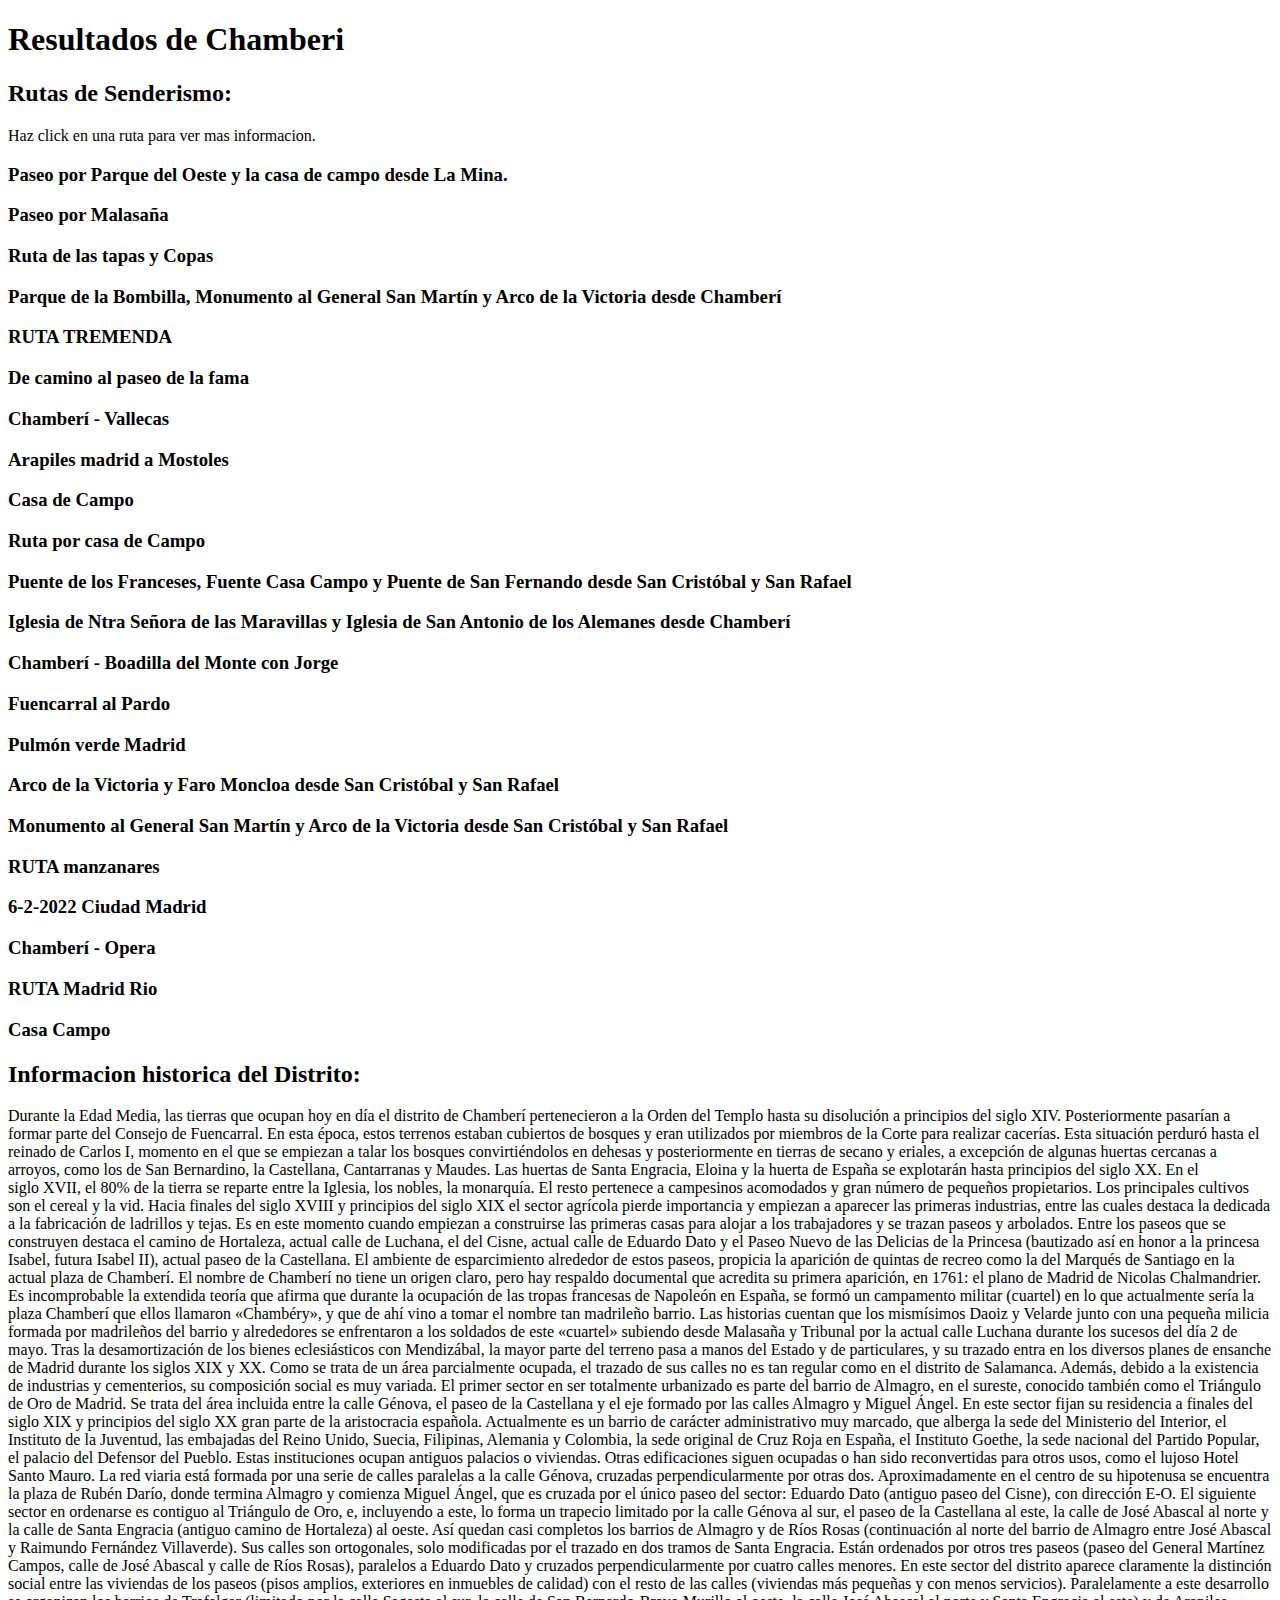
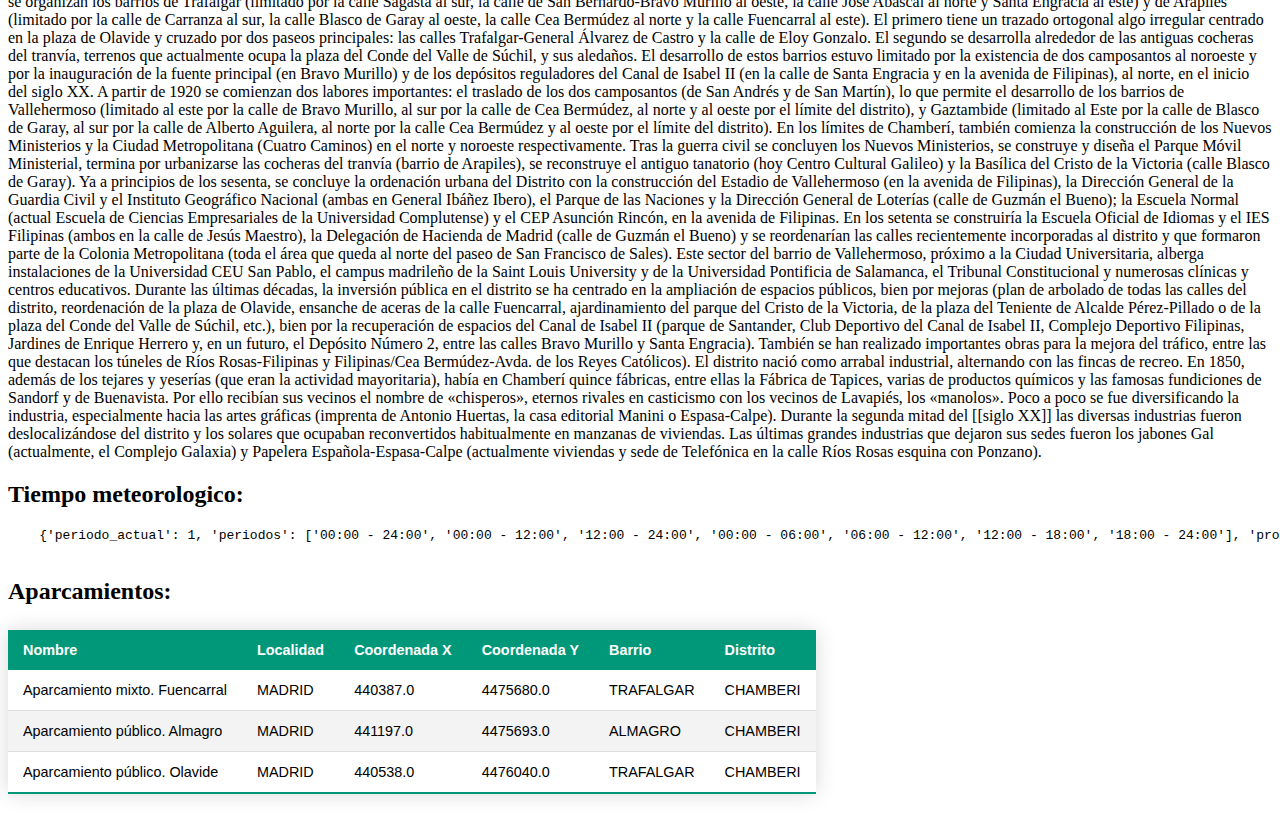
==== commit fc7a05f6: "Tabla Aparcamientos estilizada" ====
--- a/resultado.html
+++ b/resultado.html
@@ -1,467 +1,482 @@
-<!DOCTYPE html>
-<html lang="en">
-<head>
-  <meta charset="utf-8">
-  <title>Informacion de Chamartin</title>
-  <link rel="stylesheet" href="style.css">
-  <!-- bootsrap link -->
-  <!-- https://getbootstrap.com/docs/5.0/components/accordion/ -->
-</head>
-
-<body>
-  <h1>Resultados de Chamartin </h1>  
-
-  <h2>Rutas de Senderismo:</h2>
-  <p>Haz click en una ruta para ver mas informacion.</p>
-
-  <div>
-  
-    <div class="read-more-btn">
-      <h3 class="clickableTitle">Las Cuatro Torres de Madrid - Chamartín - Opera. 110216</h3>
-    </div>
-
-    <div class="hideText" id="detalles-">
-        <p>Distancia: 9,12 km</p>
-        <p>Tiempo: 2 horas 25 minutos</p>
-        <p>Dificultad: Moderado</p>
-        <p>Tipo de Ruta: Solo ida</p>
-        <p>Descripcion: Chamartín - Opera. 110216  Las Cuatro Torres de Madrid  Las Cuatro Torres representan la parte más moderna y futurista de Madrid. Su construcción comenzó en 2004 y fueron inauguradas entre finales de 2008 y principios de 2009. El nombre oficial del complejo es Cuatro Torres Business Area (CTBA)  Las torres se encuentran donde estaba localizada la antigua Ciudad Deportiva del Real Madrid. Actualmente la zona cuenta con espacios abiertos, jardines y fuentes.  Las Cuatro Torres son los cuatro rascacielos más altos de España en la actualidad. Uno por uno:  Torre Caja Madrid  La Torre Caja Madrid es el edificio más alto de España con 250 metros de altura. Además de ser el rascacielos más alto de los cuatro, la obra de Norman Foster es el edificio que posee una arquitectura más sorprendente.  Aunque en un principio iba a ser la nueva sede de Repsol, este impresionante rascacielos fue adquirido por Caja Madrid en 2007.  Torre PwC  La Torre PwC es la única de las cuatro torres construida por arquitectos españoles: Carlos Rubio Carvajal y Enrique Álvarez-Sala Walter. Tiene una altura de 236 metros.  En esta torre se encuentra uno de los hoteles más lujosos de Madrid, el Eurostars Madrid Tower. El hotel ocupa hasta la planta 31, teniendo en las dos últimas plantas un lujoso restaurante panorámico.  Torre de Cristal  Construida por el mismo arquitecto que las Torres Petronas de Kuala Lumpur, César Pelli, la Torre de Cristal es la segunda más alta de las cuatro torres con 249 metros de altura.  Torre Espacio  Con más de 230 metros de altura y 57 plantas la Torre Espacio es un edificio destinado a albergar oficinas de importantes empresas y diversas embajadas.   La Estación de Chamartín es la segunda estación de tren más importante de Madrid por detrás de Atocha. Es la estación encargada de comunicar Madrid con el noroeste de la península Ibérica.</p>
-        <p>Calidad de la ruta: 78</p>
-        <p>Desnivel positivo: 264 m</p>
-        <p>Desnivel negativo: 439 m</p>
-        <p>Altitud maxima: 863 m</p>
-        <p>Altitud minima: 619 m</p>
-    </div>
-  
-    <div class="read-more-btn">
-      <h3 class="clickableTitle">Madrid - Segovia</h3>
-    </div>
-
-    <div class="hideText" id="detalles-">
-        <p>Distancia: 100,81 km</p>
-        <p>Tiempo: 23 horas 6 minutos</p>
-        <p>Dificultad: Fácil</p>
-        <p>Tipo de Ruta: Solo ida</p>
-        <p>Descripcion: Marcha Ultrafondo Madrid - Segovia.  Hora Inicio: 09/20/2014 08:31 Hora Fin: 09/21/2014 07:38 Distancia recorrida: 100,8 km (23:06) Tiempo en movimiento: 19:32 Velocidad media: 4,4 km/h Vel. en Mov.: 5,2 km/h Ganancia Altitud: 2516 m Pérdida Altitud: -2256 m Tiempo Ascenso: 10:08 Tiempo Descenso: 08:43  Más información e imágenes en: Nuevas Sendas de Viaje</p>
-        <p>Calidad de la ruta: 38</p>
-        <p>Desnivel positivo: 2.354 m</p>
-        <p>Desnivel negativo: 2.105 m</p>
-        <p>Altitud maxima: 1.793 m</p>
-        <p>Altitud minima: 671 m</p>
-    </div>
-  
-    <div class="read-more-btn">
-      <h3 class="clickableTitle">[8@] Madrid - Mataelpino (Entreno running/walking)</h3>
-    </div>
-
-    <div class="hideText" id="detalles-">
-        <p>Distancia: 50,79 km</p>
-        <p>Tiempo: 7 horas 56 minutos</p>
-        <p>Dificultad: Moderado</p>
-        <p>Tipo de Ruta: Solo ida</p>
-        <p>Descripcion: Salida de noche (4:40am) desde Plaza Castilla corriendo, hasta la estación de cercanías de Colmenar Viejo. 27,6 kms en 2h46min. Ya con Helen, continuamos andando hasta Mataelpino. - El track sólo corriendo hasta Colmenar Viejo aqui: http://es.wikiloc.com/wikiloc/view.do?id=10719146</p>
-        <p>Calidad de la ruta: 37</p>
-        <p>Desnivel positivo: 870 m</p>
-        <p>Desnivel negativo: 550 m</p>
-        <p>Altitud maxima: 1.079 m</p>
-        <p>Altitud minima: 660 m</p>
-    </div>
-  
-    <div class="read-more-btn">
-      <h3 class="clickableTitle">Camino de Santiago desde Madrid. Etapa 2. Plaza Castilla Estacion de Cantoblanco</h3>
-    </div>
-
-    <div class="hideText" id="detalles-">
-        <p>Distancia: 12,62 km</p>
-        <p>Tiempo: 13 días 22 horas 36 minutos</p>
-        <p>Dificultad: Moderado</p>
-        <p>Tipo de Ruta: Solo ida</p>
-        <p>Descripcion: Segunda etapa saliendo desde la Plaza de Castilla donde finalizó la etapa anterior. Al porquito de salir aparece la primera flecha amarilla en la base de una farola (gracias a los Amigos del Camino de Santiago de Madrid). Se pasa al lado de las torres del la antigua Ciudad Doportiva del Madrid hasta el hospital La Paz donde se gira a la izquierda, esta zona es la mas complicada, gracias al GPS y los trakcs subidos por los peregrinos que nos han precedido y las flechas amarillas se sigue adelante. Una vez que cruzas hacia el hospital Ramon y Cajal la señalización es mucho más frecuente, pero en toda la ciudad ni una sola del ayuntamiento, una pena... -Y llegas casi sin darte cuenta a Montecarmelo y al cementerio de Fuencarral donde comienza el campo libre y te despide de la ciudad un  precioso cruceiro. El dia está precioso, y el campo de primavera, verde, lleno de amapolas, higueras y almendros con los frutos a la vista. -En seguida se llega a la vía del tren, si quieres seguir hacia Tres Cantos y Colmenar no la cruces; si como yo, y como Serrat en una de sus canciones, te lo tomas "sin prisas peso sin pausas, como el calabobos..." cruzas el túnel y sigues hasta la estación de Cantoblanco donde termino la etapa y vuelvo en tren hasta Plaza de Castilla. Otro día más... </p>
-        <p>Calidad de la ruta: 32</p>
-        <p>Desnivel positivo: 183 m</p>
-        <p>Desnivel negativo: 181 m</p>
-        <p>Altitud maxima: 758 m</p>
-        <p>Altitud minima: 674 m</p>
-    </div>
-  
-    <div class="read-more-btn">
-      <h3 class="clickableTitle">Dehesa Villa, Parque Sindical, Casa de Campo, Moncloa</h3>
-    </div>
-
-    <div class="hideText" id="detalles-">
-        <p>Distancia: 14,41 km</p>
-        <p>Tiempo: 3 horas 30 minutos</p>
-        <p>Dificultad: Moderado</p>
-        <p>Tipo de Ruta: Solo ida</p>
-        <p>Descripcion: Paseo por Madrid, saliendo de 4 caminos a la Dehesa, bajando al Parque Sindical y a la casa de campo por el anillo ciclista, salgo del anillo en el Puente de los Franceses y vuelta a casa por Moncloa.</p>
-        <p>Calidad de la ruta: 26</p>
-        <p>Desnivel positivo: 639 m</p>
-        <p>Desnivel negativo: 790 m</p>
-        <p>Altitud maxima: 768 m</p>
-        <p>Altitud minima: 515 m</p>
-    </div>
-  
-    <div class="read-more-btn">
-      <h3 class="clickableTitle">Etapa 1 del Camino de Santiago desde Madrid: Madrid (plaza Castilla) - Colmenar Viejo</h3>
-    </div>
-
-    <div class="hideText" id="detalles-">
-        <p>Distancia: 30,7 km</p>
-        <p>Tiempo: 8 horas 36 minutos</p>
-        <p>Dificultad: Difícil</p>
-        <p>Tipo de Ruta: Solo ida</p>
-        <p>Descripcion: Etapa 1 del Camino de Santiago desde Madrid Etapa sencilla, salvo por el último tramo, el cual se hace un poco largo por los kilómetros acumulados y el final en pendiente para entrar en Colmenar Viejo.</p>
-        <p>Calidad de la ruta: 22</p>
-        <p>Desnivel positivo: 1.300 m</p>
-        <p>Desnivel negativo: 1.182 m</p>
-        <p>Altitud maxima: 986 m</p>
-        <p>Altitud minima: 635 m</p>
-    </div>
-  
-    <div class="read-more-btn">
-      <h3 class="clickableTitle">ACE TXOKO BEER 2014Madrid-Segovia</h3>
-    </div>
-
-    <div class="hideText" id="detalles-">
-        <p>Distancia: 104,42 km</p>
-        <p>Tiempo: 23 horas 31 minutos</p>
-        <p>Dificultad: Moderado</p>
-        <p>Tipo de Ruta: Solo ida</p>
-        <p>Descripcion: Madrid-Segovia por el camino de Santiago. Realizamos esta marcha el 20/09/2014, participando en la V edición de la carrera/marcha Madrid-Segovia. Participamos en la modalidad de marchadores por equipos formando uno de 4 miembros(Mariano, Antonio, Miguel y yo) Al entrar por la linea de meta junto al acueducto acreditamos un tiempo de 23 horas 16 mínutos(Olvide para el gps en ese momento, por eso marca algo más)</p>
-        <p>Calidad de la ruta: 22</p>
-        <p>Desnivel positivo: 1.901 m</p>
-        <p>Desnivel negativo: 1.636 m</p>
-        <p>Altitud maxima: 1.790 m</p>
-        <p>Altitud minima: 666 m</p>
-    </div>
-  
-    <div class="read-more-btn">
-      <h3 class="clickableTitle">Chamartín - Puerta de Alcalá - Estanque del Retiro - Fuente de los Galapagos - Serrano</h3>
-    </div>
-
-    <div class="hideText" id="detalles-">
-        <p>Distancia: 8,57 km</p>
-        <p>Tiempo: una hora 44 minutos</p>
-        <p>Dificultad: Moderado</p>
-        <p>Tipo de Ruta: Solo ida</p>
-        <p>Descripcion: Ruta de Chamartín a Serrano pasando por:- Parroquia de El Cristo de la Salud- Puerta de Alcalá- Boj- Estanque del Retiro- Fuente de los Galapagos- Casita del Pescador- Fuente Salud nueva- Iglesia San Manuel y San Benito</p>
-        <p>Calidad de la ruta: 16</p>
-        <p>Desnivel positivo: 14 m</p>
-        <p>Desnivel negativo: 57 m</p>
-        <p>Altitud maxima: 730 m</p>
-        <p>Altitud minima: 670 m</p>
-    </div>
-  
-    <div class="read-more-btn">
-      <h3 class="clickableTitle">Chamartín - Nuestra Señora Maravillas - Montaña Artificial - Fuente de las gaviotas - Niño Jesús</h3>
-    </div>
-
-    <div class="hideText" id="detalles-">
-        <p>Distancia: 7,3 km</p>
-        <p>Tiempo: una hora 22 minutos</p>
-        <p>Dificultad: Moderado</p>
-        <p>Tipo de Ruta: Solo ida</p>
-        <p>Descripcion: Ruta de Chamartín a Niño Jesús pasando por:- Nuestra Señora Maravillas (4.4 km)- Montaña Artificial (4.9 km)- Fuente de las gaviotas (5.8 km)</p>
-        <p>Calidad de la ruta: 16</p>
-        <p>Desnivel positivo: 0 m</p>
-        <p>Desnivel negativo: 92 m</p>
-        <p>Altitud maxima: 713 m</p>
-        <p>Altitud minima: 611 m</p>
-    </div>
-  
-    <div class="read-more-btn">
-      <h3 class="clickableTitle">CIRCULAR A LA CASA DE CAMPO. VISITANDO MADRID-RÍO Y LAS PRINCIPALES CALLES DE ESTA HERMOSA CIUDAD.</h3>
-    </div>
-
-    <div class="hideText" id="detalles-">
-        <p>Distancia: 46,81 km</p>
-        <p>Tiempo: 2182</p>
-        <p>Dificultad: Moderado</p>
-        <p>Tipo de Ruta: Circular</p>
-        <p>Descripcion: Largo recorrido por la capital del estado. Además de ser largo, la climatología no ayudó demasiado. La lluvia, la nieve y el frío me acompañaron durante toda la excursión. Es una buena manera de conocer Madrid.</p>
-        <p>Calidad de la ruta: 16</p>
-        <p>Desnivel positivo: 339 m</p>
-        <p>Desnivel negativo: 340 m</p>
-        <p>Altitud maxima: 710 m</p>
-        <p>Altitud minima: 569 m</p>
-    </div>
-  
-    <div class="read-more-btn">
-      <h3 class="clickableTitle">Puerta de Alcalá, Plaza Mayor y Puente del Rey desde Chamartín</h3>
-    </div>
-
-    <div class="hideText" id="detalles-">
-        <p>Distancia: 39,95 km</p>
-        <p>Tiempo: 2 horas 43 minutos</p>
-        <p>Dificultad: Moderado</p>
-        <p>Tipo de Ruta: Solo ida</p>
-        <p>Descripcion: Ruta desde Chamartín pasando por:- Nuestra Señora Maravillas (3.8 km)- Puerta de Alcalá (4.9 km)- Fuente de Neptuno (5.8 km)- Plaza Mayor (8.0 km)- Puente del Rey (9.8 km)- Fuente del Plátano Gordo (10.9 km)- Fuente de San Pedro (12.9 km)- Fuente Portillo de los Pinos (14.5 km)- Encina del Puente de Hierro (18.2 km)- Fuente de las Siete Hermanas (19.4 km)- Fuente de los Neveros (20.4 km)- Fuente del Pajarito (22.1 km)- Fuente Casa Campo (23.3 km)- Pasarela Puente de los Franceses (24.3 km)- Puente de San Fernando (27.4 km)- Capilla Santo Domingo de la Calzada (29.6 km)</p>
-        <p>Calidad de la ruta: 19</p>
-        <p>Desnivel positivo: 301 m</p>
-        <p>Desnivel negativo: 304 m</p>
-        <p>Altitud maxima: 730 m</p>
-        <p>Altitud minima: 578 m</p>
-    </div>
-  
-    <div class="read-more-btn">
-      <h3 class="clickableTitle">Chamartín - Puente del goloso - Puente sobre Arroyo de la Moraleja - Puente de la Parrilla - San Agustín del Guadalix</h3>
-    </div>
-
-    <div class="hideText" id="detalles-">
-        <p>Distancia: 34,09 km</p>
-        <p>Tiempo: una hora 45 minutos</p>
-        <p>Dificultad: Moderado</p>
-        <p>Tipo de Ruta: Solo ida</p>
-        <p>Descripcion: Ruta de Chamartín a San Agustín del Guadalix pasando por:- Parroquia Nuestra Señora de la Guia (3.1 km)- Parroquia San Juan Maria Vianney (4.3 km)- Puente del goloso (12.6 km)- Puente sobre Arroyo de la Moraleja (22.0 km)- Puente de la Parrilla (25.9 km)</p>
-        <p>Calidad de la ruta: 19</p>
-        <p>Desnivel positivo: 221 m</p>
-        <p>Desnivel negativo: 286 m</p>
-        <p>Altitud maxima: 760 m</p>
-        <p>Altitud minima: 635 m</p>
-    </div>
-  
-    <div class="read-more-btn">
-      <h3 class="clickableTitle">Puente de los Capuchinos, Cristo de El Pardo y Inmaculada Concepción El Pardo desde Chamartín</h3>
-    </div>
-
-    <div class="hideText" id="detalles-">
-        <p>Distancia: 36,44 km</p>
-        <p>Tiempo: una hora 45 minutos</p>
-        <p>Dificultad: Moderado</p>
-        <p>Tipo de Ruta: Circular</p>
-        <p>Descripcion: Ruta circular desde Chamartín pasando por:- Parroquia Nuestra Señora de la Guia- Parroquia San Juan Maria Vianney- Árbol singular de la Comunidad de Madrid Alcornoque- Puente de los Capuchinos- Cristo de El Pardo- Inmaculada Concepción El Pardo- Fuente Valpalomero El Pardo</p>
-        <p>Calidad de la ruta: 19</p>
-        <p>Desnivel positivo: 364 m</p>
-        <p>Desnivel negativo: 364 m</p>
-        <p>Altitud maxima: 739 m</p>
-        <p>Altitud minima: 601 m</p>
-    </div>
-  
-    <div class="read-more-btn">
-      <h3 class="clickableTitle">Chamartín</h3>
-    </div>
-
-    <div class="hideText" id="detalles-">
-        <p>Distancia: 7,79 km</p>
-        <p>Tiempo: una hora 20 minutos</p>
-        <p>Dificultad: Fácil</p>
-        <p>Tipo de Ruta: Circular</p>
-        <p>Descripcion: No hay descripcion para esta ruta</p>
-        <p>Calidad de la ruta: 19</p>
-        <p>Desnivel positivo: 35 m</p>
-        <p>Desnivel negativo: 35 m</p>
-        <p>Altitud maxima: 730 m</p>
-        <p>Altitud minima: 698 m</p>
-    </div>
-  
-    <div class="read-more-btn">
-      <h3 class="clickableTitle">Chamartín - Opera</h3>
-    </div>
-
-    <div class="hideText" id="detalles-">
-        <p>Distancia: 13,02 km</p>
-        <p>Tiempo: 2 horas 45 minutos</p>
-        <p>Dificultad: Moderado</p>
-        <p>Tipo de Ruta: Solo ida</p>
-        <p>Descripcion: Chamartín - Opera</p>
-        <p>Calidad de la ruta: 19</p>
-        <p>Desnivel positivo: 189 m</p>
-        <p>Desnivel negativo: 337 m</p>
-        <p>Altitud maxima: 812 m</p>
-        <p>Altitud minima: 649 m</p>
-    </div>
-  
-    <div class="read-more-btn">
-      <h3 class="clickableTitle">Chamartín - Prosperidad</h3>
-    </div>
-
-    <div class="hideText" id="detalles-">
-        <p>Distancia: 32,79 km</p>
-        <p>Tiempo: 14 horas 23 minutos</p>
-        <p>Dificultad: Moderado</p>
-        <p>Tipo de Ruta: Solo ida</p>
-        <p>Descripcion: Chamartín - Prosperidad</p>
-        <p>Calidad de la ruta: 16</p>
-        <p>Desnivel positivo: 2.016 m</p>
-        <p>Desnivel negativo: 1.948 m</p>
-        <p>Altitud maxima: 867 m</p>
-        <p>Altitud minima: 619 m</p>
-    </div>
-  
-    <div class="read-more-btn">
-      <h3 class="clickableTitle">Chamartín - Puerta de Alcalá - Plaza de Cibeles - Parroquia san jose - Argüelles</h3>
-    </div>
-
-    <div class="hideText" id="detalles-">
-        <p>Distancia: 8,67 km</p>
-        <p>Tiempo: una hora 42 minutos</p>
-        <p>Dificultad: Moderado</p>
-        <p>Tipo de Ruta: Solo ida</p>
-        <p>Descripcion: Ruta de Chamartín a Argüelles pasando por:- Fuente de loss delfines- Parroquia de El Cristo de la Salud- Puerta de Alcalá- Plaza de Cibeles- Parroquia san jose- Real Oratorio Caballero Gracia Madrid- Iglesia San Marcos</p>
-        <p>Calidad de la ruta: 16</p>
-        <p>Desnivel positivo: 21 m</p>
-        <p>Desnivel negativo: 79 m</p>
-        <p>Altitud maxima: 728 m</p>
-        <p>Altitud minima: 654 m</p>
-    </div>
-  
-    <div class="read-more-btn">
-      <h3 class="clickableTitle">Chamartín - Montaña Artificial - Monumento a Cuba - A S Cedro del Parque del Retiro - Ibiza</h3>
-    </div>
-
-    <div class="hideText" id="detalles-">
-        <p>Distancia: 6,26 km</p>
-        <p>Tiempo: una hora 23 minutos</p>
-        <p>Dificultad: Moderado</p>
-        <p>Tipo de Ruta: Solo ida</p>
-        <p>Descripcion: Ruta de Chamartín a Ibiza pasando por:- Nuestra Señora Maravillas (4.4 km)- Montaña Artificial (5.0 km)- Monumento a Cuba (5.2 km)- A S Cedro del Parque del Retiro (5.4 km)- Sófora de Japón (5.6 km)</p>
-        <p>Calidad de la ruta: 16</p>
-        <p>Desnivel positivo: 7 m</p>
-        <p>Desnivel negativo: 43 m</p>
-        <p>Altitud maxima: 729 m</p>
-        <p>Altitud minima: 676 m</p>
-    </div>
-  
-    <div class="read-more-btn">
-      <h3 class="clickableTitle">Chamartín - Parroquia de El Cristo de la Salud - Puerta de Alcalá - Monumento O Los Caídos - Las Cortes</h3>
-    </div>
-
-    <div class="hideText" id="detalles-">
-        <p>Distancia: 7,28 km</p>
-        <p>Tiempo: una hora 24 minutos</p>
-        <p>Dificultad: Moderado</p>
-        <p>Tipo de Ruta: Solo ida</p>
-        <p>Descripcion: Ruta de Chamartín a Las Cortes pasando por:- Parroquia de El Cristo de la Salud- Puerta de Alcalá- Boj- Monumento O Los Caídos</p>
-        <p>Calidad de la ruta: 16</p>
-        <p>Desnivel positivo: 0 m</p>
-        <p>Desnivel negativo: 65 m</p>
-        <p>Altitud maxima: 730 m</p>
-        <p>Altitud minima: 654 m</p>
-    </div>
-  
-    <div class="read-more-btn">
-      <h3 class="clickableTitle">Madrid nevado</h3>
-    </div>
-
-    <div class="hideText" id="detalles-">
-        <p>Distancia: 8,78 km</p>
-        <p>Tiempo: una hora 43 minutos</p>
-        <p>Dificultad: Moderado</p>
-        <p>Tipo de Ruta: Circular</p>
-        <p>Descripcion: No hay descripcion para esta ruta</p>
-        <p>Calidad de la ruta: 15</p>
-        <p>Desnivel positivo: 35 m</p>
-        <p>Desnivel negativo: 35 m</p>
-        <p>Altitud maxima: 737 m</p>
-        <p>Altitud minima: 703 m</p>
-    </div>
-  
-    <div class="read-more-btn">
-      <h3 class="clickableTitle">B</h3>
-    </div>
-
-    <div class="hideText" id="detalles-">
-        <p>Distancia: 3,08 km</p>
-        <p>Tiempo: 36 minutos</p>
-        <p>Dificultad: Fácil</p>
-        <p>Tipo de Ruta: Circular</p>
-        <p>Descripcion: Nombre: 2014-05-17 19:39Hora Inicio: 05/17/2014 19:39Hora Fin: 05/17/2014 20:16Distancia recorrida: 3,1 km (00:36)Tiempo en movimiento: 00:31Velocidad media: 5 km/hVel. en Mov.: 5,8 km/hVelocidad Máxima: 9 km/hAltura Mínima: 725 mAltura Máxima: 765 mVelocidad Ascenso: 588,2 m/hVelocidad Descenso: -515,7 m/hGanancia Altitud: 146 mPérdida Altitud: -149 mTiempo Ascenso: 00:14Tiempo Descenso: 00:17</p>
-        <p>Calidad de la ruta: 15</p>
-        <p>Desnivel positivo: 213 m</p>
-        <p>Desnivel negativo: 213 m</p>
-        <p>Altitud maxima: 765 m</p>
-        <p>Altitud minima: 725 m</p>
-    </div>
-  
-    <div class="read-more-btn">
-      <h3 class="clickableTitle">Chamartín Fase 5 -1</h3>
-    </div>
-
-    <div class="hideText" id="detalles-">
-        <p>Distancia: 10,39 km</p>
-        <p>Tiempo: una hora 7 minutos</p>
-        <p>Dificultad: Moderado</p>
-        <p>Tipo de Ruta: Circular</p>
-        <p>Descripcion: Chamartín Fase 5 -1</p>
-        <p>Calidad de la ruta: 14</p>
-        <p>Desnivel positivo: 68 m</p>
-        <p>Desnivel negativo: 68 m</p>
-        <p>Altitud maxima: 734 m</p>
-        <p>Altitud minima: 685 m</p>
-    </div>
-  
-    <div class="read-more-btn">
-      <h3 class="clickableTitle">Chamartín - Las Tablas</h3>
-    </div>
-
-    <div class="hideText" id="detalles-">
-        <p>Distancia: 9,51 km</p>
-        <p>Tiempo: 5 horas 59 minutos</p>
-        <p>Dificultad: Moderado</p>
-        <p>Tipo de Ruta: Solo ida</p>
-        <p>Descripcion: Chamartín - Las Tablas</p>
-        <p>Calidad de la ruta: 13</p>
-        <p>Desnivel positivo: 47 m</p>
-        <p>Desnivel negativo: 70 m</p>
-        <p>Altitud maxima: 742 m</p>
-        <p>Altitud minima: 680 m</p>
-    </div>
-  
-    <div class="read-more-btn">
-      <h3 class="clickableTitle">Plaza del Peru - Retiro</h3>
-    </div>
-
-    <div class="hideText" id="detalles-">
-        <p>Distancia: 6,83 km</p>
-        <p>Tiempo: una hora 16 minutos</p>
-        <p>Dificultad: Fácil</p>
-        <p>Tipo de Ruta: Solo ida</p>
-        <p>Descripcion: Plaza del Peru - Retiro</p>
-        <p>Calidad de la ruta: 13</p>
-        <p>Desnivel positivo: 9 m</p>
-        <p>Desnivel negativo: 50 m</p>
-        <p>Altitud maxima: 712 m</p>
-        <p>Altitud minima: 669 m</p>
-    </div>
-  
-  </div>
-
-  <h2>Informacion historica del Distrito: </h2>
-  <p>Originariamente fue un pueblo próximo a Madrid denominado Chamartín de la Rosa, perteneciente en su mayor parte a los duques de Pastrana-Infantado. En su palacio se hospedó Napoleón Bonaparte en su viaje a Madrid con ocasión de la guerra de Independencia, como narra Benito Pérez Galdós en uno de sus Episodios Nacionales, titulado precisamente Napoleón en Chamartín.
- 
-Posteriormente, en 1880, los duques de Pastrana donaron sus terrenos y la llamada Quinta del Recuerdo a la Compañía de Jesús para la fundación del Colegio Nuestra Señora del Recuerdo, conocido como los Jesuitas de Chamartín, uno de los más importantes centros escolares de la capital de España en el siglo XX. Como consecuencia de la expansión de la ciudad a mediados del siglo XX, Chamartín fue finalmente anexionado a Madrid el 5 de junio de 1948.
-</p>
-  
-  <h2>Tiempo meteorologico:</h2>
-  <pre>
-    {'periodo_actual': 1, 'periodos': ['00:00 - 24:00', '00:00 - 12:00', '12:00 - 24:00', '00:00 - 06:00', '06:00 - 12:00', '12:00 - 18:00', '18:00 - 24:00'], 'probabilidad_precipitacion': ['85 %', '', '', '', '', '', ''], 'probabilidad_nieve': ['1800 %', '', '', '', '', '', ''], 'nubosidad': ['Cubierto con lluvia', '', '', '', '', '', ''], 'viento': [{'direccion': 'Suroeste', 'velocidad': '15 Km/h'}, {}, {}, {}, {}, {}, {}], 'temperatura': {'maxima': 14, 'minima': 6, 'dato': []}, 'status': 200}
-  </pre>
-
-  <h2>Aparcamientos: </h2>
-  <ul>
-  
-      <li>
-          <em>Aparcamiento mixto. Avenida de América (intercambiador):</em> MADRID | 442596.0 | 4476612.0 | PROSPERIDAD | CHAMARTIN
-      </li>
-  
-      <li>
-          <em>Aparcamiento mixto. República Dominicana:</em> MADRID | 442641.0 | 4478908.0 | NUEVA ESPAÑA | CHAMARTIN
-      </li>
-  
-      <li>
-          <em>Aparcamiento público. Auditorio Nacional de Música (Príncipe de Vergara):</em> MADRID | 442528.0 | 4477292.0 | CIUDAD JARDIN | CHAMARTIN
-      </li>
-  
-      <li>
-          <em>Aparcamiento público. Museo de la Ciudad:</em> MADRID | 442531.0 | 4477284.0 | CIUDAD JARDIN | CHAMARTIN
-      </li>
-  
-  </ul>
-  
-  <script src="masinfo.js"></script>
-
-</body>
+<!DOCTYPE html>
+<html lang="en">
+<head>
+  <meta charset="utf-8">
+  <title>Informacion de Chamberi</title>
+  <link rel="stylesheet" href="style.css">
+  <!-- bootsrap link -->
+  <!-- https://getbootstrap.com/docs/5.0/components/accordion/ -->
+</head>
+
+<body>
+    <h1>Resultados de Chamberi </h1>
+
+    <h2>Rutas de Senderismo:</h2>
+    <p>Haz click en una ruta para ver mas informacion.</p>
+
+    <div>
+        
+        <div class="read-more-btn">
+            <h3 class="clickableTitle">Paseo por Parque del Oeste y la casa de campo desde La Mina.</h3>
+        </div>
+
+        <div class="hideText" id="detalles-">
+            <p>Distancia: 16,92 km</p>
+            <p>Tiempo: 2 horas 52 minutos</p>
+            <p>Dificultad: Moderado</p>
+            <p>Tipo de Ruta: Solo ida</p>
+            <p>Descripcion: Dimos un paseo desde casa, ( zona de Trafalgar), pasando por el Parque del Oeste, descubriendo estanques arroyos y saltos de agua, en dirección a la Casa de campo, donde recorrimos desde el Lago hasta los encinares y de vuelta por el parque de atracciones y vuelta al lago, para volver a casa por la estación Principe Pio, plaza de España y subida por san Bernardo, plaza del 2 de Mayo y terminando en Trafalgar.</p>
+            <p>Calidad de la ruta: 41</p>
+            <p>Desnivel positivo: 176 m</p>
+            <p>Desnivel negativo: 179 m</p>
+            <p>Altitud maxima: 684 m</p>
+            <p>Altitud minima: 585 m</p>
+        </div>
+        
+        <div class="read-more-btn">
+            <h3 class="clickableTitle">Paseo por Malasaña</h3>
+        </div>
+
+        <div class="hideText" id="detalles-">
+            <p>Distancia: 9,57 km</p>
+            <p>Tiempo: una hora 27 minutos</p>
+            <p>Dificultad: Moderado</p>
+            <p>Tipo de Ruta: Circular</p>
+            <p>Descripcion: Histórico barrio de Madrid, por su plaza del dos de mayo, su movida Madrileña de los años 80, un barrio dinámico, underground, congrega un sin fin de bares, restaurantes, tiendas de ropa, teatros, aquí se congrega muchos de los artistas consagrados y artistas de los que el mañana hablará de ellos. Disfrutarlo.</p>
+            <p>Calidad de la ruta: 32</p>
+            <p>Desnivel positivo: 54 m</p>
+            <p>Desnivel negativo: 54 m</p>
+            <p>Altitud maxima: 683 m</p>
+            <p>Altitud minima: 650 m</p>
+        </div>
+        
+        <div class="read-more-btn">
+            <h3 class="clickableTitle">Ruta de las tapas y Copas</h3>
+        </div>
+
+        <div class="hideText" id="detalles-">
+            <p>Distancia: 5,79 km</p>
+            <p>Tiempo: 49 minutos</p>
+            <p>Dificultad: Moderado</p>
+            <p>Tipo de Ruta: Circular</p>
+            <p>Descripcion: Toda la calle Ponzano está llena de bares y restaurantes el paseo de la Havana también hay restaurantes donde poder darse un buen festín y locales de ambiente para tomar una copa. En la zona de Azca hay una buena terraza para disfrutar de un día soleado tanto para comer, tomar un café o incluso como zona de diversión para unas copas al aire libre. Llegando a la calle general ALVAREZ De Castro también es una buena zona para comer, tomar café o toparse unas copas.</p>
+            <p>Calidad de la ruta: 31</p>
+            <p>Desnivel positivo: 22 m</p>
+            <p>Desnivel negativo: 22 m</p>
+            <p>Altitud maxima: 701 m</p>
+            <p>Altitud minima: 684 m</p>
+        </div>
+        
+        <div class="read-more-btn">
+            <h3 class="clickableTitle">Parque de la Bombilla, Monumento al General San Martín y Arco de la Victoria desde Chamberí</h3>
+        </div>
+
+        <div class="hideText" id="detalles-">
+            <p>Distancia: 10,1 km</p>
+            <p>Tiempo: 2 horas 17 minutos</p>
+            <p>Dificultad: Fácil</p>
+            <p>Tipo de Ruta: Solo ida</p>
+            <p>Descripcion: Ruta desde Chamberí pasando por:- Fuente de la Salud (2.2 km)- Parque de la Bombilla (3.7 km)- Monumento a Goya (4.5 km)- Monumento al General San Martín (6.5 km)- Arco de la Victoria (6.8 km)- Jardín Enrique Herreros Madrid (8.7 km)</p>
+            <p>Calidad de la ruta: 27</p>
+            <p>Desnivel positivo: 94 m</p>
+            <p>Desnivel negativo: 93 m</p>
+            <p>Altitud maxima: 717 m</p>
+            <p>Altitud minima: 596 m</p>
+        </div>
+        
+        <div class="read-more-btn">
+            <h3 class="clickableTitle">RUTA TREMENDA</h3>
+        </div>
+
+        <div class="hideText" id="detalles-">
+            <p>Distancia: 10,34 km</p>
+            <p>Tiempo: una hora 33 minutos</p>
+            <p>Dificultad: Fácil</p>
+            <p>Tipo de Ruta: Circular</p>
+            <p>Descripcion: Olavide-Museo Romanticismo- Teatro MARIA Guerrero-Banco España-Casa Museo de Lope de Vega- Cine Dore- Plaza Santa Ana- Sol-Plaza de la Luna- Iglesia de los Alemanes- Glorieta de Bilbao- Olavide.TREMENDA RUTA</p>
+            <p>Calidad de la ruta: 23</p>
+            <p>Desnivel positivo: 45 m</p>
+            <p>Desnivel negativo: 45 m</p>
+            <p>Altitud maxima: 690 m</p>
+            <p>Altitud minima: 648 m</p>
+        </div>
+        
+        <div class="read-more-btn">
+            <h3 class="clickableTitle">De camino al paseo de la fama</h3>
+        </div>
+
+        <div class="hideText" id="detalles-">
+            <p>Distancia: 5,43 km</p>
+            <p>Tiempo: 50 minutos</p>
+            <p>Dificultad: Moderado</p>
+            <p>Tipo de Ruta: Circular</p>
+            <p>Descripcion: Una calle llena de bares y donde se encuentran los cines Renuar. Allí encontramos las estrellas de los personajes más ilustres del cine español.</p>
+            <p>Calidad de la ruta: 19</p>
+            <p>Desnivel positivo: 40 m</p>
+            <p>Desnivel negativo: 40 m</p>
+            <p>Altitud maxima: 684 m</p>
+            <p>Altitud minima: 643 m</p>
+        </div>
+        
+        <div class="read-more-btn">
+            <h3 class="clickableTitle">Chamberí - Vallecas</h3>
+        </div>
+
+        <div class="hideText" id="detalles-">
+            <p>Distancia: 17,53 km</p>
+            <p>Tiempo: 3 horas 26 minutos</p>
+            <p>Dificultad: Moderado</p>
+            <p>Tipo de Ruta: Solo ida</p>
+            <p>Descripcion: Chamberí - Vallecas</p>
+            <p>Calidad de la ruta: 23</p>
+            <p>Desnivel positivo: 124 m</p>
+            <p>Desnivel negativo: 166 m</p>
+            <p>Altitud maxima: 682 m</p>
+            <p>Altitud minima: 550 m</p>
+        </div>
+        
+        <div class="read-more-btn">
+            <h3 class="clickableTitle">Arapiles madrid a Mostoles</h3>
+        </div>
+
+        <div class="hideText" id="detalles-">
+            <p>Distancia: 23,53 km</p>
+            <p>Tiempo: 5 horas 34 minutos</p>
+            <p>Dificultad: Fácil</p>
+            <p>Tipo de Ruta: Solo ida</p>
+            <p>Descripcion: Arapiles madrid a Mostoles </p>
+            <p>Calidad de la ruta: 21</p>
+            <p>Desnivel positivo: 2.055 m</p>
+            <p>Desnivel negativo: 2.146 m</p>
+            <p>Altitud maxima: 775 m</p>
+            <p>Altitud minima: 563 m</p>
+        </div>
+        
+        <div class="read-more-btn">
+            <h3 class="clickableTitle">Casa de Campo</h3>
+        </div>
+
+        <div class="hideText" id="detalles-">
+            <p>Distancia: 14,55 km</p>
+            <p>Tiempo: 2 horas 42 minutos</p>
+            <p>Dificultad: Fácil</p>
+            <p>Tipo de Ruta: Solo ida</p>
+            <p>Descripcion: Casa de Campo</p>
+            <p>Calidad de la ruta: 21</p>
+            <p>Desnivel positivo: 95 m</p>
+            <p>Desnivel negativo: 192 m</p>
+            <p>Altitud maxima: 1.354 m</p>
+            <p>Altitud minima: 530 m</p>
+        </div>
+        
+        <div class="read-more-btn">
+            <h3 class="clickableTitle">Ruta por casa de Campo</h3>
+        </div>
+
+        <div class="hideText" id="detalles-">
+            <p>Distancia: 17,26 km</p>
+            <p>Tiempo: 2 horas 18 minutos</p>
+            <p>Dificultad: Fácil</p>
+            <p>Tipo de Ruta: Solo ida</p>
+            <p>Descripcion: Ruta facil</p>
+            <p>Calidad de la ruta: 20</p>
+            <p>Desnivel positivo: 95 m</p>
+            <p>Desnivel negativo: 187 m</p>
+            <p>Altitud maxima: 690 m</p>
+            <p>Altitud minima: 581 m</p>
+        </div>
+        
+        <div class="read-more-btn">
+            <h3 class="clickableTitle">Puente de los Franceses, Fuente Casa Campo y Puente de San Fernando desde San Cristóbal y San Rafael</h3>
+        </div>
+
+        <div class="hideText" id="detalles-">
+            <p>Distancia: 12,84 km</p>
+            <p>Tiempo: 2 horas 23 minutos</p>
+            <p>Dificultad: Moderado</p>
+            <p>Tipo de Ruta: Circular</p>
+            <p>Descripcion: Ruta circular desde San Cristóbal y San Rafael pasando por:- Arco de la Victoria (1.5 km)- Puente de los Franceses (2.9 km)- Puente de Cobatillas (3.5 km)- Fuente Casa Campo (3.8 km)- Pasarela de la Muerte (4.5 km)- Puente de San Fernando (7.1 km)- Faro Moncloa (10.9 km)</p>
+            <p>Calidad de la ruta: 19</p>
+            <p>Desnivel positivo: 101 m</p>
+            <p>Desnivel negativo: 101 m</p>
+            <p>Altitud maxima: 683 m</p>
+            <p>Altitud minima: 581 m</p>
+        </div>
+        
+        <div class="read-more-btn">
+            <h3 class="clickableTitle">Iglesia de Ntra Señora de las Maravillas y Iglesia de San Antonio de los Alemanes desde Chamberí</h3>
+        </div>
+
+        <div class="hideText" id="detalles-">
+            <p>Distancia: 8,65 km</p>
+            <p>Tiempo: una hora 6 minutos</p>
+            <p>Dificultad: Moderado</p>
+            <p>Tipo de Ruta: Circular</p>
+            <p>Descripcion: Ruta circular desde Chamberí pasando por:- Iglesia de Ntra Señora de las Maravillas (1.3 km)- Parroquia san ildefonso (1.7 km)- Iglesia de San Antonio de los Alemanes (2.1 km)- Parroquia de Sta Teresa y Sta Isabel (3.9 km)- San Cristóbal y San Rafael (4.5 km)</p>
+            <p>Calidad de la ruta: 19</p>
+            <p>Desnivel positivo: 44 m</p>
+            <p>Desnivel negativo: 44 m</p>
+            <p>Altitud maxima: 682 m</p>
+            <p>Altitud minima: 655 m</p>
+        </div>
+        
+        <div class="read-more-btn">
+            <h3 class="clickableTitle">Chamberí - Boadilla del Monte con Jorge</h3>
+        </div>
+
+        <div class="hideText" id="detalles-">
+            <p>Distancia: 19,46 km</p>
+            <p>Tiempo: 5 horas 13 minutos</p>
+            <p>Dificultad: Moderado</p>
+            <p>Tipo de Ruta: Solo ida</p>
+            <p>Descripcion: Chamberí - Boadilla del Monte con Jorge, que finalizo con dolor de tobillo</p>
+            <p>Calidad de la ruta: 18</p>
+            <p>Desnivel positivo: 182 m</p>
+            <p>Desnivel negativo: 142 m</p>
+            <p>Altitud maxima: 734 m</p>
+            <p>Altitud minima: 576 m</p>
+        </div>
+        
+        <div class="read-more-btn">
+            <h3 class="clickableTitle">Fuencarral al Pardo</h3>
+        </div>
+
+        <div class="hideText" id="detalles-">
+            <p>Distancia: 14,1 km</p>
+            <p>Tiempo: 3 horas 2 minutos</p>
+            <p>Dificultad: Fácil</p>
+            <p>Tipo de Ruta: Solo ida</p>
+            <p>Descripcion: Calor</p>
+            <p>Calidad de la ruta: 17</p>
+            <p>Desnivel positivo: 22 m</p>
+            <p>Desnivel negativo: 86 m</p>
+            <p>Altitud maxima: 680 m</p>
+            <p>Altitud minima: 592 m</p>
+        </div>
+        
+        <div class="read-more-btn">
+            <h3 class="clickableTitle">Pulmón verde Madrid</h3>
+        </div>
+
+        <div class="hideText" id="detalles-">
+            <p>Distancia: 15,64 km</p>
+            <p>Tiempo: 3 horas 31 minutos</p>
+            <p>Dificultad: Fácil</p>
+            <p>Tipo de Ruta: Solo ida</p>
+            <p>Descripcion: Pulmón verde Madrid</p>
+            <p>Calidad de la ruta: 16</p>
+            <p>Desnivel positivo: 108 m</p>
+            <p>Desnivel negativo: 202 m</p>
+            <p>Altitud maxima: 677 m</p>
+            <p>Altitud minima: 580 m</p>
+        </div>
+        
+        <div class="read-more-btn">
+            <h3 class="clickableTitle">Arco de la Victoria y Faro Moncloa desde San Cristóbal y San Rafael</h3>
+        </div>
+
+        <div class="hideText" id="detalles-">
+            <p>Distancia: 6,74 km</p>
+            <p>Tiempo: una hora 12 minutos</p>
+            <p>Dificultad: Moderado</p>
+            <p>Tipo de Ruta: Circular</p>
+            <p>Descripcion: Ruta circular desde San Cristóbal y San Rafael pasando por:- Arco de la Victoria (1.5 km)- Faro Moncloa (1.7 km)</p>
+            <p>Calidad de la ruta: 16</p>
+            <p>Desnivel positivo: 50 m</p>
+            <p>Desnivel negativo: 50 m</p>
+            <p>Altitud maxima: 684 m</p>
+            <p>Altitud minima: 631 m</p>
+        </div>
+        
+        <div class="read-more-btn">
+            <h3 class="clickableTitle">Monumento al General San Martín y Arco de la Victoria desde San Cristóbal y San Rafael</h3>
+        </div>
+
+        <div class="hideText" id="detalles-">
+            <p>Distancia: 6,37 km</p>
+            <p>Tiempo: una hora 5 minutos</p>
+            <p>Dificultad: Moderado</p>
+            <p>Tipo de Ruta: Circular</p>
+            <p>Descripcion: Ruta circular desde San Cristóbal y San Rafael pasando por:- Monumento al General San Martín- Arco de la Victoria</p>
+            <p>Calidad de la ruta: 16</p>
+            <p>Desnivel positivo: 69 m</p>
+            <p>Desnivel negativo: 69 m</p>
+            <p>Altitud maxima: 685 m</p>
+            <p>Altitud minima: 606 m</p>
+        </div>
+        
+        <div class="read-more-btn">
+            <h3 class="clickableTitle">RUTA manzanares</h3>
+        </div>
+
+        <div class="hideText" id="detalles-">
+            <p>Distancia: 15,59 km</p>
+            <p>Tiempo: 2 horas 18 minutos</p>
+            <p>Dificultad: Moderado</p>
+            <p>Tipo de Ruta: Solo ida</p>
+            <p>Descripcion: RUTA manzanares</p>
+            <p>Calidad de la ruta: 15</p>
+            <p>Desnivel positivo: 14 m</p>
+            <p>Desnivel negativo: 109 m</p>
+            <p>Altitud maxima: 679 m</p>
+            <p>Altitud minima: 576 m</p>
+        </div>
+        
+        <div class="read-more-btn">
+            <h3 class="clickableTitle">6-2-2022 Ciudad Madrid</h3>
+        </div>
+
+        <div class="hideText" id="detalles-">
+            <p>Distancia: 7,14 km</p>
+            <p>Tiempo: una hora 14 minutos</p>
+            <p>Dificultad: Moderado</p>
+            <p>Tipo de Ruta: Solo ida</p>
+            <p>Descripcion: 6-2-2022 Ciudad Madrid</p>
+            <p>Calidad de la ruta: 15</p>
+            <p>Desnivel positivo: 46 m</p>
+            <p>Desnivel negativo: 53 m</p>
+            <p>Altitud maxima: 697 m</p>
+            <p>Altitud minima: 667 m</p>
+        </div>
+        
+        <div class="read-more-btn">
+            <h3 class="clickableTitle">Chamberí - Opera</h3>
+        </div>
+
+        <div class="hideText" id="detalles-">
+            <p>Distancia: 24,94 km</p>
+            <p>Tiempo: 6 horas 11 minutos</p>
+            <p>Dificultad: Moderado</p>
+            <p>Tipo de Ruta: Solo ida</p>
+            <p>Descripcion: Chamberí - Opera</p>
+            <p>Calidad de la ruta: 15</p>
+            <p>Desnivel positivo: 152 m</p>
+            <p>Desnivel negativo: 243 m</p>
+            <p>Altitud maxima: 682 m</p>
+            <p>Altitud minima: 561 m</p>
+        </div>
+        
+        <div class="read-more-btn">
+            <h3 class="clickableTitle">RUTA Madrid Rio</h3>
+        </div>
+
+        <div class="hideText" id="detalles-">
+            <p>Distancia: 14,39 km</p>
+            <p>Tiempo: 2 horas 46 minutos</p>
+            <p>Dificultad: Fácil</p>
+            <p>Tipo de Ruta: Solo ida</p>
+            <p>Descripcion: En 4 horas</p>
+            <p>Calidad de la ruta: 13</p>
+            <p>Desnivel positivo: 15 m</p>
+            <p>Desnivel negativo: 110 m</p>
+            <p>Altitud maxima: 679 m</p>
+            <p>Altitud minima: 569 m</p>
+        </div>
+        
+        <div class="read-more-btn">
+            <h3 class="clickableTitle">Casa Campo</h3>
+        </div>
+
+        <div class="hideText" id="detalles-">
+            <p>Distancia: 18,56 km</p>
+            <p>Tiempo: 4 horas 44 minutos</p>
+            <p>Dificultad: Moderado</p>
+            <p>Tipo de Ruta: Circular</p>
+            <p>Descripcion: Casa Campo</p>
+            <p>Calidad de la ruta: 13</p>
+            <p>Desnivel positivo: 207 m</p>
+            <p>Desnivel negativo: 207 m</p>
+            <p>Altitud maxima: 699 m</p>
+            <p>Altitud minima: 578 m</p>
+        </div>
+        
+    </div>
+
+    <h2>Informacion historica del Distrito: </h2>    
+            <p>Durante la Edad Media, las tierras que ocupan hoy en día el distrito de Chamberí pertenecieron a la Orden del Templo hasta su disolución a principios del siglo XIV. Posteriormente pasarían a formar parte del Consejo de Fuencarral. En esta época, estos terrenos estaban cubiertos de bosques y eran utilizados por miembros de la Corte para realizar cacerías.
+ 
+Esta situación perduró hasta el reinado de Carlos I, momento en el que se empiezan a talar los bosques convirtiéndolos en dehesas y posteriormente en tierras de secano y eriales, a excepción de algunas huertas cercanas a arroyos, como los de San Bernardino, la Castellana, Cantarranas y Maudes. Las huertas de Santa Engracia, Eloina y la huerta de España se explotarán hasta principios del siglo XX.
+ 
+En el siglo XVII, el 80% de la tierra se reparte entre la Iglesia, los nobles, la monarquía. El resto pertenece a campesinos acomodados y gran número de pequeños propietarios. Los principales cultivos son el cereal y la vid.
+ 
+Hacia finales del siglo XVIII y principios del siglo XIX el sector agrícola pierde importancia y empiezan a aparecer las primeras industrias, entre las cuales destaca la dedicada a la fabricación de ladrillos y tejas. Es en este momento cuando empiezan a construirse las primeras casas para alojar a los trabajadores y se trazan paseos y arbolados. Entre los paseos que se construyen destaca el camino de Hortaleza, actual calle de Luchana, el del Cisne, actual calle de Eduardo Dato y el Paseo Nuevo de las Delicias de la Princesa (bautizado así en honor a la princesa Isabel, futura Isabel II), actual paseo de la Castellana.​ El ambiente de esparcimiento alrededor de estos paseos, propicia la aparición de quintas de recreo como la del Marqués de Santiago en la actual plaza de Chamberí.
+ 
+El nombre de Chamberí no tiene un origen claro, pero hay respaldo documental que acredita su primera aparición, en 1761: el plano de Madrid de Nicolas Chalmandrier. Es incomprobable la extendida teoría que afirma que durante la ocupación de las tropas francesas de Napoleón en España, se formó un campamento militar (cuartel) en lo que actualmente sería la plaza Chamberí que ellos llamaron «Chambéry», y que de ahí vino a tomar el nombre tan madrileño barrio. Las historias cuentan que los mismísimos Daoiz y Velarde junto con una pequeña milicia formada por madrileños del barrio y alrededores se enfrentaron a los soldados de este «cuartel» subiendo desde Malasaña y Tribunal por la actual calle Luchana durante los sucesos del día 2 de mayo.
+ 
+Tras la desamortización de los bienes eclesiásticos con Mendizábal, la mayor parte del terreno pasa a manos del Estado y de particulares, y su trazado entra en los diversos planes de ensanche de Madrid durante los siglos XIX y XX. Como se trata de un área parcialmente ocupada, el trazado de sus calles no es tan regular como en el distrito de Salamanca. Además, debido a la existencia de industrias y cementerios, su composición social es muy variada.
+ 
+El primer sector en ser totalmente urbanizado es parte del barrio de Almagro, en el sureste, conocido también como el Triángulo de Oro​ de Madrid. Se trata del área incluida entre la calle Génova, el paseo de la Castellana y el eje formado por las calles Almagro y Miguel Ángel. En este sector fijan su residencia a finales del siglo XIX y principios del siglo XX gran parte de la aristocracia española. Actualmente es un barrio de carácter administrativo muy marcado, que alberga la sede del Ministerio del Interior, el Instituto de la Juventud, las embajadas del Reino Unido, Suecia, Filipinas, Alemania y Colombia, la sede original de Cruz Roja en España, el Instituto Goethe, la sede nacional del Partido Popular, el palacio del Defensor del Pueblo. Estas instituciones ocupan antiguos palacios o viviendas. Otras edificaciones siguen ocupadas o han sido reconvertidas para otros usos, como el lujoso Hotel Santo Mauro. La red viaria está formada por una serie de calles paralelas a la calle Génova, cruzadas perpendicularmente por otras dos. Aproximadamente en el centro de su hipotenusa se encuentra la plaza de Rubén Darío, donde termina Almagro y comienza Miguel Ángel, que es cruzada por el único paseo del sector: Eduardo Dato (antiguo paseo del Cisne), con dirección E-O.
+ 
+El siguiente sector en ordenarse es contiguo al Triángulo de Oro, e, incluyendo a este, lo forma un trapecio limitado por la calle Génova al sur, el paseo de la Castellana al este, la calle de José Abascal al norte y la calle de Santa Engracia (antiguo camino de Hortaleza) al oeste. Así quedan casi completos los barrios de Almagro y de Ríos Rosas (continuación al norte del barrio de Almagro entre José Abascal y Raimundo Fernández Villaverde). Sus calles son ortogonales, solo modificadas por el trazado en dos tramos de Santa Engracia. Están ordenados por otros tres paseos (paseo del General Martínez Campos, calle de José Abascal y calle de Ríos Rosas), paralelos a Eduardo Dato y cruzados perpendicularmente por cuatro calles menores. En este sector del distrito aparece claramente la distinción social entre las viviendas de los paseos (pisos amplios, exteriores en inmuebles de calidad) con el resto de las calles (viviendas más pequeñas y con menos servicios).
+ 
+Paralelamente a este desarrollo se organizan los barrios de Trafalgar (limitado por la calle Sagasta al sur, la calle de San Bernardo-Bravo Murillo al oeste, la calle José Abascal al norte y Santa Engracia al este) y de Arapiles (limitado por la calle de Carranza al sur, la calle Blasco de Garay al oeste, la calle Cea Bermúdez al norte y la calle Fuencarral al este). El primero tiene un trazado ortogonal algo irregular centrado en la plaza de Olavide y cruzado por dos paseos principales: las calles Trafalgar-General Álvarez de Castro y la calle de Eloy Gonzalo. El segundo se desarrolla alrededor de las antiguas cocheras del tranvía, terrenos que actualmente ocupa la plaza del Conde del Valle de Súchil, y sus aledaños. El desarrollo de estos barrios estuvo limitado por la existencia de dos camposantos al noroeste y por la inauguración de la fuente principal (en Bravo Murillo) y de los depósitos reguladores del Canal de Isabel II (en la calle de Santa Engracia y en la avenida de Filipinas), al norte, en el inicio del siglo XX.
+ 
+A partir de 1920 se comienzan dos labores importantes: el traslado de los dos camposantos (de San Andrés y de San Martín), lo que permite el desarrollo de los barrios de Vallehermoso (limitado al este por la calle de Bravo Murillo, al sur por la calle de Cea Bermúdez, al norte y al oeste por el límite del distrito), y Gaztambide (limitado al Este por la calle de Blasco de Garay, al sur por la calle de Alberto Aguilera, al norte por la calle Cea Bermúdez y al oeste por el límite del distrito). En los límites de Chamberí, también comienza la construcción de los Nuevos Ministerios y la Ciudad Metropolitana (Cuatro Caminos) en el norte y noroeste respectivamente.
+ 
+Tras la guerra civil se concluyen los Nuevos Ministerios, se construye y diseña el Parque Móvil Ministerial, termina por urbanizarse las cocheras del tranvía (barrio de Arapiles), se reconstruye el antiguo tanatorio (hoy Centro Cultural Galileo) y la Basílica del Cristo de la Victoria (calle Blasco de Garay).
+ 
+Ya a principios de los sesenta, se concluye la ordenación urbana del Distrito con la construcción del Estadio de Vallehermoso (en la avenida de Filipinas), la Dirección General de la Guardia Civil y el Instituto Geográfico Nacional (ambas en General Ibáñez Ibero), el Parque de las Naciones y la Dirección General de Loterías (calle de Guzmán el Bueno); la Escuela Normal (actual Escuela de Ciencias Empresariales de la Universidad Complutense) y el CEP Asunción Rincón, en la avenida de Filipinas.
+ 
+En los setenta se construiría la Escuela Oficial de Idiomas y el IES Filipinas (ambos en la calle de Jesús Maestro), la Delegación de Hacienda de Madrid (calle de Guzmán el Bueno) y se reordenarían las calles recientemente incorporadas al distrito y que formaron parte de la Colonia Metropolitana (toda el área que queda al norte del paseo de San Francisco de Sales). Este sector del barrio de Vallehermoso, próximo a la Ciudad Universitaria, alberga instalaciones de la Universidad CEU San Pablo, el campus madrileño de la Saint Louis University y de la Universidad Pontificia de Salamanca, el Tribunal Constitucional y numerosas clínicas y centros educativos.
+ 
+Durante las últimas décadas, la inversión pública en el distrito se ha centrado en la ampliación de espacios públicos, bien por mejoras (plan de arbolado de todas las calles del distrito, reordenación de la plaza de Olavide, ensanche de aceras de la calle Fuencarral, ajardinamiento del parque del Cristo de la Victoria, de la plaza del Teniente de Alcalde Pérez-Pillado o de la plaza del Conde del Valle de Súchil, etc.), bien por la recuperación de espacios del Canal de Isabel II (parque de Santander, Club Deportivo del Canal de Isabel II, Complejo Deportivo Filipinas, Jardines de Enrique Herrero y, en un futuro, el Depósito Número 2, entre las calles Bravo Murillo y Santa Engracia). También se han realizado importantes obras para la mejora del tráfico, entre las que destacan los túneles de Ríos Rosas-Filipinas y Filipinas/Cea Bermúdez-Avda. de los Reyes Católicos).
+ 
+El distrito nació como arrabal industrial, alternando con las fincas de recreo. En 1850, además de los tejares y yeserías (que eran la actividad mayoritaria), había en Chamberí quince fábricas, entre ellas la Fábrica de Tapices, varias de productos químicos y las famosas fundiciones de Sandorf y de Buenavista. Por ello recibían sus vecinos el nombre de «chisperos», eternos rivales en casticismo con los vecinos de Lavapiés, los «manolos». Poco a poco se fue diversificando la industria, especialmente hacia las artes gráficas (imprenta de Antonio Huertas, la casa editorial Manini o Espasa-Calpe).
+ 
+Durante la segunda mitad del [[siglo XX]] las diversas industrias fueron deslocalizándose del distrito y los solares que ocupaban reconvertidos habitualmente en manzanas de viviendas. Las últimas grandes industrias que dejaron sus sedes fueron los jabones Gal (actualmente, el Complejo Galaxia) y Papelera Española-Espasa-Calpe (actualmente viviendas y sede de Telefónica en la calle Ríos Rosas esquina con Ponzano).
+</p>
+        
+
+        <h2>Tiempo meteorologico:</h2>
+        <pre>
+    {'periodo_actual': 1, 'periodos': ['00:00 - 24:00', '00:00 - 12:00', '12:00 - 24:00', '00:00 - 06:00', '06:00 - 12:00', '12:00 - 18:00', '18:00 - 24:00'], 'probabilidad_precipitacion': ['85 %', '', '', '', '', '', ''], 'probabilidad_nieve': ['1800 %', '', '', '', '', '', ''], 'nubosidad': ['Cubierto con lluvia', '', '', '', '', '', ''], 'viento': [{'direccion': 'Suroeste', 'velocidad': '15 Km/h'}, {}, {}, {}, {}, {}, {}], 'temperatura': {'maxima': 14, 'minima': 6, 'dato': []}, 'status': 200}
+  </pre>
+
+        <h2>Aparcamientos: </h2>
+<table class="tabla-aparcamientos">
+  <thead>
+    <tr>
+      <th>Nombre</th>
+      <th>Localidad</th>
+      <th>Coordenada X</th>
+      <th>Coordenada Y</th>
+      <th>Barrio</th>
+      <th>Distrito</th>
+    </tr>
+  </thead>
+  <tbody>
+    
+      <tr>
+        <td>Aparcamiento mixto. Fuencarral</td>
+        <td>MADRID</td>
+        <td>440387.0</td>
+        <td>4475680.0</td>
+        <td>TRAFALGAR</td>
+        <td>CHAMBERI</td>
+      </tr>
+    
+      <tr>
+        <td>Aparcamiento público. Almagro</td>
+        <td>MADRID</td>
+        <td>441197.0</td>
+        <td>4475693.0</td>
+        <td>ALMAGRO</td>
+        <td>CHAMBERI</td>
+      </tr>
+    
+      <tr>
+        <td>Aparcamiento público. Olavide</td>
+        <td>MADRID</td>
+        <td>440538.0</td>
+        <td>4476040.0</td>
+        <td>TRAFALGAR</td>
+        <td>CHAMBERI</td>
+      </tr>
+    
+  </tbody>
+</table>
+
+        <script src="masinfo.js"></script>
+
+</body>
 </html>--- a/style.css
+++ b/style.css
@@ -8,4 +8,44 @@
 
 .clickableTitle {
     cursor: pointer;
-}+}
+
+
+/* espaciado tablas */
+
+.tabla-aparcamientos {
+    border-collapse: collapse;
+    margin: 25px 0;
+    font-size: 0.9em;
+    font-family: sans-serif;
+    min-width: 400px;
+    box-shadow: 0 0 20px rgba(0, 0, 0, 0.15);
+}
+
+.tabla-aparcamientos thead tr {
+    background-color: #009879;
+    color: #ffffff;
+    text-align: left;
+}
+
+.tabla-aparcamientos th,
+.tabla-aparcamientos td {
+    padding: 12px 15px;
+}
+
+.tabla-aparcamientos tbody tr {
+    border-bottom: 1px solid #dddddd;
+}
+
+    .tabla-aparcamientos tbody tr:nth-of-type(even) {
+        background-color: #f3f3f3;
+    }
+
+    .tabla-aparcamientos tbody tr:last-of-type {
+        border-bottom: 2px solid #009879;
+    }
+
+    .tabla-aparcamientos tbody tr.active-row {
+        font-weight: bold;
+        color: #009879;
+    }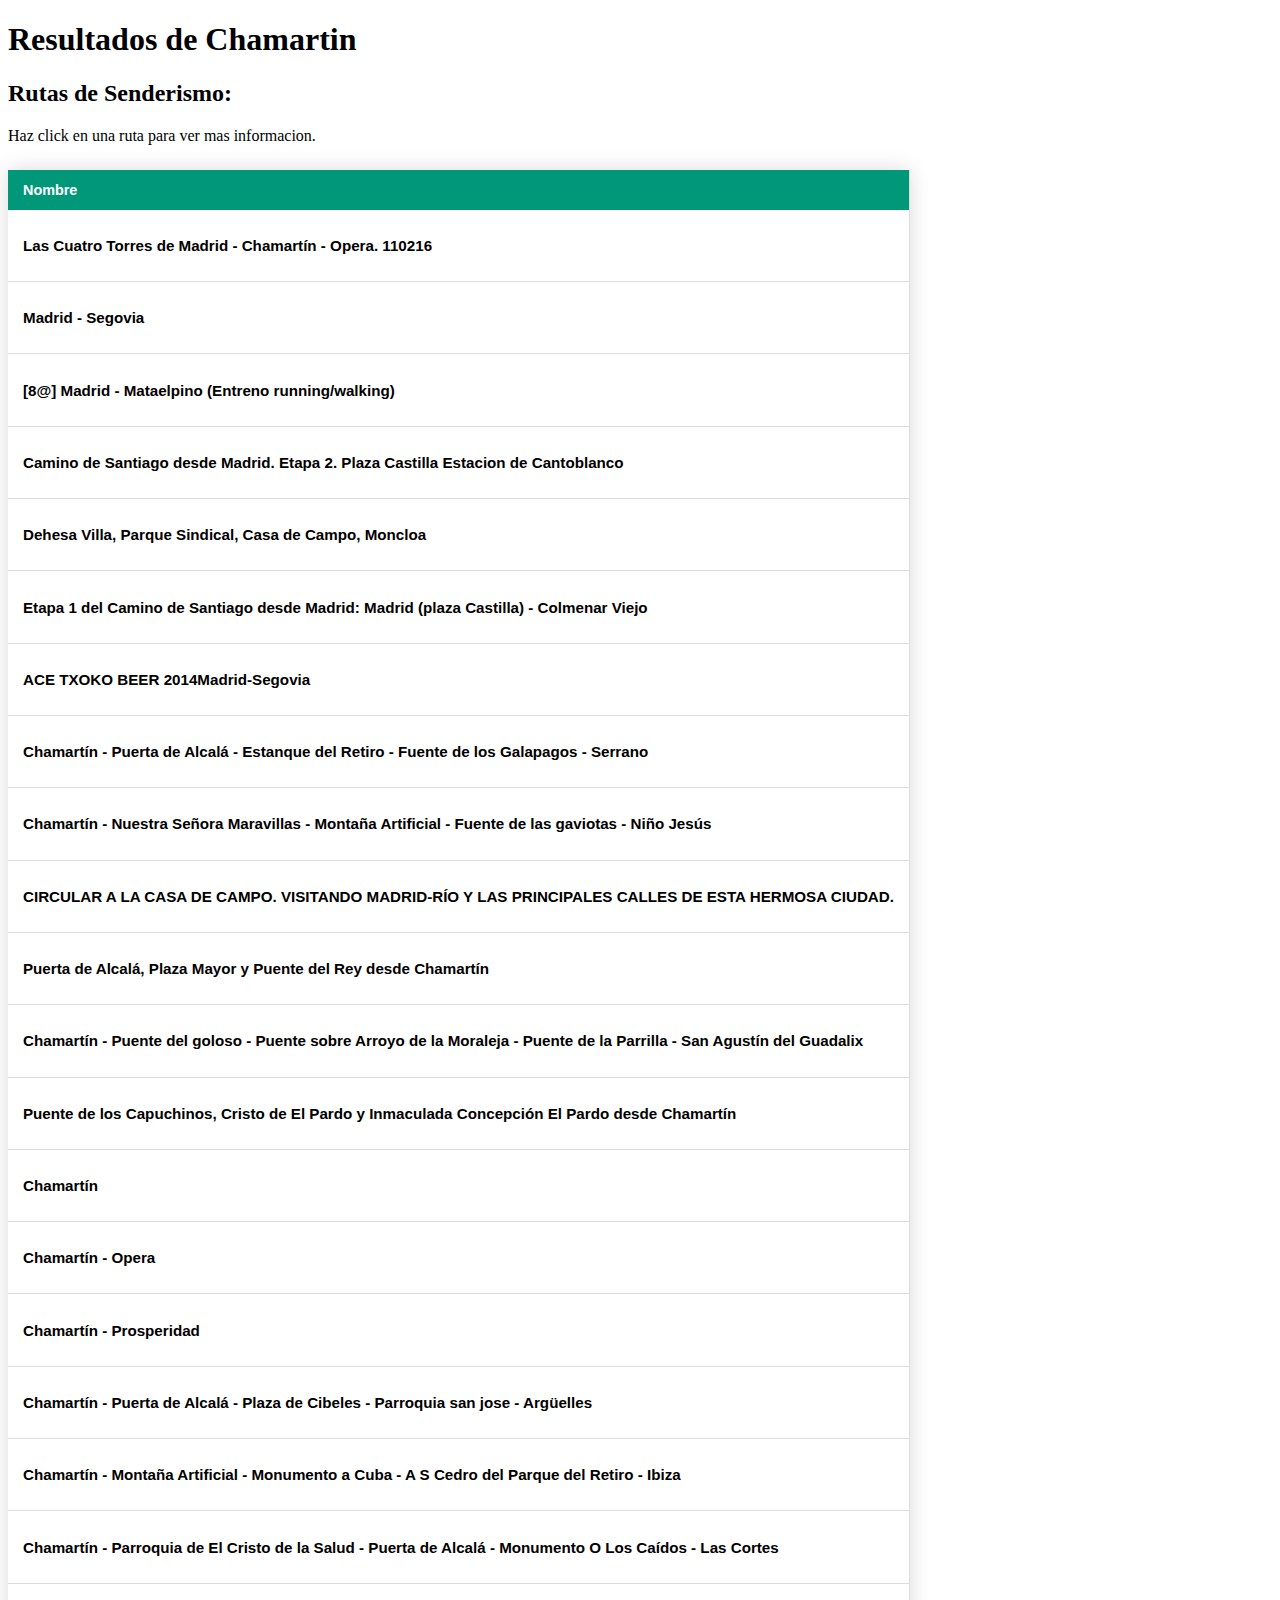
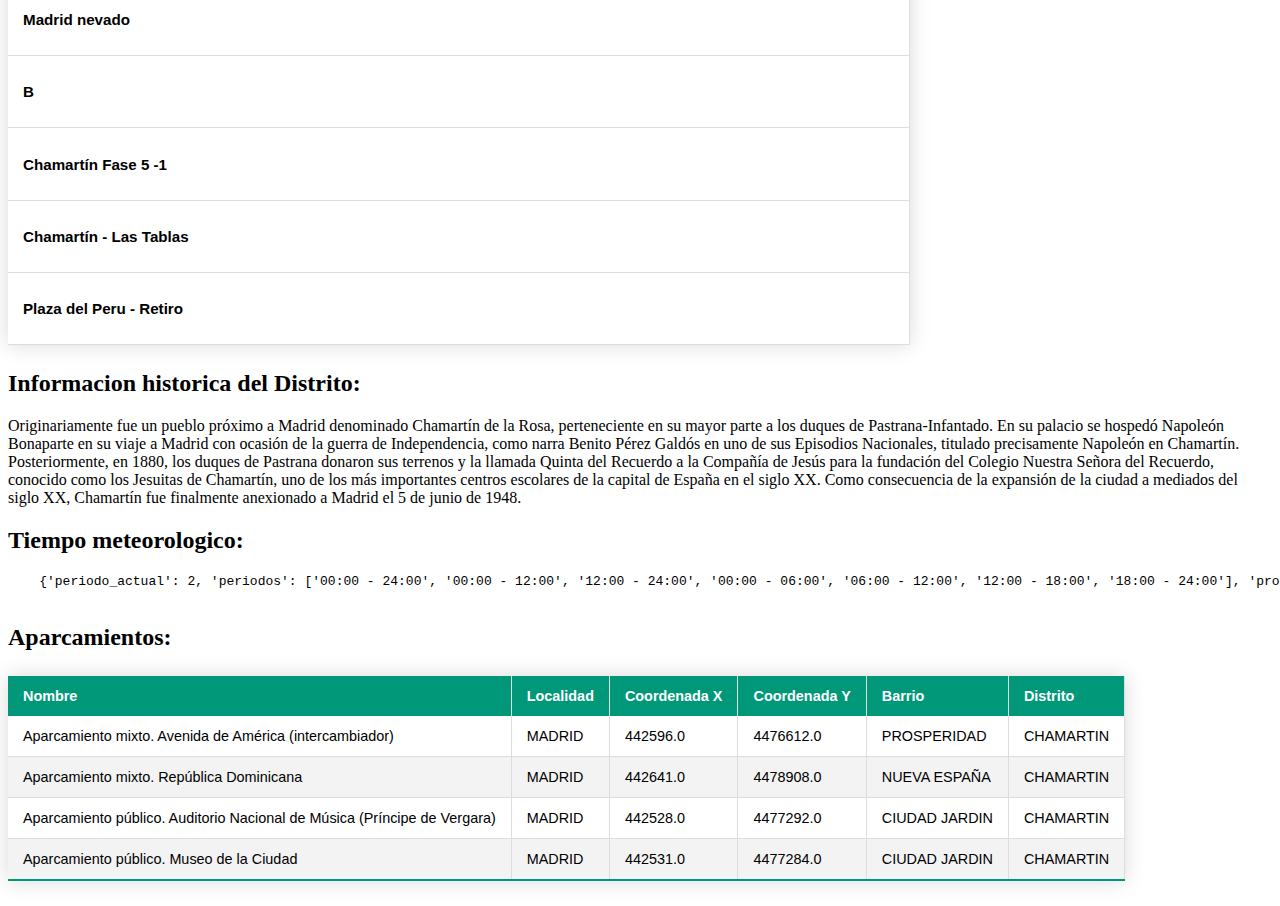
==== commit 283cc4c0: "tabla rutas estilizado" ====
--- a/resultado.html
+++ b/resultado.html
@@ -1,482 +1,627 @@
-<!DOCTYPE html>
-<html lang="en">
-<head>
-  <meta charset="utf-8">
-  <title>Informacion de Chamberi</title>
-  <link rel="stylesheet" href="style.css">
-  <!-- bootsrap link -->
-  <!-- https://getbootstrap.com/docs/5.0/components/accordion/ -->
-</head>
-
-<body>
-    <h1>Resultados de Chamberi </h1>
-
-    <h2>Rutas de Senderismo:</h2>
-    <p>Haz click en una ruta para ver mas informacion.</p>
-
-    <div>
-        
-        <div class="read-more-btn">
-            <h3 class="clickableTitle">Paseo por Parque del Oeste y la casa de campo desde La Mina.</h3>
-        </div>
-
-        <div class="hideText" id="detalles-">
-            <p>Distancia: 16,92 km</p>
-            <p>Tiempo: 2 horas 52 minutos</p>
-            <p>Dificultad: Moderado</p>
-            <p>Tipo de Ruta: Solo ida</p>
-            <p>Descripcion: Dimos un paseo desde casa, ( zona de Trafalgar), pasando por el Parque del Oeste, descubriendo estanques arroyos y saltos de agua, en dirección a la Casa de campo, donde recorrimos desde el Lago hasta los encinares y de vuelta por el parque de atracciones y vuelta al lago, para volver a casa por la estación Principe Pio, plaza de España y subida por san Bernardo, plaza del 2 de Mayo y terminando en Trafalgar.</p>
-            <p>Calidad de la ruta: 41</p>
-            <p>Desnivel positivo: 176 m</p>
-            <p>Desnivel negativo: 179 m</p>
-            <p>Altitud maxima: 684 m</p>
-            <p>Altitud minima: 585 m</p>
-        </div>
-        
-        <div class="read-more-btn">
-            <h3 class="clickableTitle">Paseo por Malasaña</h3>
-        </div>
-
-        <div class="hideText" id="detalles-">
-            <p>Distancia: 9,57 km</p>
-            <p>Tiempo: una hora 27 minutos</p>
-            <p>Dificultad: Moderado</p>
-            <p>Tipo de Ruta: Circular</p>
-            <p>Descripcion: Histórico barrio de Madrid, por su plaza del dos de mayo, su movida Madrileña de los años 80, un barrio dinámico, underground, congrega un sin fin de bares, restaurantes, tiendas de ropa, teatros, aquí se congrega muchos de los artistas consagrados y artistas de los que el mañana hablará de ellos. Disfrutarlo.</p>
-            <p>Calidad de la ruta: 32</p>
-            <p>Desnivel positivo: 54 m</p>
-            <p>Desnivel negativo: 54 m</p>
-            <p>Altitud maxima: 683 m</p>
-            <p>Altitud minima: 650 m</p>
-        </div>
-        
-        <div class="read-more-btn">
-            <h3 class="clickableTitle">Ruta de las tapas y Copas</h3>
-        </div>
-
-        <div class="hideText" id="detalles-">
-            <p>Distancia: 5,79 km</p>
-            <p>Tiempo: 49 minutos</p>
-            <p>Dificultad: Moderado</p>
-            <p>Tipo de Ruta: Circular</p>
-            <p>Descripcion: Toda la calle Ponzano está llena de bares y restaurantes el paseo de la Havana también hay restaurantes donde poder darse un buen festín y locales de ambiente para tomar una copa. En la zona de Azca hay una buena terraza para disfrutar de un día soleado tanto para comer, tomar un café o incluso como zona de diversión para unas copas al aire libre. Llegando a la calle general ALVAREZ De Castro también es una buena zona para comer, tomar café o toparse unas copas.</p>
-            <p>Calidad de la ruta: 31</p>
-            <p>Desnivel positivo: 22 m</p>
-            <p>Desnivel negativo: 22 m</p>
-            <p>Altitud maxima: 701 m</p>
-            <p>Altitud minima: 684 m</p>
-        </div>
-        
-        <div class="read-more-btn">
-            <h3 class="clickableTitle">Parque de la Bombilla, Monumento al General San Martín y Arco de la Victoria desde Chamberí</h3>
-        </div>
-
-        <div class="hideText" id="detalles-">
-            <p>Distancia: 10,1 km</p>
-            <p>Tiempo: 2 horas 17 minutos</p>
-            <p>Dificultad: Fácil</p>
-            <p>Tipo de Ruta: Solo ida</p>
-            <p>Descripcion: Ruta desde Chamberí pasando por:- Fuente de la Salud (2.2 km)- Parque de la Bombilla (3.7 km)- Monumento a Goya (4.5 km)- Monumento al General San Martín (6.5 km)- Arco de la Victoria (6.8 km)- Jardín Enrique Herreros Madrid (8.7 km)</p>
-            <p>Calidad de la ruta: 27</p>
-            <p>Desnivel positivo: 94 m</p>
-            <p>Desnivel negativo: 93 m</p>
-            <p>Altitud maxima: 717 m</p>
-            <p>Altitud minima: 596 m</p>
-        </div>
-        
-        <div class="read-more-btn">
-            <h3 class="clickableTitle">RUTA TREMENDA</h3>
-        </div>
-
-        <div class="hideText" id="detalles-">
-            <p>Distancia: 10,34 km</p>
-            <p>Tiempo: una hora 33 minutos</p>
-            <p>Dificultad: Fácil</p>
-            <p>Tipo de Ruta: Circular</p>
-            <p>Descripcion: Olavide-Museo Romanticismo- Teatro MARIA Guerrero-Banco España-Casa Museo de Lope de Vega- Cine Dore- Plaza Santa Ana- Sol-Plaza de la Luna- Iglesia de los Alemanes- Glorieta de Bilbao- Olavide.TREMENDA RUTA</p>
-            <p>Calidad de la ruta: 23</p>
-            <p>Desnivel positivo: 45 m</p>
-            <p>Desnivel negativo: 45 m</p>
-            <p>Altitud maxima: 690 m</p>
-            <p>Altitud minima: 648 m</p>
-        </div>
-        
-        <div class="read-more-btn">
-            <h3 class="clickableTitle">De camino al paseo de la fama</h3>
-        </div>
-
-        <div class="hideText" id="detalles-">
-            <p>Distancia: 5,43 km</p>
-            <p>Tiempo: 50 minutos</p>
-            <p>Dificultad: Moderado</p>
-            <p>Tipo de Ruta: Circular</p>
-            <p>Descripcion: Una calle llena de bares y donde se encuentran los cines Renuar. Allí encontramos las estrellas de los personajes más ilustres del cine español.</p>
-            <p>Calidad de la ruta: 19</p>
-            <p>Desnivel positivo: 40 m</p>
-            <p>Desnivel negativo: 40 m</p>
-            <p>Altitud maxima: 684 m</p>
-            <p>Altitud minima: 643 m</p>
-        </div>
-        
-        <div class="read-more-btn">
-            <h3 class="clickableTitle">Chamberí - Vallecas</h3>
-        </div>
-
-        <div class="hideText" id="detalles-">
-            <p>Distancia: 17,53 km</p>
-            <p>Tiempo: 3 horas 26 minutos</p>
-            <p>Dificultad: Moderado</p>
-            <p>Tipo de Ruta: Solo ida</p>
-            <p>Descripcion: Chamberí - Vallecas</p>
-            <p>Calidad de la ruta: 23</p>
-            <p>Desnivel positivo: 124 m</p>
-            <p>Desnivel negativo: 166 m</p>
-            <p>Altitud maxima: 682 m</p>
-            <p>Altitud minima: 550 m</p>
-        </div>
-        
-        <div class="read-more-btn">
-            <h3 class="clickableTitle">Arapiles madrid a Mostoles</h3>
-        </div>
-
-        <div class="hideText" id="detalles-">
-            <p>Distancia: 23,53 km</p>
-            <p>Tiempo: 5 horas 34 minutos</p>
-            <p>Dificultad: Fácil</p>
-            <p>Tipo de Ruta: Solo ida</p>
-            <p>Descripcion: Arapiles madrid a Mostoles </p>
-            <p>Calidad de la ruta: 21</p>
-            <p>Desnivel positivo: 2.055 m</p>
-            <p>Desnivel negativo: 2.146 m</p>
-            <p>Altitud maxima: 775 m</p>
-            <p>Altitud minima: 563 m</p>
-        </div>
-        
-        <div class="read-more-btn">
-            <h3 class="clickableTitle">Casa de Campo</h3>
-        </div>
-
-        <div class="hideText" id="detalles-">
-            <p>Distancia: 14,55 km</p>
-            <p>Tiempo: 2 horas 42 minutos</p>
-            <p>Dificultad: Fácil</p>
-            <p>Tipo de Ruta: Solo ida</p>
-            <p>Descripcion: Casa de Campo</p>
-            <p>Calidad de la ruta: 21</p>
-            <p>Desnivel positivo: 95 m</p>
-            <p>Desnivel negativo: 192 m</p>
-            <p>Altitud maxima: 1.354 m</p>
-            <p>Altitud minima: 530 m</p>
-        </div>
-        
-        <div class="read-more-btn">
-            <h3 class="clickableTitle">Ruta por casa de Campo</h3>
-        </div>
-
-        <div class="hideText" id="detalles-">
-            <p>Distancia: 17,26 km</p>
-            <p>Tiempo: 2 horas 18 minutos</p>
-            <p>Dificultad: Fácil</p>
-            <p>Tipo de Ruta: Solo ida</p>
-            <p>Descripcion: Ruta facil</p>
-            <p>Calidad de la ruta: 20</p>
-            <p>Desnivel positivo: 95 m</p>
-            <p>Desnivel negativo: 187 m</p>
-            <p>Altitud maxima: 690 m</p>
-            <p>Altitud minima: 581 m</p>
-        </div>
-        
-        <div class="read-more-btn">
-            <h3 class="clickableTitle">Puente de los Franceses, Fuente Casa Campo y Puente de San Fernando desde San Cristóbal y San Rafael</h3>
-        </div>
-
-        <div class="hideText" id="detalles-">
-            <p>Distancia: 12,84 km</p>
-            <p>Tiempo: 2 horas 23 minutos</p>
-            <p>Dificultad: Moderado</p>
-            <p>Tipo de Ruta: Circular</p>
-            <p>Descripcion: Ruta circular desde San Cristóbal y San Rafael pasando por:- Arco de la Victoria (1.5 km)- Puente de los Franceses (2.9 km)- Puente de Cobatillas (3.5 km)- Fuente Casa Campo (3.8 km)- Pasarela de la Muerte (4.5 km)- Puente de San Fernando (7.1 km)- Faro Moncloa (10.9 km)</p>
-            <p>Calidad de la ruta: 19</p>
-            <p>Desnivel positivo: 101 m</p>
-            <p>Desnivel negativo: 101 m</p>
-            <p>Altitud maxima: 683 m</p>
-            <p>Altitud minima: 581 m</p>
-        </div>
-        
-        <div class="read-more-btn">
-            <h3 class="clickableTitle">Iglesia de Ntra Señora de las Maravillas y Iglesia de San Antonio de los Alemanes desde Chamberí</h3>
-        </div>
-
-        <div class="hideText" id="detalles-">
-            <p>Distancia: 8,65 km</p>
-            <p>Tiempo: una hora 6 minutos</p>
-            <p>Dificultad: Moderado</p>
-            <p>Tipo de Ruta: Circular</p>
-            <p>Descripcion: Ruta circular desde Chamberí pasando por:- Iglesia de Ntra Señora de las Maravillas (1.3 km)- Parroquia san ildefonso (1.7 km)- Iglesia de San Antonio de los Alemanes (2.1 km)- Parroquia de Sta Teresa y Sta Isabel (3.9 km)- San Cristóbal y San Rafael (4.5 km)</p>
-            <p>Calidad de la ruta: 19</p>
-            <p>Desnivel positivo: 44 m</p>
-            <p>Desnivel negativo: 44 m</p>
-            <p>Altitud maxima: 682 m</p>
-            <p>Altitud minima: 655 m</p>
-        </div>
-        
-        <div class="read-more-btn">
-            <h3 class="clickableTitle">Chamberí - Boadilla del Monte con Jorge</h3>
-        </div>
-
-        <div class="hideText" id="detalles-">
-            <p>Distancia: 19,46 km</p>
-            <p>Tiempo: 5 horas 13 minutos</p>
-            <p>Dificultad: Moderado</p>
-            <p>Tipo de Ruta: Solo ida</p>
-            <p>Descripcion: Chamberí - Boadilla del Monte con Jorge, que finalizo con dolor de tobillo</p>
-            <p>Calidad de la ruta: 18</p>
-            <p>Desnivel positivo: 182 m</p>
-            <p>Desnivel negativo: 142 m</p>
-            <p>Altitud maxima: 734 m</p>
-            <p>Altitud minima: 576 m</p>
-        </div>
-        
-        <div class="read-more-btn">
-            <h3 class="clickableTitle">Fuencarral al Pardo</h3>
-        </div>
-
-        <div class="hideText" id="detalles-">
-            <p>Distancia: 14,1 km</p>
-            <p>Tiempo: 3 horas 2 minutos</p>
-            <p>Dificultad: Fácil</p>
-            <p>Tipo de Ruta: Solo ida</p>
-            <p>Descripcion: Calor</p>
-            <p>Calidad de la ruta: 17</p>
-            <p>Desnivel positivo: 22 m</p>
-            <p>Desnivel negativo: 86 m</p>
-            <p>Altitud maxima: 680 m</p>
-            <p>Altitud minima: 592 m</p>
-        </div>
-        
-        <div class="read-more-btn">
-            <h3 class="clickableTitle">Pulmón verde Madrid</h3>
-        </div>
-
-        <div class="hideText" id="detalles-">
-            <p>Distancia: 15,64 km</p>
-            <p>Tiempo: 3 horas 31 minutos</p>
-            <p>Dificultad: Fácil</p>
-            <p>Tipo de Ruta: Solo ida</p>
-            <p>Descripcion: Pulmón verde Madrid</p>
-            <p>Calidad de la ruta: 16</p>
-            <p>Desnivel positivo: 108 m</p>
-            <p>Desnivel negativo: 202 m</p>
-            <p>Altitud maxima: 677 m</p>
-            <p>Altitud minima: 580 m</p>
-        </div>
-        
-        <div class="read-more-btn">
-            <h3 class="clickableTitle">Arco de la Victoria y Faro Moncloa desde San Cristóbal y San Rafael</h3>
-        </div>
-
-        <div class="hideText" id="detalles-">
-            <p>Distancia: 6,74 km</p>
-            <p>Tiempo: una hora 12 minutos</p>
-            <p>Dificultad: Moderado</p>
-            <p>Tipo de Ruta: Circular</p>
-            <p>Descripcion: Ruta circular desde San Cristóbal y San Rafael pasando por:- Arco de la Victoria (1.5 km)- Faro Moncloa (1.7 km)</p>
-            <p>Calidad de la ruta: 16</p>
-            <p>Desnivel positivo: 50 m</p>
-            <p>Desnivel negativo: 50 m</p>
-            <p>Altitud maxima: 684 m</p>
-            <p>Altitud minima: 631 m</p>
-        </div>
-        
-        <div class="read-more-btn">
-            <h3 class="clickableTitle">Monumento al General San Martín y Arco de la Victoria desde San Cristóbal y San Rafael</h3>
-        </div>
-
-        <div class="hideText" id="detalles-">
-            <p>Distancia: 6,37 km</p>
-            <p>Tiempo: una hora 5 minutos</p>
-            <p>Dificultad: Moderado</p>
-            <p>Tipo de Ruta: Circular</p>
-            <p>Descripcion: Ruta circular desde San Cristóbal y San Rafael pasando por:- Monumento al General San Martín- Arco de la Victoria</p>
-            <p>Calidad de la ruta: 16</p>
-            <p>Desnivel positivo: 69 m</p>
-            <p>Desnivel negativo: 69 m</p>
-            <p>Altitud maxima: 685 m</p>
-            <p>Altitud minima: 606 m</p>
-        </div>
-        
-        <div class="read-more-btn">
-            <h3 class="clickableTitle">RUTA manzanares</h3>
-        </div>
-
-        <div class="hideText" id="detalles-">
-            <p>Distancia: 15,59 km</p>
-            <p>Tiempo: 2 horas 18 minutos</p>
-            <p>Dificultad: Moderado</p>
-            <p>Tipo de Ruta: Solo ida</p>
-            <p>Descripcion: RUTA manzanares</p>
-            <p>Calidad de la ruta: 15</p>
-            <p>Desnivel positivo: 14 m</p>
-            <p>Desnivel negativo: 109 m</p>
-            <p>Altitud maxima: 679 m</p>
-            <p>Altitud minima: 576 m</p>
-        </div>
-        
-        <div class="read-more-btn">
-            <h3 class="clickableTitle">6-2-2022 Ciudad Madrid</h3>
-        </div>
-
-        <div class="hideText" id="detalles-">
-            <p>Distancia: 7,14 km</p>
-            <p>Tiempo: una hora 14 minutos</p>
-            <p>Dificultad: Moderado</p>
-            <p>Tipo de Ruta: Solo ida</p>
-            <p>Descripcion: 6-2-2022 Ciudad Madrid</p>
-            <p>Calidad de la ruta: 15</p>
-            <p>Desnivel positivo: 46 m</p>
-            <p>Desnivel negativo: 53 m</p>
-            <p>Altitud maxima: 697 m</p>
-            <p>Altitud minima: 667 m</p>
-        </div>
-        
-        <div class="read-more-btn">
-            <h3 class="clickableTitle">Chamberí - Opera</h3>
-        </div>
-
-        <div class="hideText" id="detalles-">
-            <p>Distancia: 24,94 km</p>
-            <p>Tiempo: 6 horas 11 minutos</p>
-            <p>Dificultad: Moderado</p>
-            <p>Tipo de Ruta: Solo ida</p>
-            <p>Descripcion: Chamberí - Opera</p>
-            <p>Calidad de la ruta: 15</p>
-            <p>Desnivel positivo: 152 m</p>
-            <p>Desnivel negativo: 243 m</p>
-            <p>Altitud maxima: 682 m</p>
-            <p>Altitud minima: 561 m</p>
-        </div>
-        
-        <div class="read-more-btn">
-            <h3 class="clickableTitle">RUTA Madrid Rio</h3>
-        </div>
-
-        <div class="hideText" id="detalles-">
-            <p>Distancia: 14,39 km</p>
-            <p>Tiempo: 2 horas 46 minutos</p>
-            <p>Dificultad: Fácil</p>
-            <p>Tipo de Ruta: Solo ida</p>
-            <p>Descripcion: En 4 horas</p>
-            <p>Calidad de la ruta: 13</p>
-            <p>Desnivel positivo: 15 m</p>
-            <p>Desnivel negativo: 110 m</p>
-            <p>Altitud maxima: 679 m</p>
-            <p>Altitud minima: 569 m</p>
-        </div>
-        
-        <div class="read-more-btn">
-            <h3 class="clickableTitle">Casa Campo</h3>
-        </div>
-
-        <div class="hideText" id="detalles-">
-            <p>Distancia: 18,56 km</p>
-            <p>Tiempo: 4 horas 44 minutos</p>
-            <p>Dificultad: Moderado</p>
-            <p>Tipo de Ruta: Circular</p>
-            <p>Descripcion: Casa Campo</p>
-            <p>Calidad de la ruta: 13</p>
-            <p>Desnivel positivo: 207 m</p>
-            <p>Desnivel negativo: 207 m</p>
-            <p>Altitud maxima: 699 m</p>
-            <p>Altitud minima: 578 m</p>
-        </div>
-        
-    </div>
-
-    <h2>Informacion historica del Distrito: </h2>    
-            <p>Durante la Edad Media, las tierras que ocupan hoy en día el distrito de Chamberí pertenecieron a la Orden del Templo hasta su disolución a principios del siglo XIV. Posteriormente pasarían a formar parte del Consejo de Fuencarral. En esta época, estos terrenos estaban cubiertos de bosques y eran utilizados por miembros de la Corte para realizar cacerías.
- 
-Esta situación perduró hasta el reinado de Carlos I, momento en el que se empiezan a talar los bosques convirtiéndolos en dehesas y posteriormente en tierras de secano y eriales, a excepción de algunas huertas cercanas a arroyos, como los de San Bernardino, la Castellana, Cantarranas y Maudes. Las huertas de Santa Engracia, Eloina y la huerta de España se explotarán hasta principios del siglo XX.
- 
-En el siglo XVII, el 80% de la tierra se reparte entre la Iglesia, los nobles, la monarquía. El resto pertenece a campesinos acomodados y gran número de pequeños propietarios. Los principales cultivos son el cereal y la vid.
- 
-Hacia finales del siglo XVIII y principios del siglo XIX el sector agrícola pierde importancia y empiezan a aparecer las primeras industrias, entre las cuales destaca la dedicada a la fabricación de ladrillos y tejas. Es en este momento cuando empiezan a construirse las primeras casas para alojar a los trabajadores y se trazan paseos y arbolados. Entre los paseos que se construyen destaca el camino de Hortaleza, actual calle de Luchana, el del Cisne, actual calle de Eduardo Dato y el Paseo Nuevo de las Delicias de la Princesa (bautizado así en honor a la princesa Isabel, futura Isabel II), actual paseo de la Castellana.​ El ambiente de esparcimiento alrededor de estos paseos, propicia la aparición de quintas de recreo como la del Marqués de Santiago en la actual plaza de Chamberí.
- 
-El nombre de Chamberí no tiene un origen claro, pero hay respaldo documental que acredita su primera aparición, en 1761: el plano de Madrid de Nicolas Chalmandrier. Es incomprobable la extendida teoría que afirma que durante la ocupación de las tropas francesas de Napoleón en España, se formó un campamento militar (cuartel) en lo que actualmente sería la plaza Chamberí que ellos llamaron «Chambéry», y que de ahí vino a tomar el nombre tan madrileño barrio. Las historias cuentan que los mismísimos Daoiz y Velarde junto con una pequeña milicia formada por madrileños del barrio y alrededores se enfrentaron a los soldados de este «cuartel» subiendo desde Malasaña y Tribunal por la actual calle Luchana durante los sucesos del día 2 de mayo.
- 
-Tras la desamortización de los bienes eclesiásticos con Mendizábal, la mayor parte del terreno pasa a manos del Estado y de particulares, y su trazado entra en los diversos planes de ensanche de Madrid durante los siglos XIX y XX. Como se trata de un área parcialmente ocupada, el trazado de sus calles no es tan regular como en el distrito de Salamanca. Además, debido a la existencia de industrias y cementerios, su composición social es muy variada.
- 
-El primer sector en ser totalmente urbanizado es parte del barrio de Almagro, en el sureste, conocido también como el Triángulo de Oro​ de Madrid. Se trata del área incluida entre la calle Génova, el paseo de la Castellana y el eje formado por las calles Almagro y Miguel Ángel. En este sector fijan su residencia a finales del siglo XIX y principios del siglo XX gran parte de la aristocracia española. Actualmente es un barrio de carácter administrativo muy marcado, que alberga la sede del Ministerio del Interior, el Instituto de la Juventud, las embajadas del Reino Unido, Suecia, Filipinas, Alemania y Colombia, la sede original de Cruz Roja en España, el Instituto Goethe, la sede nacional del Partido Popular, el palacio del Defensor del Pueblo. Estas instituciones ocupan antiguos palacios o viviendas. Otras edificaciones siguen ocupadas o han sido reconvertidas para otros usos, como el lujoso Hotel Santo Mauro. La red viaria está formada por una serie de calles paralelas a la calle Génova, cruzadas perpendicularmente por otras dos. Aproximadamente en el centro de su hipotenusa se encuentra la plaza de Rubén Darío, donde termina Almagro y comienza Miguel Ángel, que es cruzada por el único paseo del sector: Eduardo Dato (antiguo paseo del Cisne), con dirección E-O.
- 
-El siguiente sector en ordenarse es contiguo al Triángulo de Oro, e, incluyendo a este, lo forma un trapecio limitado por la calle Génova al sur, el paseo de la Castellana al este, la calle de José Abascal al norte y la calle de Santa Engracia (antiguo camino de Hortaleza) al oeste. Así quedan casi completos los barrios de Almagro y de Ríos Rosas (continuación al norte del barrio de Almagro entre José Abascal y Raimundo Fernández Villaverde). Sus calles son ortogonales, solo modificadas por el trazado en dos tramos de Santa Engracia. Están ordenados por otros tres paseos (paseo del General Martínez Campos, calle de José Abascal y calle de Ríos Rosas), paralelos a Eduardo Dato y cruzados perpendicularmente por cuatro calles menores. En este sector del distrito aparece claramente la distinción social entre las viviendas de los paseos (pisos amplios, exteriores en inmuebles de calidad) con el resto de las calles (viviendas más pequeñas y con menos servicios).
- 
-Paralelamente a este desarrollo se organizan los barrios de Trafalgar (limitado por la calle Sagasta al sur, la calle de San Bernardo-Bravo Murillo al oeste, la calle José Abascal al norte y Santa Engracia al este) y de Arapiles (limitado por la calle de Carranza al sur, la calle Blasco de Garay al oeste, la calle Cea Bermúdez al norte y la calle Fuencarral al este). El primero tiene un trazado ortogonal algo irregular centrado en la plaza de Olavide y cruzado por dos paseos principales: las calles Trafalgar-General Álvarez de Castro y la calle de Eloy Gonzalo. El segundo se desarrolla alrededor de las antiguas cocheras del tranvía, terrenos que actualmente ocupa la plaza del Conde del Valle de Súchil, y sus aledaños. El desarrollo de estos barrios estuvo limitado por la existencia de dos camposantos al noroeste y por la inauguración de la fuente principal (en Bravo Murillo) y de los depósitos reguladores del Canal de Isabel II (en la calle de Santa Engracia y en la avenida de Filipinas), al norte, en el inicio del siglo XX.
- 
-A partir de 1920 se comienzan dos labores importantes: el traslado de los dos camposantos (de San Andrés y de San Martín), lo que permite el desarrollo de los barrios de Vallehermoso (limitado al este por la calle de Bravo Murillo, al sur por la calle de Cea Bermúdez, al norte y al oeste por el límite del distrito), y Gaztambide (limitado al Este por la calle de Blasco de Garay, al sur por la calle de Alberto Aguilera, al norte por la calle Cea Bermúdez y al oeste por el límite del distrito). En los límites de Chamberí, también comienza la construcción de los Nuevos Ministerios y la Ciudad Metropolitana (Cuatro Caminos) en el norte y noroeste respectivamente.
- 
-Tras la guerra civil se concluyen los Nuevos Ministerios, se construye y diseña el Parque Móvil Ministerial, termina por urbanizarse las cocheras del tranvía (barrio de Arapiles), se reconstruye el antiguo tanatorio (hoy Centro Cultural Galileo) y la Basílica del Cristo de la Victoria (calle Blasco de Garay).
- 
-Ya a principios de los sesenta, se concluye la ordenación urbana del Distrito con la construcción del Estadio de Vallehermoso (en la avenida de Filipinas), la Dirección General de la Guardia Civil y el Instituto Geográfico Nacional (ambas en General Ibáñez Ibero), el Parque de las Naciones y la Dirección General de Loterías (calle de Guzmán el Bueno); la Escuela Normal (actual Escuela de Ciencias Empresariales de la Universidad Complutense) y el CEP Asunción Rincón, en la avenida de Filipinas.
- 
-En los setenta se construiría la Escuela Oficial de Idiomas y el IES Filipinas (ambos en la calle de Jesús Maestro), la Delegación de Hacienda de Madrid (calle de Guzmán el Bueno) y se reordenarían las calles recientemente incorporadas al distrito y que formaron parte de la Colonia Metropolitana (toda el área que queda al norte del paseo de San Francisco de Sales). Este sector del barrio de Vallehermoso, próximo a la Ciudad Universitaria, alberga instalaciones de la Universidad CEU San Pablo, el campus madrileño de la Saint Louis University y de la Universidad Pontificia de Salamanca, el Tribunal Constitucional y numerosas clínicas y centros educativos.
- 
-Durante las últimas décadas, la inversión pública en el distrito se ha centrado en la ampliación de espacios públicos, bien por mejoras (plan de arbolado de todas las calles del distrito, reordenación de la plaza de Olavide, ensanche de aceras de la calle Fuencarral, ajardinamiento del parque del Cristo de la Victoria, de la plaza del Teniente de Alcalde Pérez-Pillado o de la plaza del Conde del Valle de Súchil, etc.), bien por la recuperación de espacios del Canal de Isabel II (parque de Santander, Club Deportivo del Canal de Isabel II, Complejo Deportivo Filipinas, Jardines de Enrique Herrero y, en un futuro, el Depósito Número 2, entre las calles Bravo Murillo y Santa Engracia). También se han realizado importantes obras para la mejora del tráfico, entre las que destacan los túneles de Ríos Rosas-Filipinas y Filipinas/Cea Bermúdez-Avda. de los Reyes Católicos).
- 
-El distrito nació como arrabal industrial, alternando con las fincas de recreo. En 1850, además de los tejares y yeserías (que eran la actividad mayoritaria), había en Chamberí quince fábricas, entre ellas la Fábrica de Tapices, varias de productos químicos y las famosas fundiciones de Sandorf y de Buenavista. Por ello recibían sus vecinos el nombre de «chisperos», eternos rivales en casticismo con los vecinos de Lavapiés, los «manolos». Poco a poco se fue diversificando la industria, especialmente hacia las artes gráficas (imprenta de Antonio Huertas, la casa editorial Manini o Espasa-Calpe).
- 
-Durante la segunda mitad del [[siglo XX]] las diversas industrias fueron deslocalizándose del distrito y los solares que ocupaban reconvertidos habitualmente en manzanas de viviendas. Las últimas grandes industrias que dejaron sus sedes fueron los jabones Gal (actualmente, el Complejo Galaxia) y Papelera Española-Espasa-Calpe (actualmente viviendas y sede de Telefónica en la calle Ríos Rosas esquina con Ponzano).
-</p>
-        
-
-        <h2>Tiempo meteorologico:</h2>
-        <pre>
-    {'periodo_actual': 1, 'periodos': ['00:00 - 24:00', '00:00 - 12:00', '12:00 - 24:00', '00:00 - 06:00', '06:00 - 12:00', '12:00 - 18:00', '18:00 - 24:00'], 'probabilidad_precipitacion': ['85 %', '', '', '', '', '', ''], 'probabilidad_nieve': ['1800 %', '', '', '', '', '', ''], 'nubosidad': ['Cubierto con lluvia', '', '', '', '', '', ''], 'viento': [{'direccion': 'Suroeste', 'velocidad': '15 Km/h'}, {}, {}, {}, {}, {}, {}], 'temperatura': {'maxima': 14, 'minima': 6, 'dato': []}, 'status': 200}
-  </pre>
-
-        <h2>Aparcamientos: </h2>
-<table class="tabla-aparcamientos">
-  <thead>
-    <tr>
-      <th>Nombre</th>
-      <th>Localidad</th>
-      <th>Coordenada X</th>
-      <th>Coordenada Y</th>
-      <th>Barrio</th>
-      <th>Distrito</th>
-    </tr>
-  </thead>
-  <tbody>
-    
-      <tr>
-        <td>Aparcamiento mixto. Fuencarral</td>
-        <td>MADRID</td>
-        <td>440387.0</td>
-        <td>4475680.0</td>
-        <td>TRAFALGAR</td>
-        <td>CHAMBERI</td>
-      </tr>
-    
-      <tr>
-        <td>Aparcamiento público. Almagro</td>
-        <td>MADRID</td>
-        <td>441197.0</td>
-        <td>4475693.0</td>
-        <td>ALMAGRO</td>
-        <td>CHAMBERI</td>
-      </tr>
-    
-      <tr>
-        <td>Aparcamiento público. Olavide</td>
-        <td>MADRID</td>
-        <td>440538.0</td>
-        <td>4476040.0</td>
-        <td>TRAFALGAR</td>
-        <td>CHAMBERI</td>
-      </tr>
-    
-  </tbody>
-</table>
-
-        <script src="masinfo.js"></script>
-
-</body>
+<!DOCTYPE html>
+<html lang="en">
+<head>
+  <meta charset="utf-8">
+  <title>Informacion de Chamartin</title>
+  <link rel="stylesheet" href="style.css">
+  <!-- bootsrap link -->
+  <!-- https://getbootstrap.com/docs/5.0/components/accordion/ -->
+</head>
+
+<body>
+    <h1>Resultados de Chamartin </h1>
+
+    <h2>Rutas de Senderismo:</h2>
+    <p>Haz click en una ruta para ver mas informacion.</p>
+
+    <table class="tabla-rutas">
+        <thead>
+            <tr>
+                <th>Nombre</th>
+            </tr>
+        </thead>
+        <tbody>
+            
+            <tr>
+                <td style="font-family: sans-serif;
+                font-size: 0.9em;" class="read-more-btn">
+                    <h3 class="clickableTitle">Las Cuatro Torres de Madrid - Chamartín - Opera. 110216</h3>
+                    </td>
+            </tr>
+
+            <tr class="hideText" id="detalles-">
+                <td>
+                    <p>Distancia: 9,12 km</p>
+                    <p>Tiempo: 2 horas 25 minutos</p>
+                    <p>Dificultad: Moderado</p>
+                    <p>Tipo de Ruta: Solo ida</p>
+                    <p>Descripcion: Chamartín - Opera. 110216  Las Cuatro Torres de Madrid  Las Cuatro Torres representan la parte más moderna y futurista de Madrid. Su construcción comenzó en 2004 y fueron inauguradas entre finales de 2008 y principios de 2009. El nombre oficial del complejo es Cuatro Torres Business Area (CTBA)  Las torres se encuentran donde estaba localizada la antigua Ciudad Deportiva del Real Madrid. Actualmente la zona cuenta con espacios abiertos, jardines y fuentes.  Las Cuatro Torres son los cuatro rascacielos más altos de España en la actualidad. Uno por uno:  Torre Caja Madrid  La Torre Caja Madrid es el edificio más alto de España con 250 metros de altura. Además de ser el rascacielos más alto de los cuatro, la obra de Norman Foster es el edificio que posee una arquitectura más sorprendente.  Aunque en un principio iba a ser la nueva sede de Repsol, este impresionante rascacielos fue adquirido por Caja Madrid en 2007.  Torre PwC  La Torre PwC es la única de las cuatro torres construida por arquitectos españoles: Carlos Rubio Carvajal y Enrique Álvarez-Sala Walter. Tiene una altura de 236 metros.  En esta torre se encuentra uno de los hoteles más lujosos de Madrid, el Eurostars Madrid Tower. El hotel ocupa hasta la planta 31, teniendo en las dos últimas plantas un lujoso restaurante panorámico.  Torre de Cristal  Construida por el mismo arquitecto que las Torres Petronas de Kuala Lumpur, César Pelli, la Torre de Cristal es la segunda más alta de las cuatro torres con 249 metros de altura.  Torre Espacio  Con más de 230 metros de altura y 57 plantas la Torre Espacio es un edificio destinado a albergar oficinas de importantes empresas y diversas embajadas.   La Estación de Chamartín es la segunda estación de tren más importante de Madrid por detrás de Atocha. Es la estación encargada de comunicar Madrid con el noroeste de la península Ibérica.</p>
+                    <p>Calidad de la ruta: 78</p>
+                    <p>Desnivel positivo: 264 m</p>
+                    <p>Desnivel negativo: 439 m</p>
+                    <p>Altitud maxima: 863 m</p>
+                    <p>Altitud minima: 619 m</p>
+                </td>
+            </tr>
+            
+            <tr>
+                <td style="font-family: sans-serif;
+                font-size: 0.9em;" class="read-more-btn">
+                    <h3 class="clickableTitle">Madrid - Segovia</h3>
+                    </td>
+            </tr>
+
+            <tr class="hideText" id="detalles-">
+                <td>
+                    <p>Distancia: 100,81 km</p>
+                    <p>Tiempo: 23 horas 6 minutos</p>
+                    <p>Dificultad: Fácil</p>
+                    <p>Tipo de Ruta: Solo ida</p>
+                    <p>Descripcion: Marcha Ultrafondo Madrid - Segovia.  Hora Inicio: 09/20/2014 08:31 Hora Fin: 09/21/2014 07:38 Distancia recorrida: 100,8 km (23:06) Tiempo en movimiento: 19:32 Velocidad media: 4,4 km/h Vel. en Mov.: 5,2 km/h Ganancia Altitud: 2516 m Pérdida Altitud: -2256 m Tiempo Ascenso: 10:08 Tiempo Descenso: 08:43  Más información e imágenes en: Nuevas Sendas de Viaje</p>
+                    <p>Calidad de la ruta: 38</p>
+                    <p>Desnivel positivo: 2.354 m</p>
+                    <p>Desnivel negativo: 2.105 m</p>
+                    <p>Altitud maxima: 1.793 m</p>
+                    <p>Altitud minima: 671 m</p>
+                </td>
+            </tr>
+            
+            <tr>
+                <td style="font-family: sans-serif;
+                font-size: 0.9em;" class="read-more-btn">
+                    <h3 class="clickableTitle">[8@] Madrid - Mataelpino (Entreno running/walking)</h3>
+                    </td>
+            </tr>
+
+            <tr class="hideText" id="detalles-">
+                <td>
+                    <p>Distancia: 50,79 km</p>
+                    <p>Tiempo: 7 horas 56 minutos</p>
+                    <p>Dificultad: Moderado</p>
+                    <p>Tipo de Ruta: Solo ida</p>
+                    <p>Descripcion: Salida de noche (4:40am) desde Plaza Castilla corriendo, hasta la estación de cercanías de Colmenar Viejo. 27,6 kms en 2h46min. Ya con Helen, continuamos andando hasta Mataelpino. + El track sólo corriendo hasta Colmenar Viejo aqui: http://es.wikiloc.com/wikiloc/view.do?id=10719146</p>
+                    <p>Calidad de la ruta: 37</p>
+                    <p>Desnivel positivo: 870 m</p>
+                    <p>Desnivel negativo: 550 m</p>
+                    <p>Altitud maxima: 1.079 m</p>
+                    <p>Altitud minima: 660 m</p>
+                </td>
+            </tr>
+            
+            <tr>
+                <td style="font-family: sans-serif;
+                font-size: 0.9em;" class="read-more-btn">
+                    <h3 class="clickableTitle">Camino de Santiago desde Madrid. Etapa 2. Plaza Castilla Estacion de Cantoblanco</h3>
+                    </td>
+            </tr>
+
+            <tr class="hideText" id="detalles-">
+                <td>
+                    <p>Distancia: 12,62 km</p>
+                    <p>Tiempo: 13 días 22 horas 36 minutos</p>
+                    <p>Dificultad: Moderado</p>
+                    <p>Tipo de Ruta: Solo ida</p>
+                    <p>Descripcion: Segunda etapa saliendo desde la Plaza de Castilla donde finalizó la etapa anterior. Al porquito de salir aparece la primera flecha amarilla en la base de una farola (gracias a los Amigos del Camino de Santiago de Madrid). Se pasa al lado de las torres del la antigua Ciudad Doportiva del Madrid hasta el hospital La Paz donde se gira a la izquierda, esta zona es la mas complicada, gracias al GPS y los trakcs subidos por los peregrinos que nos han precedido y las flechas amarillas se sigue adelante. Una vez que cruzas hacia el hospital Ramon y Cajal la señalización es mucho más frecuente, pero en toda la ciudad ni una sola del ayuntamiento, una pena... +Y llegas casi sin darte cuenta a Montecarmelo y al cementerio de Fuencarral donde comienza el campo libre y te despide de la ciudad un  precioso cruceiro. El dia está precioso, y el campo de primavera, verde, lleno de amapolas, higueras y almendros con los frutos a la vista. +En seguida se llega a la vía del tren, si quieres seguir hacia Tres Cantos y Colmenar no la cruces; si como yo, y como Serrat en una de sus canciones, te lo tomas "sin prisas peso sin pausas, como el calabobos..." cruzas el túnel y sigues hasta la estación de Cantoblanco donde termino la etapa y vuelvo en tren hasta Plaza de Castilla. Otro día más... </p>
+                    <p>Calidad de la ruta: 32</p>
+                    <p>Desnivel positivo: 183 m</p>
+                    <p>Desnivel negativo: 181 m</p>
+                    <p>Altitud maxima: 758 m</p>
+                    <p>Altitud minima: 674 m</p>
+                </td>
+            </tr>
+            
+            <tr>
+                <td style="font-family: sans-serif;
+                font-size: 0.9em;" class="read-more-btn">
+                    <h3 class="clickableTitle">Dehesa Villa, Parque Sindical, Casa de Campo, Moncloa</h3>
+                    </td>
+            </tr>
+
+            <tr class="hideText" id="detalles-">
+                <td>
+                    <p>Distancia: 14,41 km</p>
+                    <p>Tiempo: 3 horas 30 minutos</p>
+                    <p>Dificultad: Moderado</p>
+                    <p>Tipo de Ruta: Solo ida</p>
+                    <p>Descripcion: Paseo por Madrid, saliendo de 4 caminos a la Dehesa, bajando al Parque Sindical y a la casa de campo por el anillo ciclista, salgo del anillo en el Puente de los Franceses y vuelta a casa por Moncloa.</p>
+                    <p>Calidad de la ruta: 26</p>
+                    <p>Desnivel positivo: 639 m</p>
+                    <p>Desnivel negativo: 790 m</p>
+                    <p>Altitud maxima: 768 m</p>
+                    <p>Altitud minima: 515 m</p>
+                </td>
+            </tr>
+            
+            <tr>
+                <td style="font-family: sans-serif;
+                font-size: 0.9em;" class="read-more-btn">
+                    <h3 class="clickableTitle">Etapa 1 del Camino de Santiago desde Madrid: Madrid (plaza Castilla) - Colmenar Viejo</h3>
+                    </td>
+            </tr>
+
+            <tr class="hideText" id="detalles-">
+                <td>
+                    <p>Distancia: 30,7 km</p>
+                    <p>Tiempo: 8 horas 36 minutos</p>
+                    <p>Dificultad: Difícil</p>
+                    <p>Tipo de Ruta: Solo ida</p>
+                    <p>Descripcion: Etapa 1 del Camino de Santiago desde Madrid Etapa sencilla, salvo por el último tramo, el cual se hace un poco largo por los kilómetros acumulados y el final en pendiente para entrar en Colmenar Viejo.</p>
+                    <p>Calidad de la ruta: 22</p>
+                    <p>Desnivel positivo: 1.300 m</p>
+                    <p>Desnivel negativo: 1.182 m</p>
+                    <p>Altitud maxima: 986 m</p>
+                    <p>Altitud minima: 635 m</p>
+                </td>
+            </tr>
+            
+            <tr>
+                <td style="font-family: sans-serif;
+                font-size: 0.9em;" class="read-more-btn">
+                    <h3 class="clickableTitle">ACE TXOKO BEER 2014Madrid-Segovia</h3>
+                    </td>
+            </tr>
+
+            <tr class="hideText" id="detalles-">
+                <td>
+                    <p>Distancia: 104,42 km</p>
+                    <p>Tiempo: 23 horas 31 minutos</p>
+                    <p>Dificultad: Moderado</p>
+                    <p>Tipo de Ruta: Solo ida</p>
+                    <p>Descripcion: Madrid-Segovia por el camino de Santiago. Realizamos esta marcha el 20/09/2014, participando en la V edición de la carrera/marcha Madrid-Segovia. Participamos en la modalidad de marchadores por equipos formando uno de 4 miembros(Mariano, Antonio, Miguel y yo) Al entrar por la linea de meta junto al acueducto acreditamos un tiempo de 23 horas 16 mínutos(Olvide para el gps en ese momento, por eso marca algo más)</p>
+                    <p>Calidad de la ruta: 22</p>
+                    <p>Desnivel positivo: 1.901 m</p>
+                    <p>Desnivel negativo: 1.636 m</p>
+                    <p>Altitud maxima: 1.790 m</p>
+                    <p>Altitud minima: 666 m</p>
+                </td>
+            </tr>
+            
+            <tr>
+                <td style="font-family: sans-serif;
+                font-size: 0.9em;" class="read-more-btn">
+                    <h3 class="clickableTitle">Chamartín - Puerta de Alcalá - Estanque del Retiro - Fuente de los Galapagos - Serrano</h3>
+                    </td>
+            </tr>
+
+            <tr class="hideText" id="detalles-">
+                <td>
+                    <p>Distancia: 8,57 km</p>
+                    <p>Tiempo: una hora 44 minutos</p>
+                    <p>Dificultad: Moderado</p>
+                    <p>Tipo de Ruta: Solo ida</p>
+                    <p>Descripcion: Ruta de Chamartín a Serrano pasando por:- Parroquia de El Cristo de la Salud- Puerta de Alcalá- Boj- Estanque del Retiro- Fuente de los Galapagos- Casita del Pescador- Fuente Salud nueva- Iglesia San Manuel y San Benito</p>
+                    <p>Calidad de la ruta: 16</p>
+                    <p>Desnivel positivo: 14 m</p>
+                    <p>Desnivel negativo: 57 m</p>
+                    <p>Altitud maxima: 730 m</p>
+                    <p>Altitud minima: 670 m</p>
+                </td>
+            </tr>
+            
+            <tr>
+                <td style="font-family: sans-serif;
+                font-size: 0.9em;" class="read-more-btn">
+                    <h3 class="clickableTitle">Chamartín - Nuestra Señora Maravillas - Montaña Artificial - Fuente de las gaviotas - Niño Jesús</h3>
+                    </td>
+            </tr>
+
+            <tr class="hideText" id="detalles-">
+                <td>
+                    <p>Distancia: 7,3 km</p>
+                    <p>Tiempo: una hora 22 minutos</p>
+                    <p>Dificultad: Moderado</p>
+                    <p>Tipo de Ruta: Solo ida</p>
+                    <p>Descripcion: Ruta de Chamartín a Niño Jesús pasando por:- Nuestra Señora Maravillas (4.4 km)- Montaña Artificial (4.9 km)- Fuente de las gaviotas (5.8 km)</p>
+                    <p>Calidad de la ruta: 16</p>
+                    <p>Desnivel positivo: 0 m</p>
+                    <p>Desnivel negativo: 92 m</p>
+                    <p>Altitud maxima: 713 m</p>
+                    <p>Altitud minima: 611 m</p>
+                </td>
+            </tr>
+            
+            <tr>
+                <td style="font-family: sans-serif;
+                font-size: 0.9em;" class="read-more-btn">
+                    <h3 class="clickableTitle">CIRCULAR A LA CASA DE CAMPO. VISITANDO MADRID-RÍO Y LAS PRINCIPALES CALLES DE ESTA HERMOSA CIUDAD.</h3>
+                    </td>
+            </tr>
+
+            <tr class="hideText" id="detalles-">
+                <td>
+                    <p>Distancia: 46,81 km</p>
+                    <p>Tiempo: 2182</p>
+                    <p>Dificultad: Moderado</p>
+                    <p>Tipo de Ruta: Circular</p>
+                    <p>Descripcion: Largo recorrido por la capital del estado. Además de ser largo, la climatología no ayudó demasiado. La lluvia, la nieve y el frío me acompañaron durante toda la excursión. Es una buena manera de conocer Madrid.</p>
+                    <p>Calidad de la ruta: 16</p>
+                    <p>Desnivel positivo: 339 m</p>
+                    <p>Desnivel negativo: 340 m</p>
+                    <p>Altitud maxima: 710 m</p>
+                    <p>Altitud minima: 569 m</p>
+                </td>
+            </tr>
+            
+            <tr>
+                <td style="font-family: sans-serif;
+                font-size: 0.9em;" class="read-more-btn">
+                    <h3 class="clickableTitle">Puerta de Alcalá, Plaza Mayor y Puente del Rey desde Chamartín</h3>
+                    </td>
+            </tr>
+
+            <tr class="hideText" id="detalles-">
+                <td>
+                    <p>Distancia: 39,95 km</p>
+                    <p>Tiempo: 2 horas 43 minutos</p>
+                    <p>Dificultad: Moderado</p>
+                    <p>Tipo de Ruta: Solo ida</p>
+                    <p>Descripcion: Ruta desde Chamartín pasando por:- Nuestra Señora Maravillas (3.8 km)- Puerta de Alcalá (4.9 km)- Fuente de Neptuno (5.8 km)- Plaza Mayor (8.0 km)- Puente del Rey (9.8 km)- Fuente del Plátano Gordo (10.9 km)- Fuente de San Pedro (12.9 km)- Fuente Portillo de los Pinos (14.5 km)- Encina del Puente de Hierro (18.2 km)- Fuente de las Siete Hermanas (19.4 km)- Fuente de los Neveros (20.4 km)- Fuente del Pajarito (22.1 km)- Fuente Casa Campo (23.3 km)- Pasarela Puente de los Franceses (24.3 km)- Puente de San Fernando (27.4 km)- Capilla Santo Domingo de la Calzada (29.6 km)</p>
+                    <p>Calidad de la ruta: 19</p>
+                    <p>Desnivel positivo: 301 m</p>
+                    <p>Desnivel negativo: 304 m</p>
+                    <p>Altitud maxima: 730 m</p>
+                    <p>Altitud minima: 578 m</p>
+                </td>
+            </tr>
+            
+            <tr>
+                <td style="font-family: sans-serif;
+                font-size: 0.9em;" class="read-more-btn">
+                    <h3 class="clickableTitle">Chamartín - Puente del goloso - Puente sobre Arroyo de la Moraleja - Puente de la Parrilla - San Agustín del Guadalix</h3>
+                    </td>
+            </tr>
+
+            <tr class="hideText" id="detalles-">
+                <td>
+                    <p>Distancia: 34,09 km</p>
+                    <p>Tiempo: una hora 45 minutos</p>
+                    <p>Dificultad: Moderado</p>
+                    <p>Tipo de Ruta: Solo ida</p>
+                    <p>Descripcion: Ruta de Chamartín a San Agustín del Guadalix pasando por:- Parroquia Nuestra Señora de la Guia (3.1 km)- Parroquia San Juan Maria Vianney (4.3 km)- Puente del goloso (12.6 km)- Puente sobre Arroyo de la Moraleja (22.0 km)- Puente de la Parrilla (25.9 km)</p>
+                    <p>Calidad de la ruta: 19</p>
+                    <p>Desnivel positivo: 221 m</p>
+                    <p>Desnivel negativo: 286 m</p>
+                    <p>Altitud maxima: 760 m</p>
+                    <p>Altitud minima: 635 m</p>
+                </td>
+            </tr>
+            
+            <tr>
+                <td style="font-family: sans-serif;
+                font-size: 0.9em;" class="read-more-btn">
+                    <h3 class="clickableTitle">Puente de los Capuchinos, Cristo de El Pardo y Inmaculada Concepción El Pardo desde Chamartín</h3>
+                    </td>
+            </tr>
+
+            <tr class="hideText" id="detalles-">
+                <td>
+                    <p>Distancia: 36,44 km</p>
+                    <p>Tiempo: una hora 45 minutos</p>
+                    <p>Dificultad: Moderado</p>
+                    <p>Tipo de Ruta: Circular</p>
+                    <p>Descripcion: Ruta circular desde Chamartín pasando por:- Parroquia Nuestra Señora de la Guia- Parroquia San Juan Maria Vianney- Árbol singular de la Comunidad de Madrid Alcornoque- Puente de los Capuchinos- Cristo de El Pardo- Inmaculada Concepción El Pardo- Fuente Valpalomero El Pardo</p>
+                    <p>Calidad de la ruta: 19</p>
+                    <p>Desnivel positivo: 364 m</p>
+                    <p>Desnivel negativo: 364 m</p>
+                    <p>Altitud maxima: 739 m</p>
+                    <p>Altitud minima: 601 m</p>
+                </td>
+            </tr>
+            
+            <tr>
+                <td style="font-family: sans-serif;
+                font-size: 0.9em;" class="read-more-btn">
+                    <h3 class="clickableTitle">Chamartín</h3>
+                    </td>
+            </tr>
+
+            <tr class="hideText" id="detalles-">
+                <td>
+                    <p>Distancia: 7,79 km</p>
+                    <p>Tiempo: una hora 20 minutos</p>
+                    <p>Dificultad: Fácil</p>
+                    <p>Tipo de Ruta: Circular</p>
+                    <p>Descripcion: No hay descripcion para esta ruta</p>
+                    <p>Calidad de la ruta: 19</p>
+                    <p>Desnivel positivo: 35 m</p>
+                    <p>Desnivel negativo: 35 m</p>
+                    <p>Altitud maxima: 730 m</p>
+                    <p>Altitud minima: 698 m</p>
+                </td>
+            </tr>
+            
+            <tr>
+                <td style="font-family: sans-serif;
+                font-size: 0.9em;" class="read-more-btn">
+                    <h3 class="clickableTitle">Chamartín - Opera</h3>
+                    </td>
+            </tr>
+
+            <tr class="hideText" id="detalles-">
+                <td>
+                    <p>Distancia: 13,02 km</p>
+                    <p>Tiempo: 2 horas 45 minutos</p>
+                    <p>Dificultad: Moderado</p>
+                    <p>Tipo de Ruta: Solo ida</p>
+                    <p>Descripcion: Chamartín - Opera</p>
+                    <p>Calidad de la ruta: 19</p>
+                    <p>Desnivel positivo: 189 m</p>
+                    <p>Desnivel negativo: 337 m</p>
+                    <p>Altitud maxima: 812 m</p>
+                    <p>Altitud minima: 649 m</p>
+                </td>
+            </tr>
+            
+            <tr>
+                <td style="font-family: sans-serif;
+                font-size: 0.9em;" class="read-more-btn">
+                    <h3 class="clickableTitle">Chamartín - Prosperidad</h3>
+                    </td>
+            </tr>
+
+            <tr class="hideText" id="detalles-">
+                <td>
+                    <p>Distancia: 32,79 km</p>
+                    <p>Tiempo: 14 horas 23 minutos</p>
+                    <p>Dificultad: Moderado</p>
+                    <p>Tipo de Ruta: Solo ida</p>
+                    <p>Descripcion: Chamartín - Prosperidad</p>
+                    <p>Calidad de la ruta: 16</p>
+                    <p>Desnivel positivo: 2.016 m</p>
+                    <p>Desnivel negativo: 1.948 m</p>
+                    <p>Altitud maxima: 867 m</p>
+                    <p>Altitud minima: 619 m</p>
+                </td>
+            </tr>
+            
+            <tr>
+                <td style="font-family: sans-serif;
+                font-size: 0.9em;" class="read-more-btn">
+                    <h3 class="clickableTitle">Chamartín - Puerta de Alcalá - Plaza de Cibeles - Parroquia san jose - Argüelles</h3>
+                    </td>
+            </tr>
+
+            <tr class="hideText" id="detalles-">
+                <td>
+                    <p>Distancia: 8,67 km</p>
+                    <p>Tiempo: una hora 42 minutos</p>
+                    <p>Dificultad: Moderado</p>
+                    <p>Tipo de Ruta: Solo ida</p>
+                    <p>Descripcion: Ruta de Chamartín a Argüelles pasando por:- Fuente de loss delfines- Parroquia de El Cristo de la Salud- Puerta de Alcalá- Plaza de Cibeles- Parroquia san jose- Real Oratorio Caballero Gracia Madrid- Iglesia San Marcos</p>
+                    <p>Calidad de la ruta: 16</p>
+                    <p>Desnivel positivo: 21 m</p>
+                    <p>Desnivel negativo: 79 m</p>
+                    <p>Altitud maxima: 728 m</p>
+                    <p>Altitud minima: 654 m</p>
+                </td>
+            </tr>
+            
+            <tr>
+                <td style="font-family: sans-serif;
+                font-size: 0.9em;" class="read-more-btn">
+                    <h3 class="clickableTitle">Chamartín - Montaña Artificial - Monumento a Cuba - A S Cedro del Parque del Retiro - Ibiza</h3>
+                    </td>
+            </tr>
+
+            <tr class="hideText" id="detalles-">
+                <td>
+                    <p>Distancia: 6,26 km</p>
+                    <p>Tiempo: una hora 23 minutos</p>
+                    <p>Dificultad: Moderado</p>
+                    <p>Tipo de Ruta: Solo ida</p>
+                    <p>Descripcion: Ruta de Chamartín a Ibiza pasando por:- Nuestra Señora Maravillas (4.4 km)- Montaña Artificial (5.0 km)- Monumento a Cuba (5.2 km)- A S Cedro del Parque del Retiro (5.4 km)- Sófora de Japón (5.6 km)</p>
+                    <p>Calidad de la ruta: 16</p>
+                    <p>Desnivel positivo: 7 m</p>
+                    <p>Desnivel negativo: 43 m</p>
+                    <p>Altitud maxima: 729 m</p>
+                    <p>Altitud minima: 676 m</p>
+                </td>
+            </tr>
+            
+            <tr>
+                <td style="font-family: sans-serif;
+                font-size: 0.9em;" class="read-more-btn">
+                    <h3 class="clickableTitle">Chamartín - Parroquia de El Cristo de la Salud - Puerta de Alcalá - Monumento O Los Caídos - Las Cortes</h3>
+                    </td>
+            </tr>
+
+            <tr class="hideText" id="detalles-">
+                <td>
+                    <p>Distancia: 7,28 km</p>
+                    <p>Tiempo: una hora 24 minutos</p>
+                    <p>Dificultad: Moderado</p>
+                    <p>Tipo de Ruta: Solo ida</p>
+                    <p>Descripcion: Ruta de Chamartín a Las Cortes pasando por:- Parroquia de El Cristo de la Salud- Puerta de Alcalá- Boj- Monumento O Los Caídos</p>
+                    <p>Calidad de la ruta: 16</p>
+                    <p>Desnivel positivo: 0 m</p>
+                    <p>Desnivel negativo: 65 m</p>
+                    <p>Altitud maxima: 730 m</p>
+                    <p>Altitud minima: 654 m</p>
+                </td>
+            </tr>
+            
+            <tr>
+                <td style="font-family: sans-serif;
+                font-size: 0.9em;" class="read-more-btn">
+                    <h3 class="clickableTitle">Madrid nevado</h3>
+                    </td>
+            </tr>
+
+            <tr class="hideText" id="detalles-">
+                <td>
+                    <p>Distancia: 8,78 km</p>
+                    <p>Tiempo: una hora 43 minutos</p>
+                    <p>Dificultad: Moderado</p>
+                    <p>Tipo de Ruta: Circular</p>
+                    <p>Descripcion: No hay descripcion para esta ruta</p>
+                    <p>Calidad de la ruta: 15</p>
+                    <p>Desnivel positivo: 35 m</p>
+                    <p>Desnivel negativo: 35 m</p>
+                    <p>Altitud maxima: 737 m</p>
+                    <p>Altitud minima: 703 m</p>
+                </td>
+            </tr>
+            
+            <tr>
+                <td style="font-family: sans-serif;
+                font-size: 0.9em;" class="read-more-btn">
+                    <h3 class="clickableTitle">B</h3>
+                    </td>
+            </tr>
+
+            <tr class="hideText" id="detalles-">
+                <td>
+                    <p>Distancia: 3,08 km</p>
+                    <p>Tiempo: 36 minutos</p>
+                    <p>Dificultad: Fácil</p>
+                    <p>Tipo de Ruta: Circular</p>
+                    <p>Descripcion: Nombre: 2014-05-17 19:39Hora Inicio: 05/17/2014 19:39Hora Fin: 05/17/2014 20:16Distancia recorrida: 3,1 km (00:36)Tiempo en movimiento: 00:31Velocidad media: 5 km/hVel. en Mov.: 5,8 km/hVelocidad Máxima: 9 km/hAltura Mínima: 725 mAltura Máxima: 765 mVelocidad Ascenso: 588,2 m/hVelocidad Descenso: -515,7 m/hGanancia Altitud: 146 mPérdida Altitud: -149 mTiempo Ascenso: 00:14Tiempo Descenso: 00:17</p>
+                    <p>Calidad de la ruta: 15</p>
+                    <p>Desnivel positivo: 213 m</p>
+                    <p>Desnivel negativo: 213 m</p>
+                    <p>Altitud maxima: 765 m</p>
+                    <p>Altitud minima: 725 m</p>
+                </td>
+            </tr>
+            
+            <tr>
+                <td style="font-family: sans-serif;
+                font-size: 0.9em;" class="read-more-btn">
+                    <h3 class="clickableTitle">Chamartín Fase 5 -1</h3>
+                    </td>
+            </tr>
+
+            <tr class="hideText" id="detalles-">
+                <td>
+                    <p>Distancia: 10,39 km</p>
+                    <p>Tiempo: una hora 7 minutos</p>
+                    <p>Dificultad: Moderado</p>
+                    <p>Tipo de Ruta: Circular</p>
+                    <p>Descripcion: Chamartín Fase 5 -1</p>
+                    <p>Calidad de la ruta: 14</p>
+                    <p>Desnivel positivo: 68 m</p>
+                    <p>Desnivel negativo: 68 m</p>
+                    <p>Altitud maxima: 734 m</p>
+                    <p>Altitud minima: 685 m</p>
+                </td>
+            </tr>
+            
+            <tr>
+                <td style="font-family: sans-serif;
+                font-size: 0.9em;" class="read-more-btn">
+                    <h3 class="clickableTitle">Chamartín - Las Tablas</h3>
+                    </td>
+            </tr>
+
+            <tr class="hideText" id="detalles-">
+                <td>
+                    <p>Distancia: 9,51 km</p>
+                    <p>Tiempo: 5 horas 59 minutos</p>
+                    <p>Dificultad: Moderado</p>
+                    <p>Tipo de Ruta: Solo ida</p>
+                    <p>Descripcion: Chamartín - Las Tablas</p>
+                    <p>Calidad de la ruta: 13</p>
+                    <p>Desnivel positivo: 47 m</p>
+                    <p>Desnivel negativo: 70 m</p>
+                    <p>Altitud maxima: 742 m</p>
+                    <p>Altitud minima: 680 m</p>
+                </td>
+            </tr>
+            
+            <tr>
+                <td style="font-family: sans-serif;
+                font-size: 0.9em;" class="read-more-btn">
+                    <h3 class="clickableTitle">Plaza del Peru - Retiro</h3>
+                    </td>
+            </tr>
+
+            <tr class="hideText" id="detalles-">
+                <td>
+                    <p>Distancia: 6,83 km</p>
+                    <p>Tiempo: una hora 16 minutos</p>
+                    <p>Dificultad: Fácil</p>
+                    <p>Tipo de Ruta: Solo ida</p>
+                    <p>Descripcion: Plaza del Peru - Retiro</p>
+                    <p>Calidad de la ruta: 13</p>
+                    <p>Desnivel positivo: 9 m</p>
+                    <p>Desnivel negativo: 50 m</p>
+                    <p>Altitud maxima: 712 m</p>
+                    <p>Altitud minima: 669 m</p>
+                </td>
+            </tr>
+            
+        </tbody>
+    </table>
+
+        <h2>Informacion historica del Distrito: </h2>
+        <p>Originariamente fue un pueblo próximo a Madrid denominado Chamartín de la Rosa, perteneciente en su mayor parte a los duques de Pastrana-Infantado. En su palacio se hospedó Napoleón Bonaparte en su viaje a Madrid con ocasión de la guerra de Independencia, como narra Benito Pérez Galdós en uno de sus Episodios Nacionales, titulado precisamente Napoleón en Chamartín.
+ 
+Posteriormente, en 1880, los duques de Pastrana donaron sus terrenos y la llamada Quinta del Recuerdo a la Compañía de Jesús para la fundación del Colegio Nuestra Señora del Recuerdo, conocido como los Jesuitas de Chamartín, uno de los más importantes centros escolares de la capital de España en el siglo XX. Como consecuencia de la expansión de la ciudad a mediados del siglo XX, Chamartín fue finalmente anexionado a Madrid el 5 de junio de 1948.
+</p>
+
+
+        <h2>Tiempo meteorologico:</h2>
+        <pre>
+    {'periodo_actual': 2, 'periodos': ['00:00 - 24:00', '00:00 - 12:00', '12:00 - 24:00', '00:00 - 06:00', '06:00 - 12:00', '12:00 - 18:00', '18:00 - 24:00'], 'probabilidad_precipitacion': ['85 %', '', '', '', '', '', ''], 'probabilidad_nieve': ['1800 %', '', '', '', '', '', ''], 'nubosidad': ['Cubierto con lluvia', '', '', '', '', '', ''], 'viento': [{'direccion': 'Suroeste', 'velocidad': '15 Km/h'}, {}, {}, {}, {}, {}, {}], 'temperatura': {'maxima': 14, 'minima': 6, 'dato': []}, 'status': 200}
+  </pre>
+
+        <h2>Aparcamientos: </h2>
+        <table class="tabla-aparcamientos">
+            <thead>
+                <tr>
+                    <th>Nombre</th>
+                    <th>Localidad</th>
+                    <th>Coordenada X</th>
+                    <th>Coordenada Y</th>
+                    <th>Barrio</th>
+                    <th>Distrito</th>
+                </tr>
+            </thead>
+            <tbody>
+                
+                <tr>
+                    <td>Aparcamiento mixto. Avenida de América (intercambiador)</td>
+                    <td>MADRID</td>
+                    <td>442596.0</td>
+                    <td>4476612.0</td>
+                    <td>PROSPERIDAD</td>
+                    <td>CHAMARTIN</td>
+                </tr>
+                
+                <tr>
+                    <td>Aparcamiento mixto. República Dominicana</td>
+                    <td>MADRID</td>
+                    <td>442641.0</td>
+                    <td>4478908.0</td>
+                    <td>NUEVA ESPAÑA</td>
+                    <td>CHAMARTIN</td>
+                </tr>
+                
+                <tr>
+                    <td>Aparcamiento público. Auditorio Nacional de Música (Príncipe de Vergara)</td>
+                    <td>MADRID</td>
+                    <td>442528.0</td>
+                    <td>4477292.0</td>
+                    <td>CIUDAD JARDIN</td>
+                    <td>CHAMARTIN</td>
+                </tr>
+                
+                <tr>
+                    <td>Aparcamiento público. Museo de la Ciudad</td>
+                    <td>MADRID</td>
+                    <td>442531.0</td>
+                    <td>4477284.0</td>
+                    <td>CIUDAD JARDIN</td>
+                    <td>CHAMARTIN</td>
+                </tr>
+                
+            </tbody>
+        </table>
+
+        <script src="masinfo.js"></script>
+
+</body>
 </html>--- a/style.css
+++ b/style.css
@@ -11,7 +11,7 @@
 }
 
 
-/* espaciado tablas */
+/* tabla aparcamientos */
 
 .tabla-aparcamientos {
     border-collapse: collapse;
@@ -31,21 +31,63 @@
 .tabla-aparcamientos th,
 .tabla-aparcamientos td {
     padding: 12px 15px;
+    border-right: 1px solid #dddddd;
 }
 
 .tabla-aparcamientos tbody tr {
     border-bottom: 1px solid #dddddd;
 }
 
-    .tabla-aparcamientos tbody tr:nth-of-type(even) {
-        background-color: #f3f3f3;
+.tabla-aparcamientos tbody tr:nth-of-type(even) {
+     background-color: #f3f3f3;
+}
+
+.tabla-aparcamientos tbody tr:last-of-type {
+    border-bottom: 2px solid #009879;
+}
+
+.tabla-aparcamientos tbody tr.active-row {
+    font-weight: bold;
+    color: #009879;
+}
+
+
+/* tabla rutas */
+
+.tabla-rutas {
+    border-collapse: collapse;
+    margin: 25px 0;
+    font-size: 0.9em;
+    font-family: sans-serif;
+    min-width: 400px;
+    box-shadow: 0 0 20px rgba(0, 0, 0, 0.15);
+}
+
+    .tabla-rutas thead tr {
+        background-color: #009879;
+        color: #ffffff;
+        text-align: left;
     }
 
-    .tabla-aparcamientos tbody tr:last-of-type {
-        border-bottom: 2px solid #009879;
+    .tabla-rutas th,
+    .tabla-rutas td {
+        padding: 12px 15px;
+        border-right: 1px solid #dddddd;
     }
 
-    .tabla-aparcamientos tbody tr.active-row {
-        font-weight: bold;
-        color: #009879;
-    }+    .tabla-rutas tbody tr {
+        border-bottom: 1px solid #dddddd;
+    }
+
+        .tabla-rutas tbody tr:nth-of-type(even) {
+            background-color: #f3f3f3;
+        }
+
+        .tabla-rutas tbody tr:last-of-type {
+            border-bottom: 2px solid #009879;
+        }
+
+        .tabla-rutas tbody tr.active-row {
+            font-weight: bold;
+            color: #009879;
+        }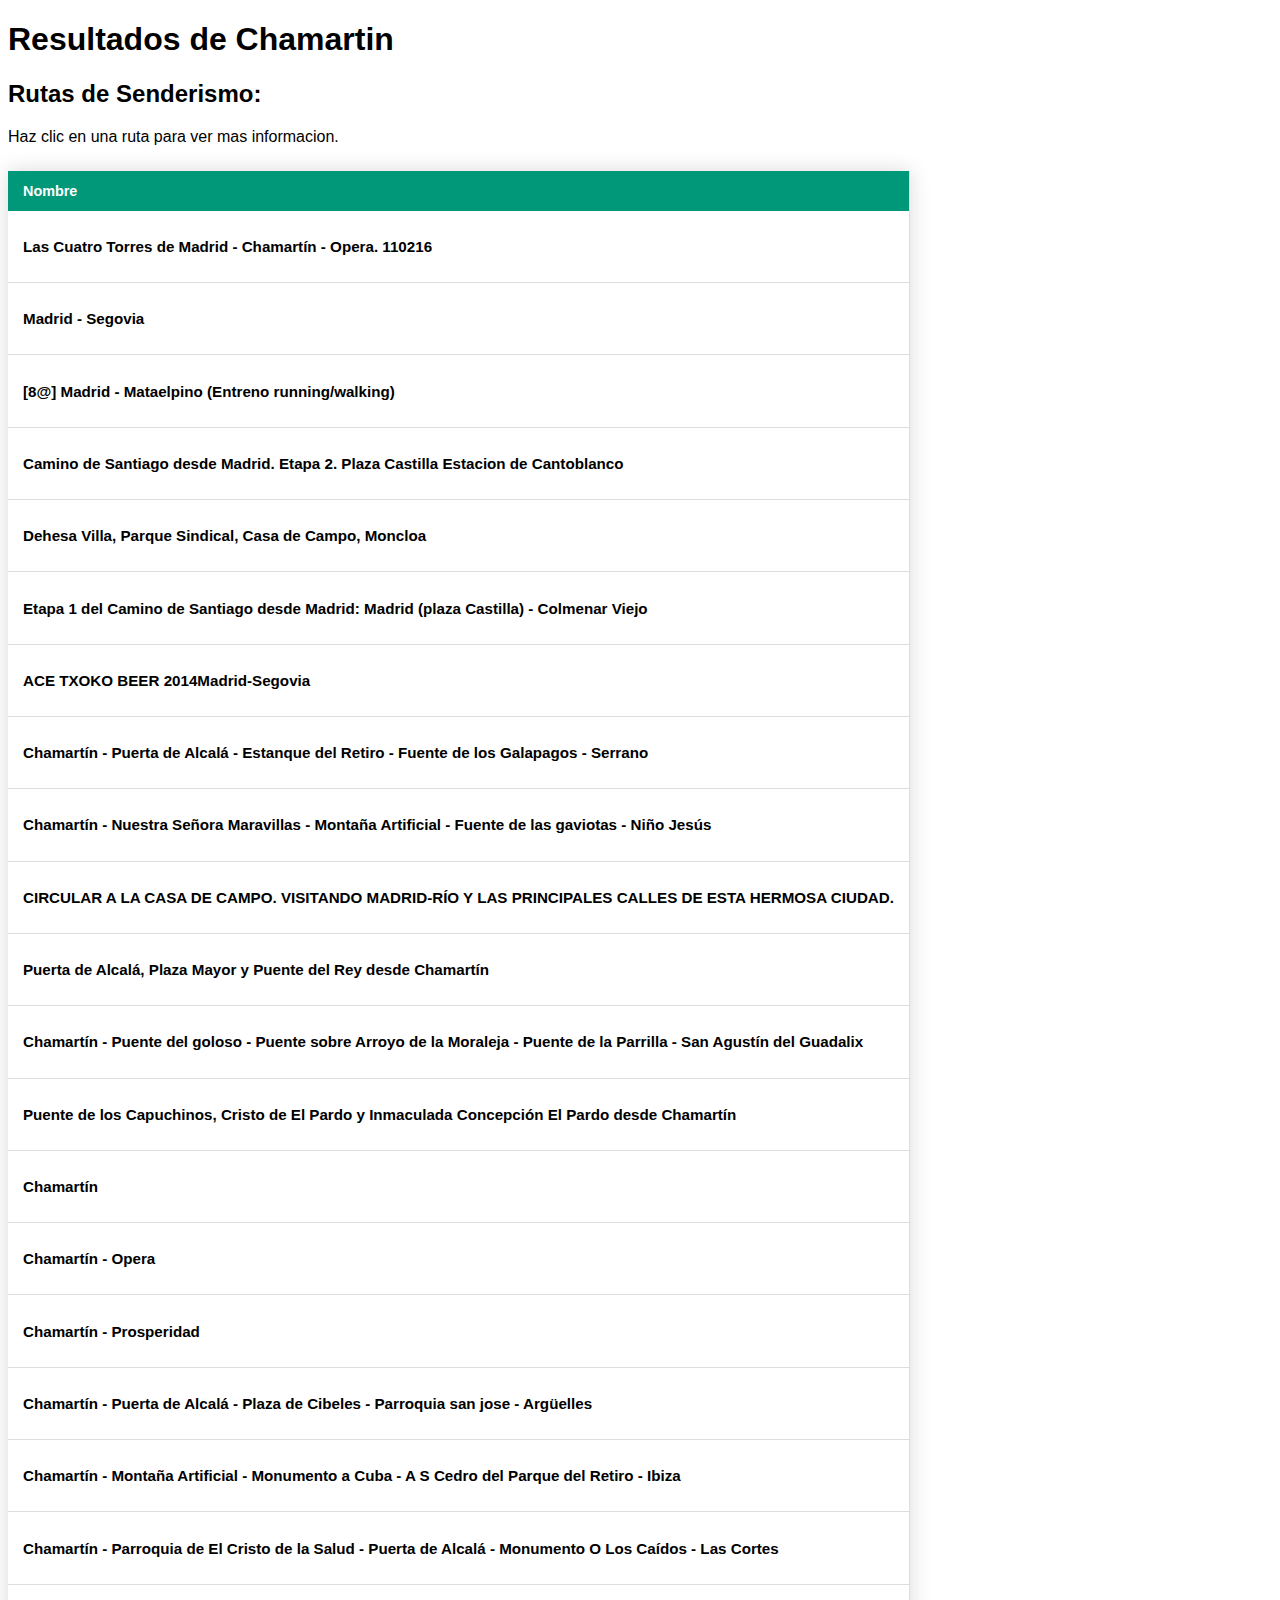
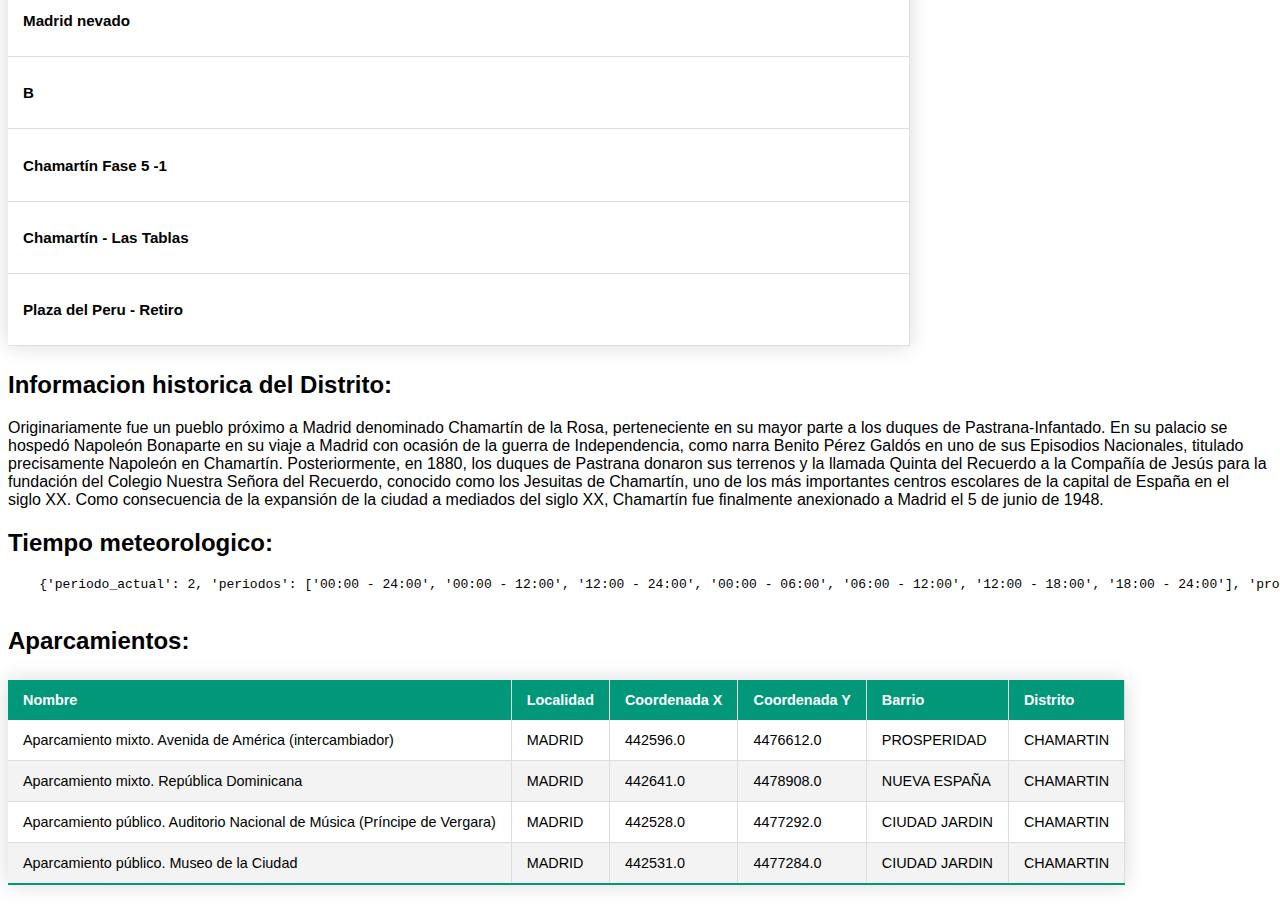
==== commit 8c6c2cdd: "Estlo de fuente" ====
--- a/resultado.html
+++ b/resultado.html
@@ -12,7 +12,7 @@
     <h1>Resultados de Chamartin </h1>
 
     <h2>Rutas de Senderismo:</h2>
-    <p>Haz click en una ruta para ver mas informacion.</p>
+    <p>Haz clic en una ruta para ver mas informacion.</p>
 
     <table class="tabla-rutas">
         <thead>
--- a/style.css
+++ b/style.css
@@ -9,6 +9,16 @@
 .clickableTitle {
     cursor: pointer;
 }
+
+h1 {
+    font-family: sans-serif;
+}
+
+h2, p{
+    font-family: Arial;    
+}
+
+
 
 
 /* tabla aparcamientos */
